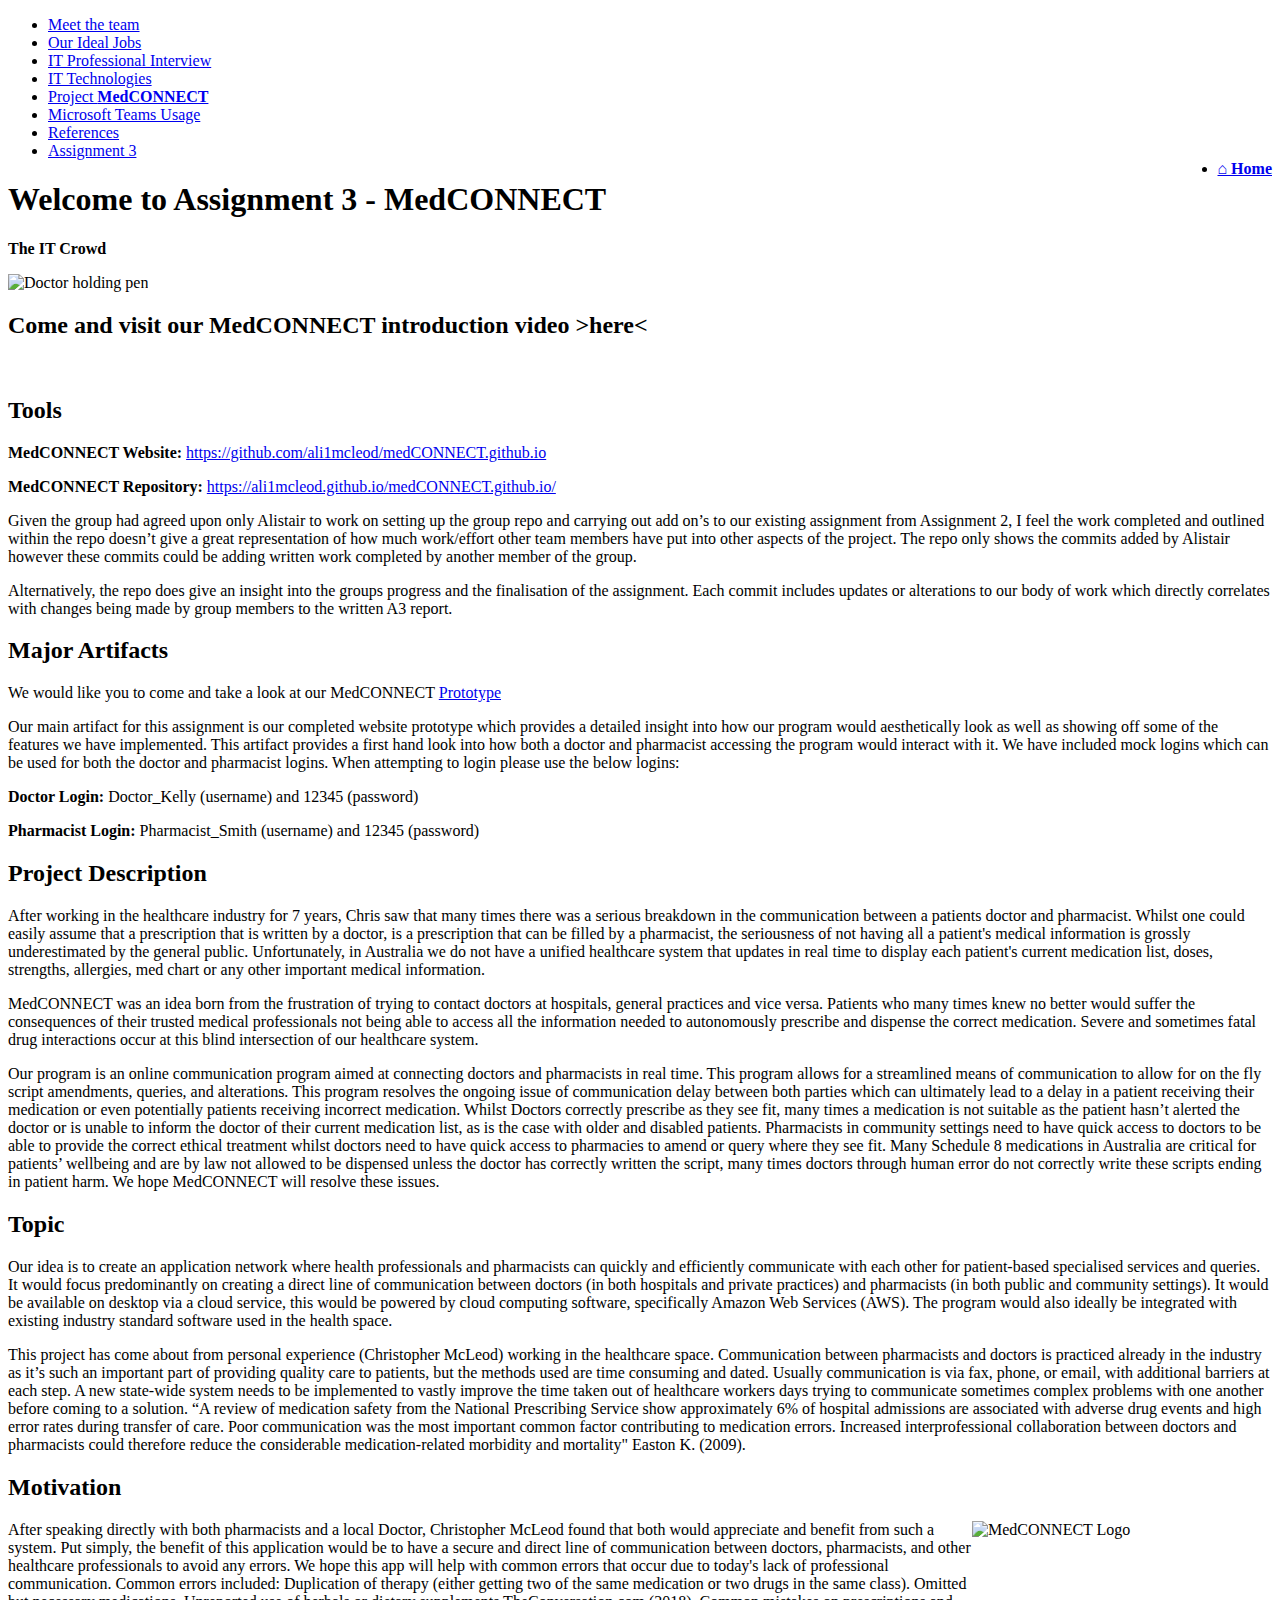
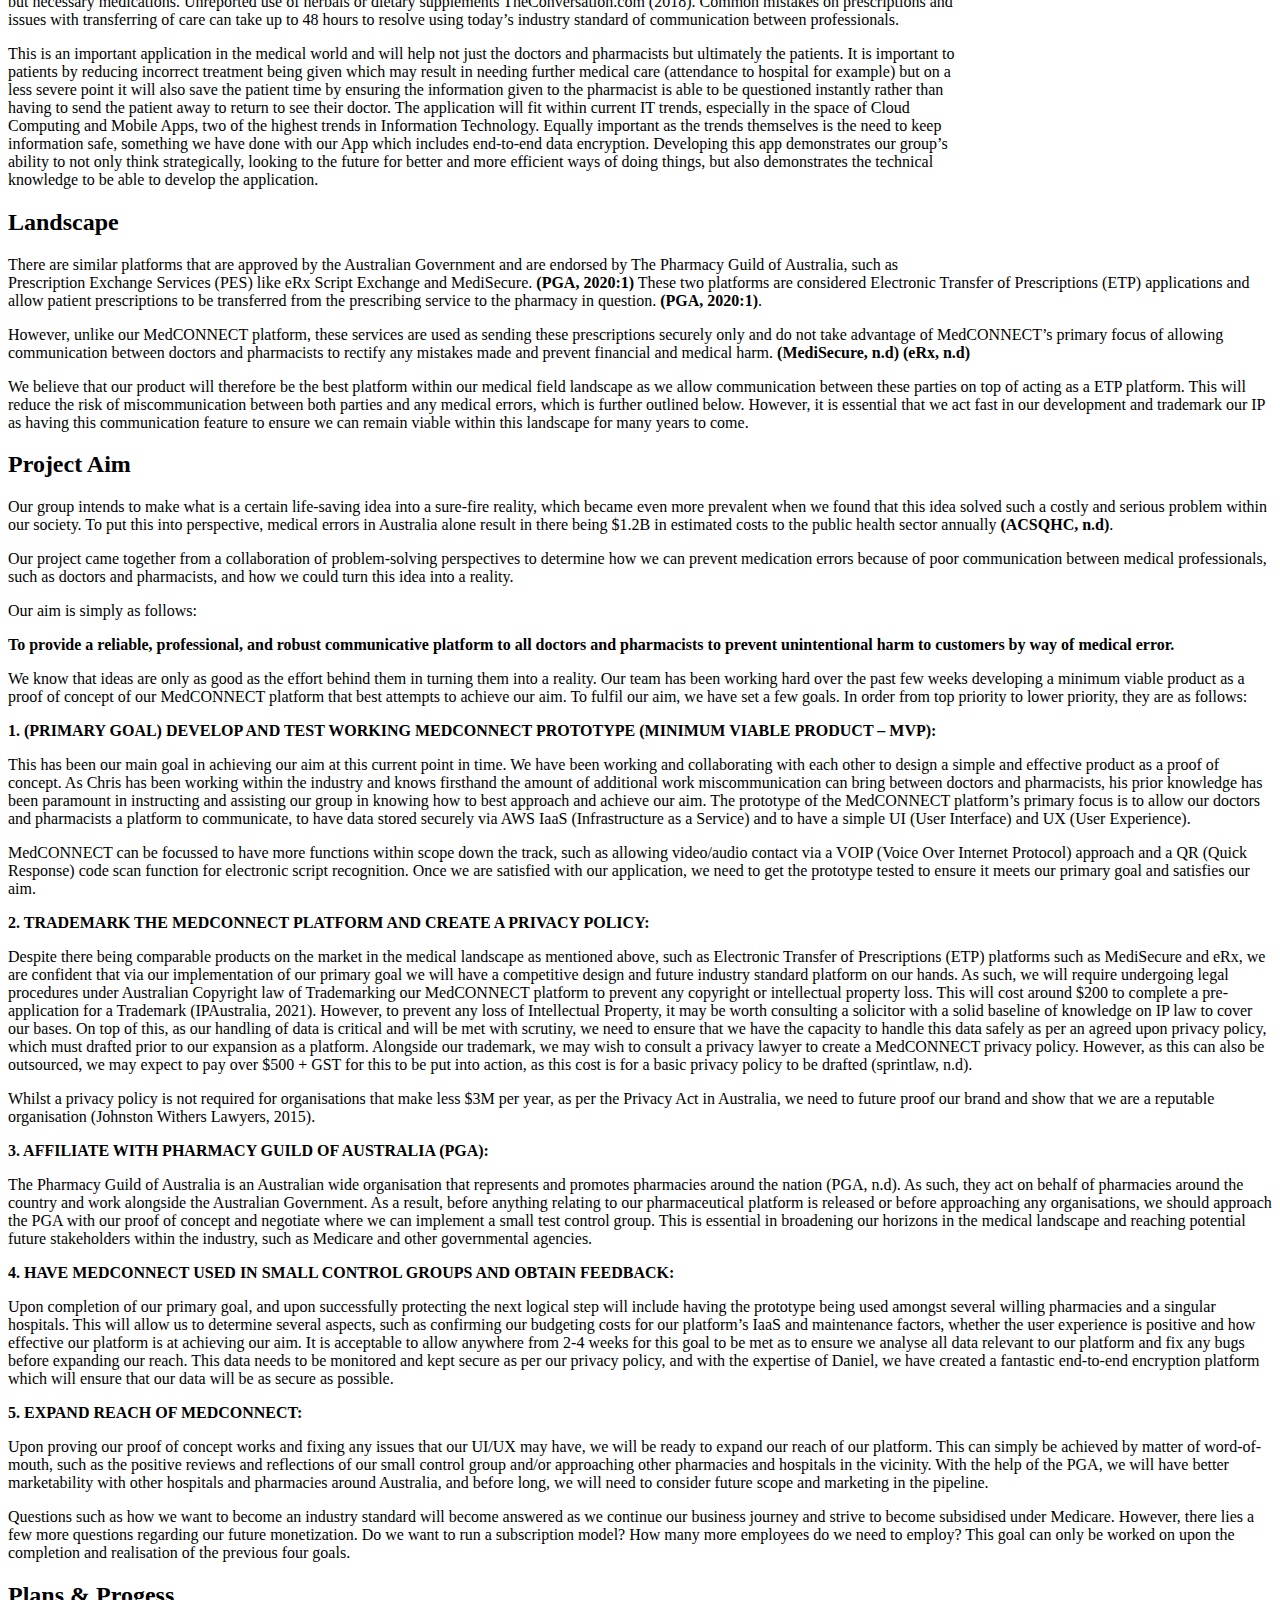
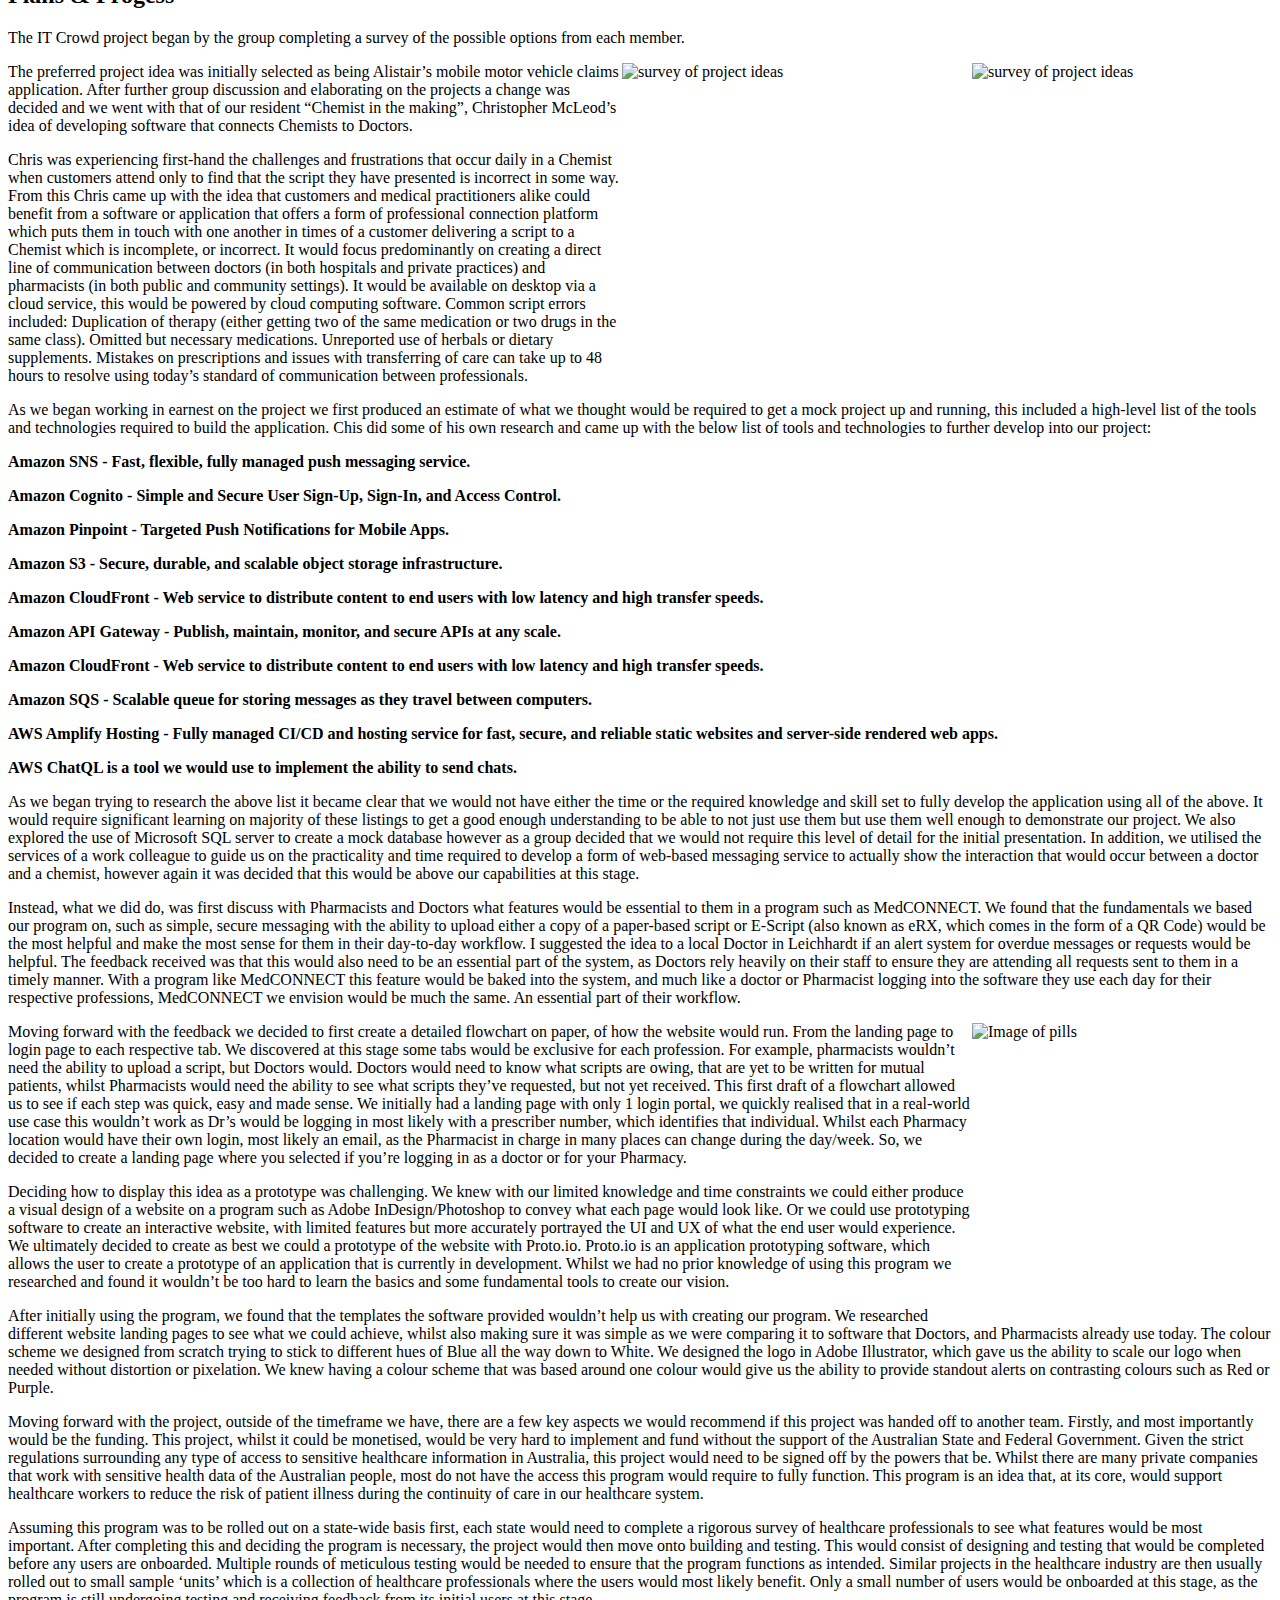
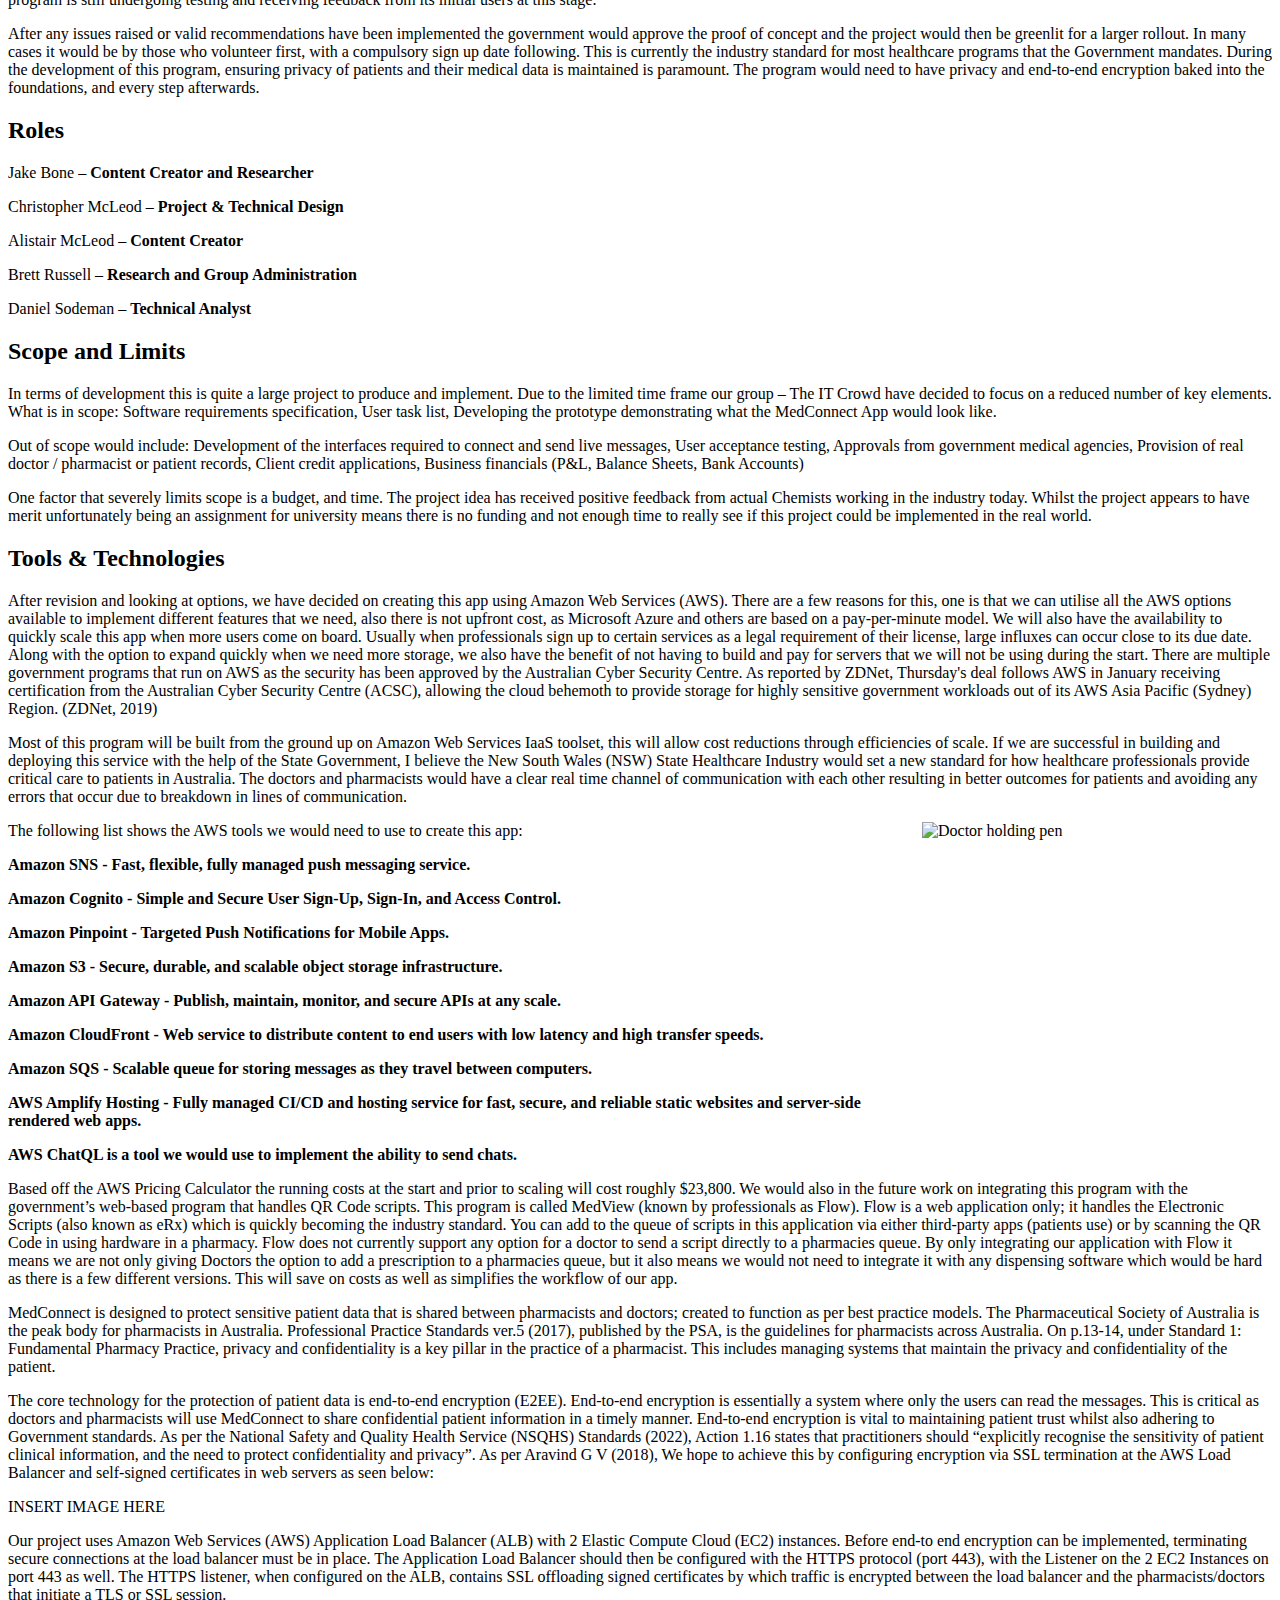
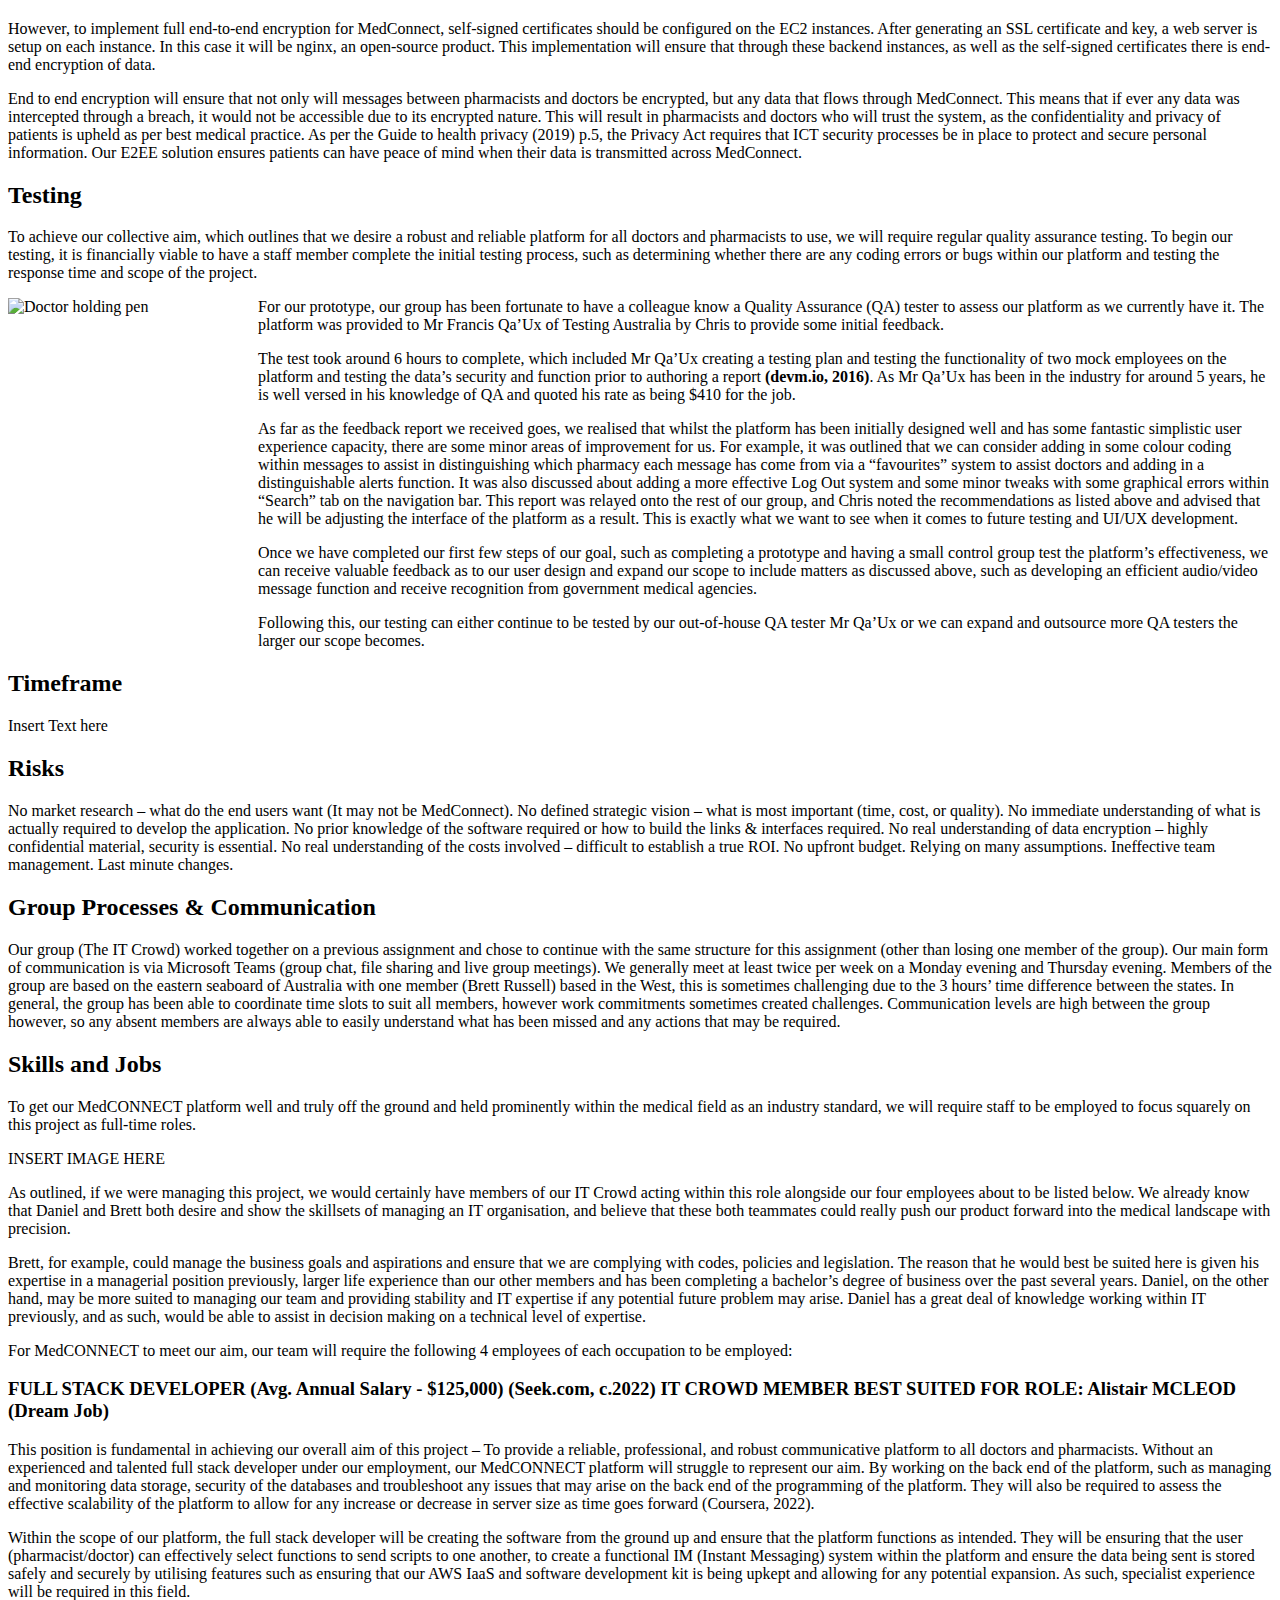
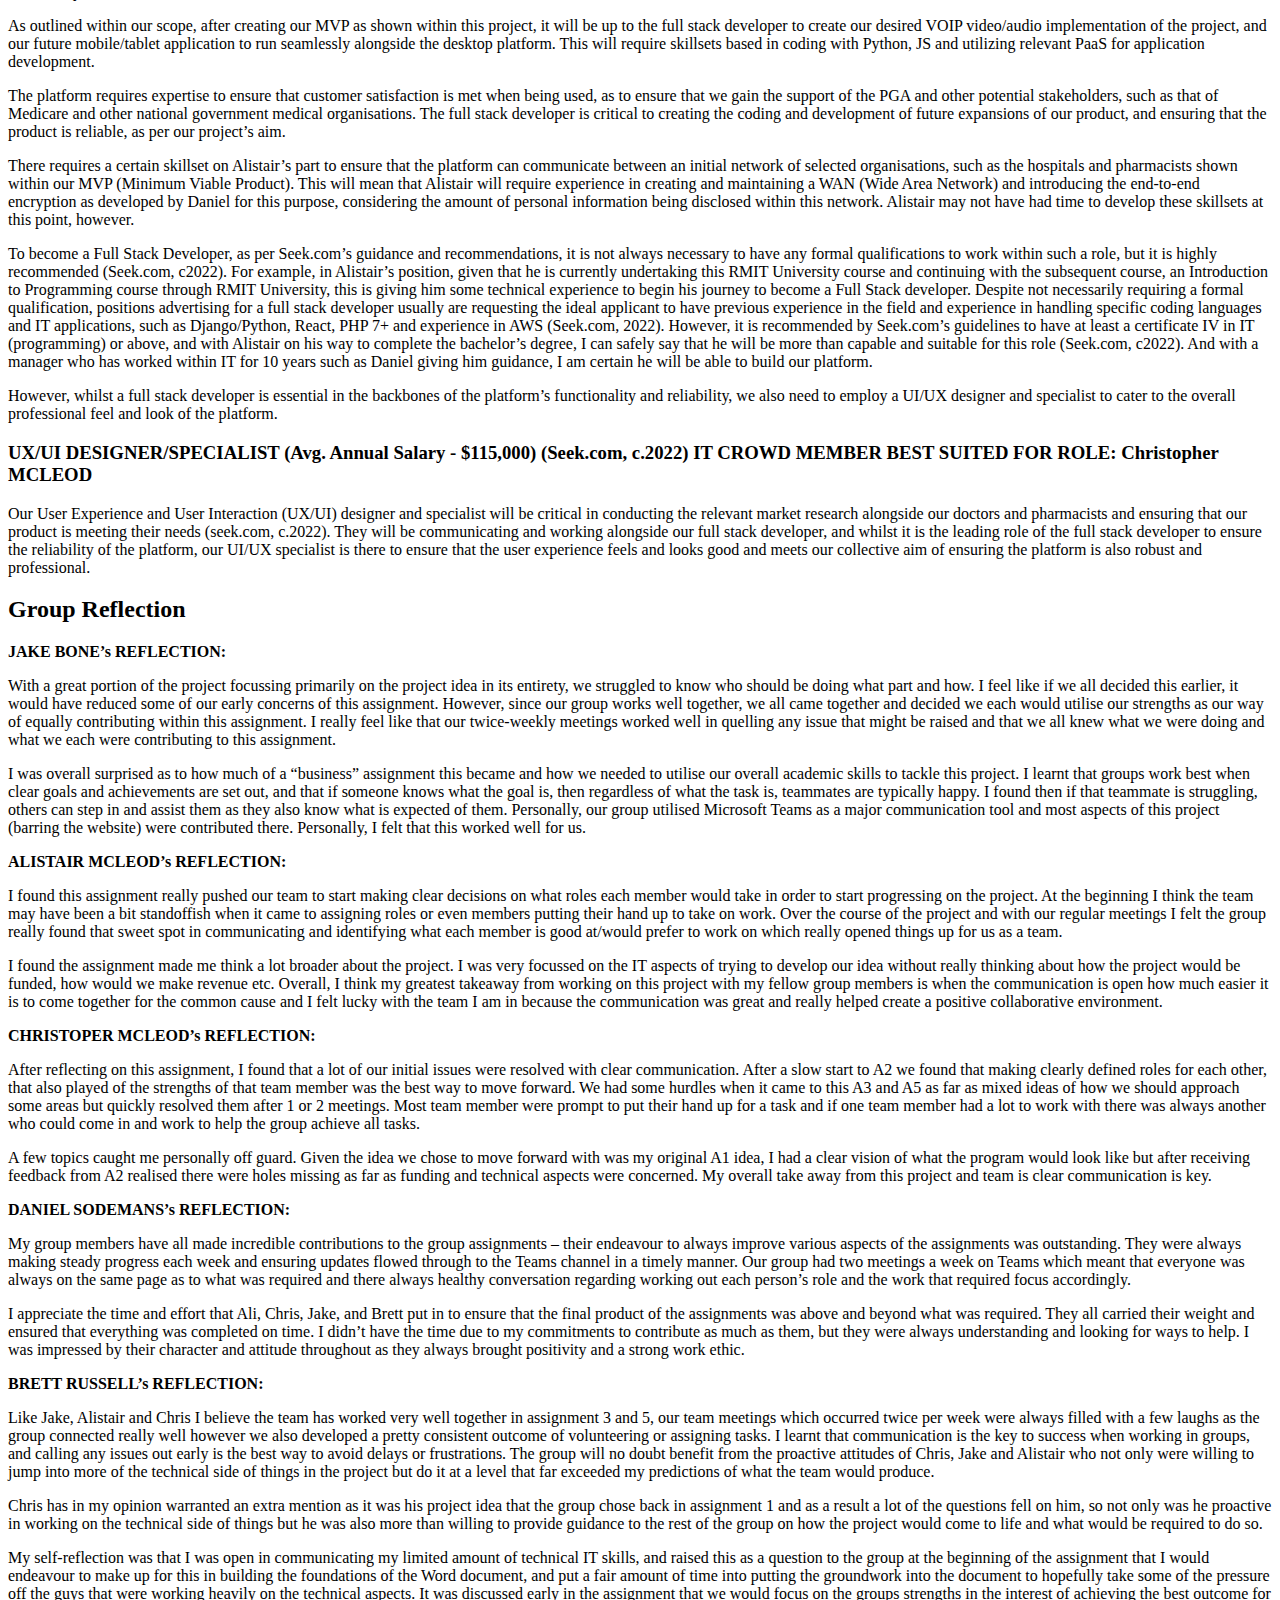
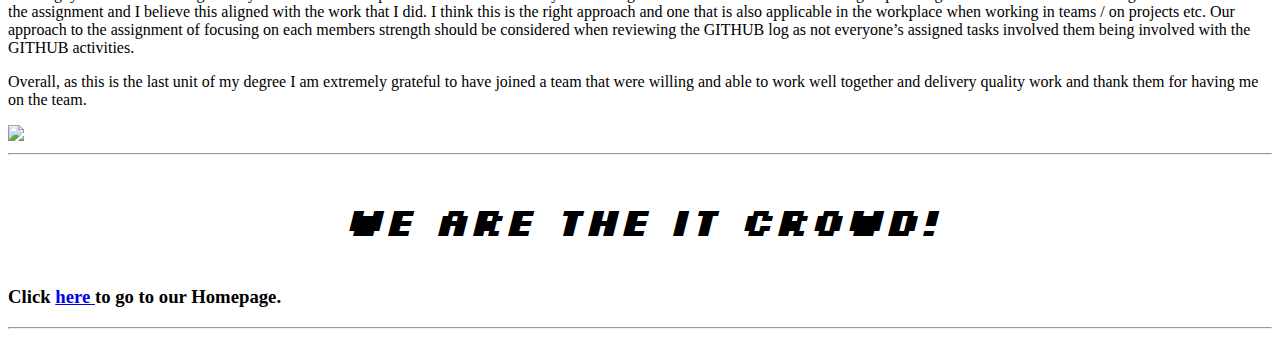
==== Assignment3.html @ 957330b9 "adding content" ====
<!DOCTYPE html>
 <html>

  <head>

     <link rel="icon" type="image/x-icon" href="images/favicon.png">
     <link rel="stylesheet" href="styles4.css">
     <link rel="preconnect" href="https://fonts.googleapis.com">
     <link rel="preconnect" href="https://fonts.gstatic.com" crossorigin>
     <link href="https://fonts.googleapis.com/css2?family=Exo&family=Silkscreen&display=swap" rel="stylesheet">

     <meta charset="utf-8">
     <meta name="viewport" content="width=device-width, initial-scale=1.0">

  <title> The IT Crowd - Assignment 3
  </title>

 </head>

<body>
  <ul>
  <li><a href="aboutus.html" title="Our Group Information">Meet the team</a></li>
  <li><a href="jobs.html" title="What our jobs say about us">Our Ideal Jobs</a></li>
  <li><a href="itprof.html" title="Interview with IT Professional">IT Professional Interview</a></li>
  <li><a href="tech.html" title="IT Technologies">IT Technologies</a></li>
  <li><a href="project.html" title="Jake's project">Project <strong>MedCONNECT</strong></a></li>
  <li><a href="teams.html" title="Microsoft Teams Usage">Microsoft Teams Usage</a></li>
  <li><a href="reference.html" title="References">References</a></li>
  <li><a href="Assignment3.html" title="Welcome to Assignment 3" class="active">Assignment 3</a></li>
  <li style="float:right"><a class="home" href="index.html" title="Home" target="_parent"><strong> &#8962; Home </strong></a></li>
 </ul>

<h1> Welcome to Assignment 3 - MedCONNECT </h1>
<p><strong> The IT Crowd </strong></p>

<div class="tech1">



<img src="images/MCTextLogo.png" alt="Doctor holding pen" style="float:none;width:70000px;height:200px;">

<br>

<h2>Come and visit our MedCONNECT introduction video >here<</h2>
<br>

<h2>Tools</h2>

<p><strong>MedCONNECT Website:</strong> <a href="https://github.com/ali1mcleod/medCONNECT.github.io">https://github.com/ali1mcleod/medCONNECT.github.io</a></p>
<p><strong>MedCONNECT Repository:</strong> <a href="https://ali1mcleod.github.io/medCONNECT.github.io/">https://ali1mcleod.github.io/medCONNECT.github.io/</a></p>

<p>Given the group had agreed upon only Alistair to work on setting up the group repo and carrying out add on’s to our existing assignment from Assignment 2, I feel the work completed and outlined within the repo doesn’t give a great representation of how much work/effort other team members have put into other aspects of the project. The repo only shows the commits added by Alistair however these commits could be adding written work completed by another member of the group. </p>

<p>Alternatively, the repo does give an insight into the groups progress and the finalisation of the assignment. Each commit includes updates or alterations to our body of work which directly correlates with changes being made by group members to the written A3 report.   </p>

<h2>Major Artifacts</h2>

<p>We would like you to come and take a look at our MedCONNECT <a href="https://pr.to/A7F2LL/">Prototype</a></p>

<p>Our main artifact for this assignment is our completed website prototype which provides a detailed insight into how our program would aesthetically look as well as showing off some of the features we have implemented. This artifact provides a first hand look into how both a doctor and pharmacist accessing the program would interact with it. We have included mock logins which can be used for both the doctor and pharmacist logins. When attempting to login please use the below logins:</p>
<p><strong>Doctor Login:</strong> Doctor_Kelly (username) and 12345 (password)</p>
<p><strong>Pharmacist Login:</strong> Pharmacist_Smith (username) and 12345 (password)</p>

<h2>Project Description</h2>

<p>After working in the healthcare industry for 7 years, Chris saw that many times there was a serious breakdown in the communication between a patients doctor and pharmacist. Whilst one could easily assume that a prescription that is written by a doctor, is a prescription that can be filled by a pharmacist, the seriousness of not having all a patient's medical information is grossly underestimated by the general public. Unfortunately, in Australia we do not have a unified healthcare system that updates in real time to display each patient's current medication list, doses, strengths, allergies, med chart or any other important medical information. </p>

<p>MedCONNECT was an idea born from the frustration of trying to contact doctors at hospitals, general practices and vice versa. Patients who many times knew no better would suffer the consequences of their trusted medical professionals not being able to access all the information needed to autonomously prescribe and dispense the correct medication. Severe and sometimes fatal drug interactions occur at this blind intersection of our healthcare system.</p>

<p>Our program is an online communication program aimed at connecting doctors and pharmacists in real time. This program allows for a streamlined means of communication to allow for on the fly script amendments, queries, and alterations. This program resolves the ongoing issue of communication delay between both parties which can ultimately lead to a delay in a patient receiving their medication or even potentially patients receiving incorrect medication. Whilst Doctors correctly prescribe as they see fit, many times a medication is not suitable as the patient hasn’t alerted the doctor or is unable to inform the doctor of their current medication list, as is the case with older and disabled patients. Pharmacists in community settings need to have quick access to doctors to be able to provide the correct ethical treatment whilst doctors need to have quick access to pharmacies to amend or query where they see fit. Many Schedule 8 medications in Australia are critical for patients’ wellbeing and are by law not allowed to be dispensed unless the doctor has correctly written the script, many times doctors through human error do not correctly write these scripts ending in patient harm. We hope MedCONNECT will resolve these issues.</p>

<h2>Topic</h2>

<p>Our idea is to create an application network where health professionals and pharmacists can quickly and efficiently communicate with each other for patient-based specialised services and queries. It would focus predominantly on creating a direct line of communication between doctors (in both hospitals and private practices) and pharmacists (in both public and community settings). It would be available on desktop via a cloud service, this would be powered by cloud computing software, specifically Amazon Web Services (AWS). The program would also ideally be integrated with existing industry standard software used in the health space. </p>

<p>This project has come about from personal experience (Christopher McLeod) working in the healthcare space. Communication between pharmacists and doctors is practiced already in the industry as it’s such an important part of providing quality care to patients, but the methods used are time consuming and dated. Usually communication is via fax, phone, or email, with additional barriers at each step. A new state-wide system needs to be implemented to vastly improve the time taken out of healthcare workers days trying to communicate sometimes complex problems with one another before coming to a solution. “A review of medication safety from the National Prescribing Service show approximately 6% of hospital admissions are associated with adverse drug events and high error rates during transfer of care. Poor communication was the most important common factor contributing to medication errors. Increased interprofessional collaboration between doctors and pharmacists could therefore reduce the considerable medication-related morbidity and mortality" Easton K. (2009). </p>

<h2>Motivation</h2>

<img src="images/communication.jpeg" alt="MedCONNECT Logo" style="float:right;width:300px;height:350px;">

<p>After speaking directly with both pharmacists and a local Doctor, Christopher McLeod found that both would appreciate and benefit from such a system. Put simply, the benefit of this application would be to have a secure and direct line of communication between doctors, pharmacists, and other healthcare professionals to avoid any errors. We hope this app will help with common errors that occur due to today's lack of professional communication. Common errors included: Duplication of therapy (either getting two of the same medication or two drugs in the same class). Omitted but necessary medications. Unreported use of herbals or dietary supplements TheConversation.com (2018). Common mistakes on prescriptions and issues with transferring of care can take up to 48 hours to resolve using today’s industry standard of communication between professionals. </p>

<p>This is an important application in the medical world and will help not just the doctors and pharmacists but ultimately the patients.  It is important to patients by reducing incorrect treatment being given which may result in needing further medical care (attendance to hospital for example) but on a less severe point it will also save the patient time by ensuring the information given to the pharmacist is able to be questioned instantly rather than having to send the patient away to return to see their doctor.  The application will fit within current IT trends, especially in the space of Cloud Computing and Mobile Apps, two of the highest trends in Information Technology.  Equally important as the trends themselves is the need to keep information safe, something we have done with our App which includes end-to-end data encryption.  Developing this app demonstrates our group’s ability to not only think strategically, looking to the future for better and more efficient ways of doing things, but also demonstrates the technical knowledge to be able to develop the application. </p>

<h2>Landscape</h2>

<p>There are similar platforms that are approved by the Australian Government and are endorsed by The Pharmacy Guild of Australia, such as Prescription Exchange Services (PES) like eRx Script Exchange and MediSecure. <strong>(PGA, 2020:1)</strong>
These two platforms are considered Electronic Transfer of Prescriptions (ETP) applications and allow patient prescriptions to be transferred from the prescribing service to the pharmacy in question.<strong> (PGA, 2020:1)</strong>.
</p>

<p>However, unlike our MedCONNECT platform, these services are used as sending these prescriptions securely only and do not take advantage of MedCONNECT’s primary focus of allowing communication between doctors and pharmacists to rectify any mistakes made and prevent financial and medical harm. <strong>(MediSecure, n.d) (eRx, n.d)</strong></p>

<p>We believe that our product will therefore be the best platform within our medical field landscape as we allow communication between these parties on top of acting as a ETP platform. This will reduce the risk of miscommunication between both parties and any medical errors, which is further outlined below.
However, it is essential that we act fast in our development and trademark our IP as having this communication feature to ensure we can remain viable within this landscape for many years to come.</p>

<h2>Project Aim</h2>

<p>Our group intends to make what is a certain life-saving idea into a sure-fire reality, which became even more prevalent when we found that this idea solved such a costly and serious problem within our society. To put this into perspective, medical errors in Australia alone result in there being $1.2B in estimated costs to the public health sector annually <strong>(ACSQHC, n.d)</strong>. </p>

<p>Our project came together from a collaboration of problem-solving perspectives to determine how we can prevent medication errors because of poor communication between medical professionals, such as doctors and pharmacists, and how we could turn this idea into a reality.</p>

<p>Our aim is simply as follows:</p>

<p><strong>To provide a reliable, professional, and robust communicative platform to all doctors and pharmacists to prevent unintentional harm to customers by way of medical error.</strong></p>

<p>We know that ideas are only as good as the effort behind them in turning them into a reality. Our team has been working hard over the past few weeks developing a minimum viable product as a proof of concept of our MedCONNECT platform that best attempts to achieve our aim. To fulfil our aim, we have set a few goals. In order from top priority to lower priority, they are as follows:</p>

<p><strong>1.	(PRIMARY GOAL) DEVELOP AND TEST WORKING MEDCONNECT PROTOTYPE (MINIMUM VIABLE PRODUCT – MVP):</strong></p>
<p>This has been our main goal in achieving our aim at this current point in time. We have been working and collaborating with each other to design a simple and effective product as a proof of concept.
As Chris has been working within the industry and knows firsthand the amount of additional work miscommunication can bring between doctors and pharmacists, his prior knowledge has been paramount in instructing and assisting our group in knowing how to best approach and achieve our aim. The prototype of the MedCONNECT platform’s primary focus is to allow our doctors and pharmacists a platform to communicate, to have data stored securely via AWS IaaS (Infrastructure as a Service) and to have a simple UI (User Interface) and UX (User Experience).
</p>

<p>MedCONNECT can be focussed to have more functions within scope down the track, such as allowing video/audio contact via a VOIP (Voice Over Internet Protocol) approach and a QR (Quick Response) code scan function for electronic script recognition.
Once we are satisfied with our application, we need to get the prototype tested to ensure it meets our primary goal and satisfies our aim.
</p>

<p><strong>2.	TRADEMARK THE MEDCONNECT PLATFORM AND CREATE A PRIVACY POLICY:</strong></p>
<p>Despite there being comparable products on the market in the medical landscape as mentioned above, such as Electronic Transfer of Prescriptions (ETP) platforms such as MediSecure and eRx, we are confident that via our implementation of our primary goal we will have a competitive design and future industry standard platform on our hands. As such, we will require undergoing legal procedures under Australian Copyright law of Trademarking our MedCONNECT platform to prevent any copyright or intellectual property loss. This will cost around $200 to complete a pre-application for a Trademark (IPAustralia, 2021). However, to prevent any loss of Intellectual Property, it may be worth consulting a solicitor with a solid baseline of knowledge on IP law to cover our bases. On top of this, as our handling of data is critical and will be met with scrutiny, we need to ensure that we have the capacity to handle this data safely as per an agreed upon privacy policy, which must drafted prior to our expansion as a platform. Alongside our trademark, we may wish to consult a privacy lawyer to create a MedCONNECT privacy policy. However, as this can also be outsourced, we may expect to pay over $500 + GST for this to be put into action, as this cost is for a basic privacy policy to be drafted (sprintlaw, n.d).</p>

<p>Whilst a privacy policy is not required for organisations that make less $3M per year, as per the Privacy Act in Australia, we need to future proof our brand and show that we are a reputable organisation (Johnston Withers Lawyers, 2015). </p>


<p><strong>3.	AFFILIATE WITH PHARMACY GUILD OF AUSTRALIA (PGA):</strong></p>
<p>The Pharmacy Guild of Australia is an Australian wide organisation that represents and promotes pharmacies around the nation (PGA, n.d). As such, they act on behalf of pharmacies around the country and work alongside the Australian Government. As a result, before anything relating to our pharmaceutical platform is released or before approaching any organisations, we should approach the PGA with our proof of concept and negotiate where we can implement a small test control group. This is essential in broadening our horizons in the medical landscape and reaching potential future stakeholders within the industry, such as Medicare and other governmental agencies.  </p>

<p><strong>4.	HAVE MEDCONNECT USED IN SMALL CONTROL GROUPS AND OBTAIN FEEDBACK:</strong></p>
<p>Upon completion of our primary goal, and upon successfully protecting the next logical step will include having the prototype being used amongst several willing pharmacies and a singular hospitals. This will allow us to determine several aspects, such as confirming our budgeting costs for our platform’s IaaS and maintenance factors, whether the user experience is positive and how effective our platform is at achieving our aim. It is acceptable to allow anywhere from 2-4 weeks for this goal to be met as to ensure we analyse all data relevant to our platform and fix any bugs before expanding our reach. This data needs to be monitored and kept secure as per our privacy policy, and with the expertise of Daniel, we have created a fantastic end-to-end encryption platform which will ensure that our data will be as secure as possible. </p>

<p><strong>5.	EXPAND REACH OF MEDCONNECT:</strong></p>
<p>Upon proving our proof of concept works and fixing any issues that our UI/UX may have, we will be ready to expand our reach of our platform. This can simply be achieved by matter of word-of-mouth, such as the positive reviews and reflections of our small control group and/or approaching other pharmacies and hospitals in the vicinity. With the help of the PGA, we will have better marketability with other hospitals and pharmacies around Australia, and before long, we will need to consider future scope and marketing in the pipeline.</p>
<p>Questions such as how we want to become an industry standard will become answered as we continue our business journey and strive to become subsidised under Medicare. However, there lies a few more questions regarding our future monetization. Do we want to run a subscription model? How many more employees do we need to employ? This goal can only be worked on upon the completion and realisation of the previous four goals.</p>

<h2>Plans & Progess</h2>

<p>The IT Crowd project began by the group completing a survey of the possible options from each member. </p>

<img src="images/results.png" alt="survey of project ideas" style="float:right;width:300px;height:300px;">
<img src="images/vote.png" alt="survey of project ideas" style="float:right;width:350px;height:300px;">


<p>The preferred project idea was initially selected as being Alistair’s mobile motor vehicle claims application.  After further group discussion and elaborating on the projects a change was decided and we went with that of our resident “Chemist in the making”, Christopher McLeod’s idea of developing software that connects Chemists to Doctors.</p>



<p>Chris was experiencing first-hand the challenges and frustrations that occur daily in a Chemist when customers attend only to find that the script they have presented is incorrect in some way.  From this Chris came up with the idea that customers and medical practitioners alike could benefit from a software or application that offers a form of professional connection platform which puts them in touch with one another in times of a customer delivering a script to a Chemist which is incomplete, or incorrect. It would focus predominantly on creating a direct line of communication between doctors (in both hospitals and private practices) and pharmacists (in both public and community settings). It would be available on desktop via a cloud service, this would be powered by cloud computing software.  Common script errors included: Duplication of therapy (either getting two of the same medication or two drugs in the same class). Omitted but necessary medications. Unreported use of herbals or dietary supplements. Mistakes on prescriptions and issues with transferring of care can take up to 48 hours to resolve using today’s standard of communication between professionals.</p>

<p>As we began working in earnest on the project we first produced an estimate of what we thought would be required to get a mock project up and running, this included a high-level list of the tools and technologies required to build the application.  Chis did some of his own research and came up with the below list of tools and technologies to further develop into our project:</p>

<p><strong>Amazon SNS - Fast, flexible, fully managed push messaging service.</strong></p>
<p><strong>Amazon Cognito - Simple and Secure User Sign-Up, Sign-In, and Access Control.</strong></p>
<p><strong>Amazon Pinpoint - Targeted Push Notifications for Mobile Apps.</strong></p>
<p><strong>Amazon S3 - Secure, durable, and scalable object storage infrastructure.</strong></p>
<p><strong>Amazon CloudFront - Web service to distribute content to end users with low latency and high transfer speeds.</strong></p>
<p><strong>Amazon API Gateway - Publish, maintain, monitor, and secure APIs at any scale.</strong></p>
<p><strong>Amazon CloudFront - Web service to distribute content to end users with low latency and high transfer speeds.</strong></p>
<p><strong>Amazon SQS - Scalable queue for storing messages as they travel between computers.</strong></p>
<p><strong>AWS Amplify Hosting - Fully managed CI/CD and hosting service for fast, secure, and reliable static websites and server-side rendered web apps.</strong></p>
<p><strong>AWS ChatQL is a tool we would use to implement the ability to send chats.</strong></p>

<p>As we began trying to research the above list it became clear that we would not have either the time or the required knowledge and skill set to fully develop the application using all of the above.  It would require significant learning on majority of these listings to get a good enough understanding to be able to not just use them but use them well enough to demonstrate our project.  We also explored the use of Microsoft SQL server to create a mock database however as a group decided that we would not require this level of detail for the initial presentation.  In addition, we utilised the services of a work colleague to guide us on the practicality and time required to develop a form of web-based messaging service to actually show the interaction that would occur between a doctor and a chemist, however again it was decided that this would be above our capabilities at this stage. </p>

<p>Instead, what we did do, was first discuss with Pharmacists and Doctors what features would be essential to them in a program such as MedCONNECT. We found that the fundamentals we based our program on, such as simple, secure messaging with the ability to upload either a copy of a paper-based script or E-Script (also known as eRX, which comes in the form of a QR Code) would be the most helpful and make the most sense for them in their day-to-day workflow. I suggested the idea to a local Doctor in Leichhardt if an alert system for overdue messages or requests would be helpful. The feedback received was that this would also need to be an essential part of the system, as Doctors rely heavily on their staff to ensure they are attending all requests sent to them in a timely manner. With a program like MedCONNECT this feature would be baked into the system, and much like a doctor or Pharmacist logging into the software they use each day for their respective professions, MedCONNECT we envision would be much the same. An essential part of their workflow.</p>

<img src="images/bottle.jpeg" alt="Image of pills" style="float:right;width:300px;height:300px;">

<p>Moving forward with the feedback we decided to first create a detailed flowchart on paper, of how the website would run. From the landing page to login page to each respective tab. We discovered at this stage some tabs would be exclusive for each profession. For example, pharmacists wouldn’t need the ability to upload a script, but Doctors would. Doctors would need to know what scripts are owing, that are yet to be written for mutual patients, whilst Pharmacists would need the ability to see what scripts they’ve requested, but not yet received. This first draft of a flowchart allowed us to see if each step was quick, easy and made sense. We initially had a landing page with only 1 login portal, we quickly realised that in a real-world use case this wouldn’t work as Dr’s would be logging in most likely with a prescriber number, which identifies that individual. Whilst each Pharmacy location would have their own login, most likely an email, as the Pharmacist in charge in many places can change during the day/week. So, we decided to create a landing page where you selected if you’re logging in as a doctor or for your Pharmacy.   </p>

<p>Deciding how to display this idea as a prototype was challenging. We knew with our limited knowledge and time constraints we could either produce a visual design of a website on a program such as Adobe InDesign/Photoshop to convey what each page would look like. Or we could use prototyping software to create an interactive website, with limited features but more accurately portrayed the UI and UX of what the end user would experience. We ultimately decided to create as best we could a prototype of the website with Proto.io. Proto.io is an application prototyping software, which allows the user to create a prototype of an application that is currently in development. Whilst we had no prior knowledge of using this program we researched and found it wouldn’t be too hard to learn the basics and some fundamental tools to create our vision. </p>

<p>After initially using the program, we found that the templates the software provided wouldn’t help us with creating our program. We researched different website landing pages to see what we could achieve, whilst also making sure it was simple as we were comparing it to software that Doctors, and Pharmacists already use today. The colour scheme we designed from scratch trying to stick to different hues of Blue all the way down to White. We designed the logo in Adobe Illustrator, which gave us the ability to scale our logo when needed without distortion or pixelation. We knew having a colour scheme that was based around one colour would give us the ability to provide standout alerts on contrasting colours such as Red or Purple. </p>

<p>Moving forward with the project, outside of the timeframe we have, there are a few key aspects we would recommend if this project was handed off to another team. Firstly, and most importantly would be the funding. This project, whilst it could be monetised, would be very hard to implement and fund without the support of the Australian State and Federal Government. Given the strict regulations surrounding any type of access to sensitive healthcare information in Australia, this project would need to be signed off by the powers that be. Whilst there are many private companies that work with sensitive health data of the Australian people, most do not have the access this program would require to fully function. This program is an idea that, at its core, would support healthcare workers to reduce the risk of patient illness during the continuity of care in our healthcare system. </p>

<p>Assuming this program was to be rolled out on a state-wide basis first, each state would need to complete a rigorous survey of healthcare professionals to see what features would be most important. After completing this and deciding the program is necessary, the project would then move onto building and testing. This would consist of designing and testing that would be completed before any users are onboarded. Multiple rounds of meticulous testing would be needed to ensure that the program functions as intended. Similar projects in the healthcare industry are then usually rolled out to small sample ‘units’ which is a collection of healthcare professionals where the users would most likely benefit. Only a small number of users would be onboarded at this stage, as the program is still undergoing testing and receiving feedback from its initial users at this stage. </p>

<p>After any issues raised or valid recommendations have been implemented the government would approve the proof of concept and the project would then be greenlit for a larger rollout. In many cases it would be by those who volunteer first, with a compulsory sign up date following. This is currently the industry standard for most healthcare programs that the Government mandates.
During the development of this program, ensuring privacy of patients and their medical data is maintained is paramount. The program would need to have privacy and end-to-end encryption baked into the foundations, and every step afterwards.
</p>



<h2>Roles</h2>

<p>Jake Bone – <strong>Content Creator and Researcher</strong> </p>
<p>Christopher McLeod – <strong>Project & Technical Design</strong> </p>
<p>Alistair McLeod – <strong>Content Creator</strong> </p>
<p>Brett Russell – <strong>Research and Group Administration</strong></p>
<p>Daniel Sodeman – <strong>Technical Analyst</strong></p>


<h2>Scope and Limits</h2>

<p>In terms of development this is quite a large project to produce and implement.  Due to the limited time frame our group – The IT Crowd have decided to focus on a reduced number of key elements.  What is in scope: Software requirements specification, User task list, Developing the prototype demonstrating what the MedConnect App would look like.</p>

<p>Out of scope would include: Development of the interfaces required to connect and send live messages,
User acceptance testing, Approvals from government medical agencies, Provision of real doctor / pharmacist or patient records, Client credit applications, Business financials (P&L, Balance Sheets, Bank Accounts)   </p>

<p>One factor that severely limits scope is a budget, and time.  The project idea has received positive feedback from actual Chemists working in the industry today.  Whilst the project appears to have merit unfortunately being an assignment for university means there is no funding and not enough time to really see if this project could be implemented in the real world.</p>

<h2>Tools & Technologies</h2>

<p>After revision and looking at options, we have decided on creating this app using Amazon Web Services (AWS). There are a few reasons for this, one is that we can utilise all the AWS options available to implement different features that we need, also there is not upfront cost, as Microsoft Azure and others are based on a pay-per-minute model. We will also have the availability to quickly scale this app when more users come on board. Usually when professionals sign up to certain services as a legal requirement of their license, large influxes can occur close to its due date. Along with the option to expand quickly when we need more storage, we also have the benefit of not having to build and pay for servers that we will not be using during the start. There are multiple government programs that run on AWS as the security has been approved by the Australian Cyber Security Centre. As reported by ZDNet, Thursday's deal follows AWS in January receiving certification from the Australian Cyber Security Centre (ACSC), allowing the cloud behemoth to provide storage for highly sensitive government workloads out of its AWS Asia Pacific (Sydney) Region. (ZDNet, 2019)</p>



<p>Most of this program will be built from the ground up on Amazon Web Services IaaS toolset, this will allow cost reductions through efficiencies of scale. If we are successful in building and deploying this service with the help of the State Government, I believe the New South Wales (NSW) State Healthcare Industry would set a new standard for how healthcare professionals provide critical care to patients in Australia. The doctors and pharmacists would have a clear real time channel of communication with each other resulting in better outcomes for patients and avoiding any errors that occur due to breakdown in lines of communication.  </p>

<img src="images/pen.jpeg" alt="Doctor holding pen" style="float:right;width:350px;height:350px;">

<p>The following list shows the AWS tools we would need to use to create this app:</p>
<p><strong>Amazon SNS - Fast, flexible, fully managed push messaging service.</strong></p>
<p><strong>Amazon Cognito - Simple and Secure User Sign-Up, Sign-In, and Access Control.</strong></p>
<p><strong>Amazon Pinpoint - Targeted Push Notifications for Mobile Apps.</strong></p>
<p><strong>Amazon S3 - Secure, durable, and scalable object storage infrastructure.</strong></p>
<p><strong>Amazon API Gateway - Publish, maintain, monitor, and secure APIs at any scale.</strong></p>
<p><strong>Amazon CloudFront - Web service to distribute content to end users with low latency and high transfer speeds.</strong></p>
<p><strong>Amazon SQS - Scalable queue for storing messages as they travel between computers.</strong></p>
<p><strong>AWS Amplify Hosting - Fully managed CI/CD and hosting service for fast, secure, and reliable static websites and server-side rendered web apps.</strong></p>
<p><strong>AWS ChatQL is a tool we would use to implement the ability to send chats.</strong></p>

<p>Based off the AWS Pricing Calculator the running costs at the start and prior to scaling will cost roughly $23,800. We would also in the future work on integrating this program with the government’s web-based program that handles QR Code scripts. This program is called MedView (known by professionals as Flow). Flow is a web application only; it handles the Electronic Scripts (also known as eRx) which is quickly becoming the industry standard. You can add to the queue of scripts in this application via either third-party apps (patients use) or by scanning the QR Code in using hardware in a pharmacy. Flow does not currently support any option for a doctor to send a script directly to a pharmacies queue. By only integrating our application with Flow it means we are not only giving Doctors the option to add a prescription to a pharmacies queue, but it also means we would not need to integrate it with any dispensing software which would be hard as there is a few different versions. This will save on costs as well as simplifies the workflow of our app.</p>


<p>MedConnect is designed to protect sensitive patient data that is shared between pharmacists and doctors; created to function as per best practice models. The Pharmaceutical Society of Australia is the peak body for pharmacists in Australia. Professional Practice Standards ver.5 (2017), published by the PSA, is the guidelines for pharmacists across Australia. On p.13-14, under Standard 1: Fundamental Pharmacy Practice, privacy and confidentiality is a key pillar in the practice of a pharmacist. This includes managing systems that maintain the privacy and confidentiality of the patient.  </p>

<p>The core technology for the protection of patient data is end-to-end encryption (E2EE). End-to-end encryption is essentially a system where only the users can read the messages. This is critical as doctors and pharmacists will use MedConnect to share confidential patient information in a timely manner. End-to-end encryption is vital to maintaining patient trust whilst also adhering to Government standards. As per the National Safety and Quality Health Service (NSQHS) Standards (2022), Action 1.16 states that practitioners should “explicitly recognise the sensitivity of patient clinical information, and the need to protect confidentiality and privacy”. As per Aravind G V (2018), We hope to achieve this by configuring encryption via SSL termination at the AWS Load Balancer and self-signed certificates in web servers as seen below: </p>

<p>INSERT IMAGE HERE</p>

<p>Our project uses Amazon Web Services (AWS) Application Load Balancer (ALB) with 2 Elastic Compute Cloud (EC2) instances. Before end-to end encryption can be implemented, terminating secure connections at the load balancer must be in place. The Application Load Balancer should then be configured with the HTTPS protocol (port 443), with the Listener on the 2 EC2 Instances on port 443 as well. The HTTPS listener, when configured on the ALB, contains SSL offloading signed certificates by which traffic is encrypted between the load balancer and the pharmacists/doctors that initiate a TLS or SSL session. </p>

<p>However, to implement full end-to-end encryption for MedConnect, self-signed certificates should be configured on the EC2 instances. After generating an SSL certificate and key, a web server is setup on each instance. In this case it will be nginx, an open-source product. This implementation will ensure that through these backend instances, as well as the self-signed certificates there is end-end encryption of data.  </p>

<p>End to end encryption will ensure that not only will messages between pharmacists and doctors be encrypted, but any data that flows through MedConnect. This means that if ever any data was intercepted through a breach, it would not be accessible due to its encrypted nature. This will result in pharmacists and doctors who will trust the system, as the confidentiality and privacy of patients is upheld as per best medical practice. As per the Guide to health privacy (2019) p.5, the Privacy Act requires that ICT security processes be in place to protect and secure personal information. Our E2EE solution ensures patients can have peace of mind when their data is transmitted across MedConnect. </p>

<h2>Testing</h2>

<p>To achieve our collective aim, which outlines that we desire a robust and reliable platform for all doctors and pharmacists to use, we will require regular quality assurance testing. To begin our testing, it is financially viable to have a staff member complete the initial testing process, such as determining whether there are any coding errors or bugs within our platform and testing the response time and scope of the project.</p>

<img src="images/doc.jpeg" alt="Doctor holding pen" style="float:left;width:250px;height:350px;">

<p>For our prototype, our group has been fortunate to have a colleague know a Quality Assurance (QA) tester to assess our platform as we currently have it. The platform was provided to Mr Francis Qa’Ux of Testing Australia by Chris to provide some initial feedback. </p>

<p>The test took around 6 hours to complete, which included Mr Qa’Ux creating a testing plan and testing the functionality of two mock employees on the platform and testing the data’s security and function prior to authoring a report <strong>(devm.io, 2016)</strong>. As Mr Qa’Ux has been in the industry for around 5 years, he is well versed in his knowledge of QA and quoted his rate as being $410 for the job.</p>

<p>As far as the feedback report we received goes, we realised that whilst the platform has been initially designed well and has some fantastic simplistic user experience capacity, there are some minor areas of improvement for us.
For example, it was outlined that we can consider adding in some colour coding within messages to assist in distinguishing which pharmacy each message has come from via a “favourites” system to assist doctors and adding in a distinguishable alerts function. It was also discussed about adding a more effective Log Out system and some minor tweaks with some graphical errors within “Search” tab on the navigation bar.
This report was relayed onto the rest of our group, and Chris noted the recommendations as listed above and advised that he will be adjusting the interface of the platform as a result. This is exactly what we want to see when it comes to future testing and UI/UX development.
</p>

<p>Once we have completed our first few steps of our goal, such as completing a prototype and having a small control group test the platform’s effectiveness, we can receive valuable feedback as to our user design and expand our scope to include matters as discussed above, such as developing an efficient audio/video message function and receive recognition from government medical agencies.</p>

<p>Following this, our testing can either continue to be tested by our out-of-house QA tester Mr Qa’Ux or we can expand and outsource more QA testers the larger our scope becomes.</p>

<h2>Timeframe</h2>

<p>Insert Text here</p>

<h2>Risks</h2>

<p>No market research – what do the end users want (It may not be MedConnect). No defined strategic vision – what is most important (time, cost, or quality). No immediate understanding of what is actually required to develop the application. No prior knowledge of the software required or how to build the links & interfaces required. No real understanding of data encryption – highly confidential material, security is essential. No real understanding of the costs involved – difficult to establish a true ROI. No upfront budget. Relying on many assumptions. Ineffective team management. Last minute changes.</p>

<h2>Group Processes & Communication</h2>

<p>Our group (The IT Crowd) worked together on a previous assignment and chose to continue with the same structure for this assignment (other than losing one member of the group).  Our main form of communication is via Microsoft Teams (group chat, file sharing and live group meetings).  We generally meet at least twice per week on a Monday evening and Thursday evening.  Members of the group are based on the eastern seaboard of Australia with one member (Brett Russell) based in the West, this is sometimes challenging due to the 3 hours’ time difference between the states.  In general, the group has been able to coordinate time slots to suit all members, however work commitments sometimes created challenges.  Communication levels are high between the group however, so any absent members are always able to easily understand what has been missed and any actions that may be required. </p>

<h2>Skills and Jobs</h2>

<p>To get our MedCONNECT platform well and truly off the ground and held prominently within the medical field as an industry standard, we will require staff to be employed to focus squarely on this project as full-time roles. </p>

<p>INSERT IMAGE HERE</p>

<p>As outlined, if we were managing this project, we would certainly have members of our IT Crowd acting within this role alongside our four employees about to be listed below. We already know that Daniel and Brett both desire and show the skillsets of managing an IT organisation, and believe that these both teammates could really push our product forward into the medical landscape with precision.  </p>

<p>Brett, for example, could manage the business goals and aspirations and ensure that we are complying with codes, policies and legislation.  The reason that he would best be suited here is given his expertise in a managerial position previously, larger life experience than our other members and has been completing a bachelor’s degree of business over the past several years.
Daniel, on the other hand, may be more suited to managing our team and providing stability and IT expertise if any potential future problem may arise. Daniel has a great deal of knowledge working within IT previously, and as such, would be able to assist in decision making on a technical level of expertise.</P>

<P>For MedCONNECT to meet our aim, our team will require the following 4 employees of each occupation to be employed: </p>

<h3>FULL STACK DEVELOPER (Avg. Annual Salary - $125,000) (Seek.com, c.2022)
IT CROWD MEMBER BEST SUITED FOR ROLE: Alistair MCLEOD (Dream Job) </h3>

<p>This position is fundamental in achieving our overall aim of this project – To provide a reliable, professional, and robust communicative platform to all doctors and pharmacists. Without an experienced and talented full stack developer under our employment, our MedCONNECT platform will struggle to represent our aim.

By working on the back end of the platform, such as managing and monitoring data storage, security of the databases and troubleshoot any issues that may arise on the back end of the programming of the platform. They will also be required to assess the effective scalability of the platform to allow for any increase or decrease in server size as time goes forward (Coursera, 2022). </p>

<p>Within the scope of our platform, the full stack developer will be creating the software from the ground up and ensure that the platform functions as intended. They will be ensuring that the user (pharmacist/doctor) can effectively select functions to send scripts to one another, to create a functional IM (Instant Messaging) system within the platform and ensure the data being sent is stored safely and securely by utilising features such as ensuring that our AWS IaaS and software development kit is being upkept and allowing for any potential expansion. As such, specialist experience will be required in this field. </p>

<p>As outlined within our scope, after creating our MVP as shown within this project, it will be up to the full stack developer to create our desired VOIP video/audio implementation of the project, and our future mobile/tablet application to run seamlessly alongside the desktop platform. This will require skillsets based in coding with Python, JS and utilizing relevant PaaS for application development. </p>

<p>The platform requires expertise to ensure that customer satisfaction is met when being used, as to ensure that we gain the support of the PGA and other potential stakeholders, such as that of Medicare and other national government medical organisations. The full stack developer is critical to creating the coding and development of future expansions of our product, and ensuring that the product is reliable, as per our project’s aim. </p>

<p>There requires a certain skillset on Alistair’s part to ensure that the platform can communicate between an initial network of selected organisations, such as the hospitals and pharmacists shown within our MVP (Minimum Viable Product). This will mean that Alistair will require experience in creating and maintaining a WAN (Wide Area Network) and introducing the end-to-end encryption as developed by Daniel for this purpose, considering the amount of personal information being disclosed within this network.

Alistair may not have had time to develop these skillsets at this point, however. </p>

<p>To become a Full Stack Developer, as per Seek.com’s guidance and recommendations, it is not always necessary to have any formal qualifications to work within such a role, but it is highly recommended (Seek.com, c2022). For example, in Alistair’s position, given that he is currently undertaking this RMIT University course and continuing with the subsequent course, an Introduction to Programming course through RMIT University, this is giving him some technical experience to begin his journey to become a Full Stack developer.
Despite not necessarily requiring a formal qualification, positions advertising for a full stack developer usually are requesting the ideal applicant to have previous experience in the field and experience in handling specific coding languages and IT applications, such as Django/Python, React, PHP 7+ and experience in AWS (Seek.com, 2022).
However, it is recommended by Seek.com’s guidelines to have at least a certificate IV in IT (programming) or above, and with Alistair on his way to complete the bachelor’s degree, I can safely say that he will be more than capable and suitable for this role (Seek.com, c2022). And with a manager who has worked within IT for 10 years such as Daniel giving him guidance, I am certain he will be able to build our platform. </p>

<p>However, whilst a full stack developer is essential in the backbones of the platform’s functionality and reliability, we also need to employ a UI/UX designer and specialist to cater to the overall professional feel and look of the platform. </p>

<h3>UX/UI DESIGNER/SPECIALIST (Avg. Annual Salary - $115,000) (Seek.com, c.2022)
IT CROWD MEMBER BEST SUITED FOR ROLE: Christopher MCLEOD </h3>

<p>Our User Experience and User Interaction (UX/UI) designer and specialist will be critical in conducting the relevant market research alongside our doctors and pharmacists and ensuring that our product is meeting their needs (seek.com, c.2022). They will be communicating and working alongside our full stack developer, and whilst it is the leading role of the full stack developer to ensure the reliability of the platform, our UI/UX specialist is there to ensure that the user experience feels and looks good and meets our collective aim of ensuring the platform is also robust and professional.</p>

<h2>Group Reflection</h2>

<p><strong>JAKE BONE’s REFLECTION:</strong></p>
<p>With a great portion of the project focussing primarily on the project idea in its entirety, we struggled to know who should be doing what part and how. I feel like if we all decided this earlier, it would have reduced some of our early concerns of this assignment.
However, since our group works well together, we all came together and decided we each would utilise our strengths as our way of equally contributing within this assignment. I really feel like that our twice-weekly meetings worked well in quelling any issue that might be raised and that we all knew what we were doing and what we each were contributing to this assignment.
</p>

<p>I was overall surprised as to how much of a “business” assignment this became and how we needed to utilise our overall academic skills to tackle this project.
I learnt that groups work best when clear goals and achievements are set out, and that if someone knows what the goal is, then regardless of what the task is, teammates are typically happy. I found then if that teammate is struggling, others can step in and assist them as they also know what is expected of them. Personally, our group utilised Microsoft Teams as a major communication tool and most aspects of this project (barring the website) were contributed there. Personally, I felt that this worked well for us.
</p>

<p><strong>ALISTAIR MCLEOD’s REFLECTION:</strong></p>

<p>I found this assignment really pushed our team to start making clear decisions on what roles each member would take in order to start progressing on the project. At the beginning I think the team may have been a bit standoffish when it came to assigning roles or even members putting their hand up to take on work. Over the course of the project and with our regular meetings I felt the group really found that sweet spot in communicating and identifying what each member is good at/would prefer to work on which really opened things up for us as a team. </p>

<p>I found the assignment made me think a lot broader about the project. I was very focussed on the IT aspects of trying to develop our idea without really thinking about how the project would be funded, how would we make revenue etc. Overall, I think my greatest takeaway from working on this project with my fellow group members is when the communication is open how much easier it is to come together for the common cause and I felt lucky with the team I am in because the communication was great and really helped create a positive collaborative environment. </p>

<p><strong>CHRISTOPER MCLEOD’s REFLECTION:</strong></p>

<p>After reflecting on this assignment, I found that a lot of our initial issues were resolved with clear communication. After a slow start to A2 we found that making clearly defined roles for each other, that also played of the strengths of that team member was the best way to move forward. We had some hurdles when it came to this A3 and A5 as far as mixed ideas of how we should approach some areas but quickly resolved them after 1 or 2 meetings. Most team member were prompt to put their hand up for a task and if one team member had a lot to work with there was always another who could come in and work to help the group achieve all tasks.</p>

<p>A few topics caught me personally off guard. Given the idea we chose to move forward with was my original A1 idea, I had a clear vision of what the program would look like but after receiving feedback from A2 realised there were holes missing as far as funding and technical aspects were concerned. My overall take away from this project and team is clear communication is key. </p>

<p><strong>DANIEL SODEMANS’s REFLECTION:</strong></p>

<p>My group members have all made incredible contributions to the group assignments – their endeavour to always improve various aspects of the assignments was outstanding. They were always making steady progress each week and ensuring updates flowed through to the Teams channel in a timely manner. Our group had two meetings a week on Teams which meant that everyone was always on the same page as to what was required and there always healthy conversation regarding working out each person’s role and the work that required focus accordingly.</p>

<p>I appreciate the time and effort that Ali, Chris, Jake, and Brett put in to ensure that the final product of the assignments was above and beyond what was required. They all carried their weight and ensured that everything was completed on time. I didn’t have the time due to my commitments to contribute as much as them, but they were always understanding and looking for ways to help. I was impressed by their character and attitude throughout as they always brought positivity and a strong work ethic.</p>

<p><strong>BRETT RUSSELL’s REFLECTION:</strong></p>

<p>Like Jake, Alistair and Chris I believe the team has worked very well together in assignment 3 and 5, our team meetings which occurred twice per week were always filled with a few laughs as the group connected really well however we also developed a pretty consistent outcome of volunteering or assigning tasks.  I learnt that communication is the key to success when working in groups, and calling any issues out early is the best way to avoid delays or frustrations.  The group will no doubt benefit from the proactive attitudes of Chris, Jake and Alistair who not only were willing to jump into more of the technical side of things in the project but do it at a level that far exceeded my predictions of what the team would produce.  </p>

<p>Chris has in my opinion warranted an extra mention as it was his project idea that the group chose back in assignment 1 and as a result a lot of the questions fell on him, so not only was he proactive in working on the technical side of things but he was also more than willing to provide guidance to the rest of the group on how the project would come to life and what would be required to do so.  </p>

<p>My self-reflection was that I was open in communicating my limited amount of technical IT skills, and raised this as a question to the group at the beginning of the assignment that I would endeavour to make up for this in building the foundations of the Word document, and put a fair amount of time into putting the groundwork into the document to hopefully take some of the pressure off the guys that were working heavily on the technical aspects.  It was discussed early in the assignment that we would focus on the groups strengths in the interest of achieving the best outcome for the assignment and I believe this aligned with the work that I did.  I think this is the right approach and one that is also applicable in the workplace when working in teams / on projects etc.  Our approach to the assignment of focusing on each members strength should be considered when reviewing the GITHUB log as not everyone’s assigned tasks involved them being involved with the GITHUB activities.</p>

<p>Overall, as this is the last unit of my degree I am extremely grateful to have joined a team that were willing and able to work well together and delivery quality work and thank them for having me on the team.</p>

<img src="images/MCTextLogo.png" style="float:none;class="center";width: 50%; padding: 20px; max-width: 600px;>


</div>

<hr>
<h3 style="text-align: center; font-size:40px; font-family: 'Silkscreen'; padding: 20px; margin: 20px;"> <i><strong> We are The IT Crowd! </strong></i></h3>
<h3> Click <a href="index.html"> here </a> to go to our Homepage. </h3>
<hr>

</body>

</html>
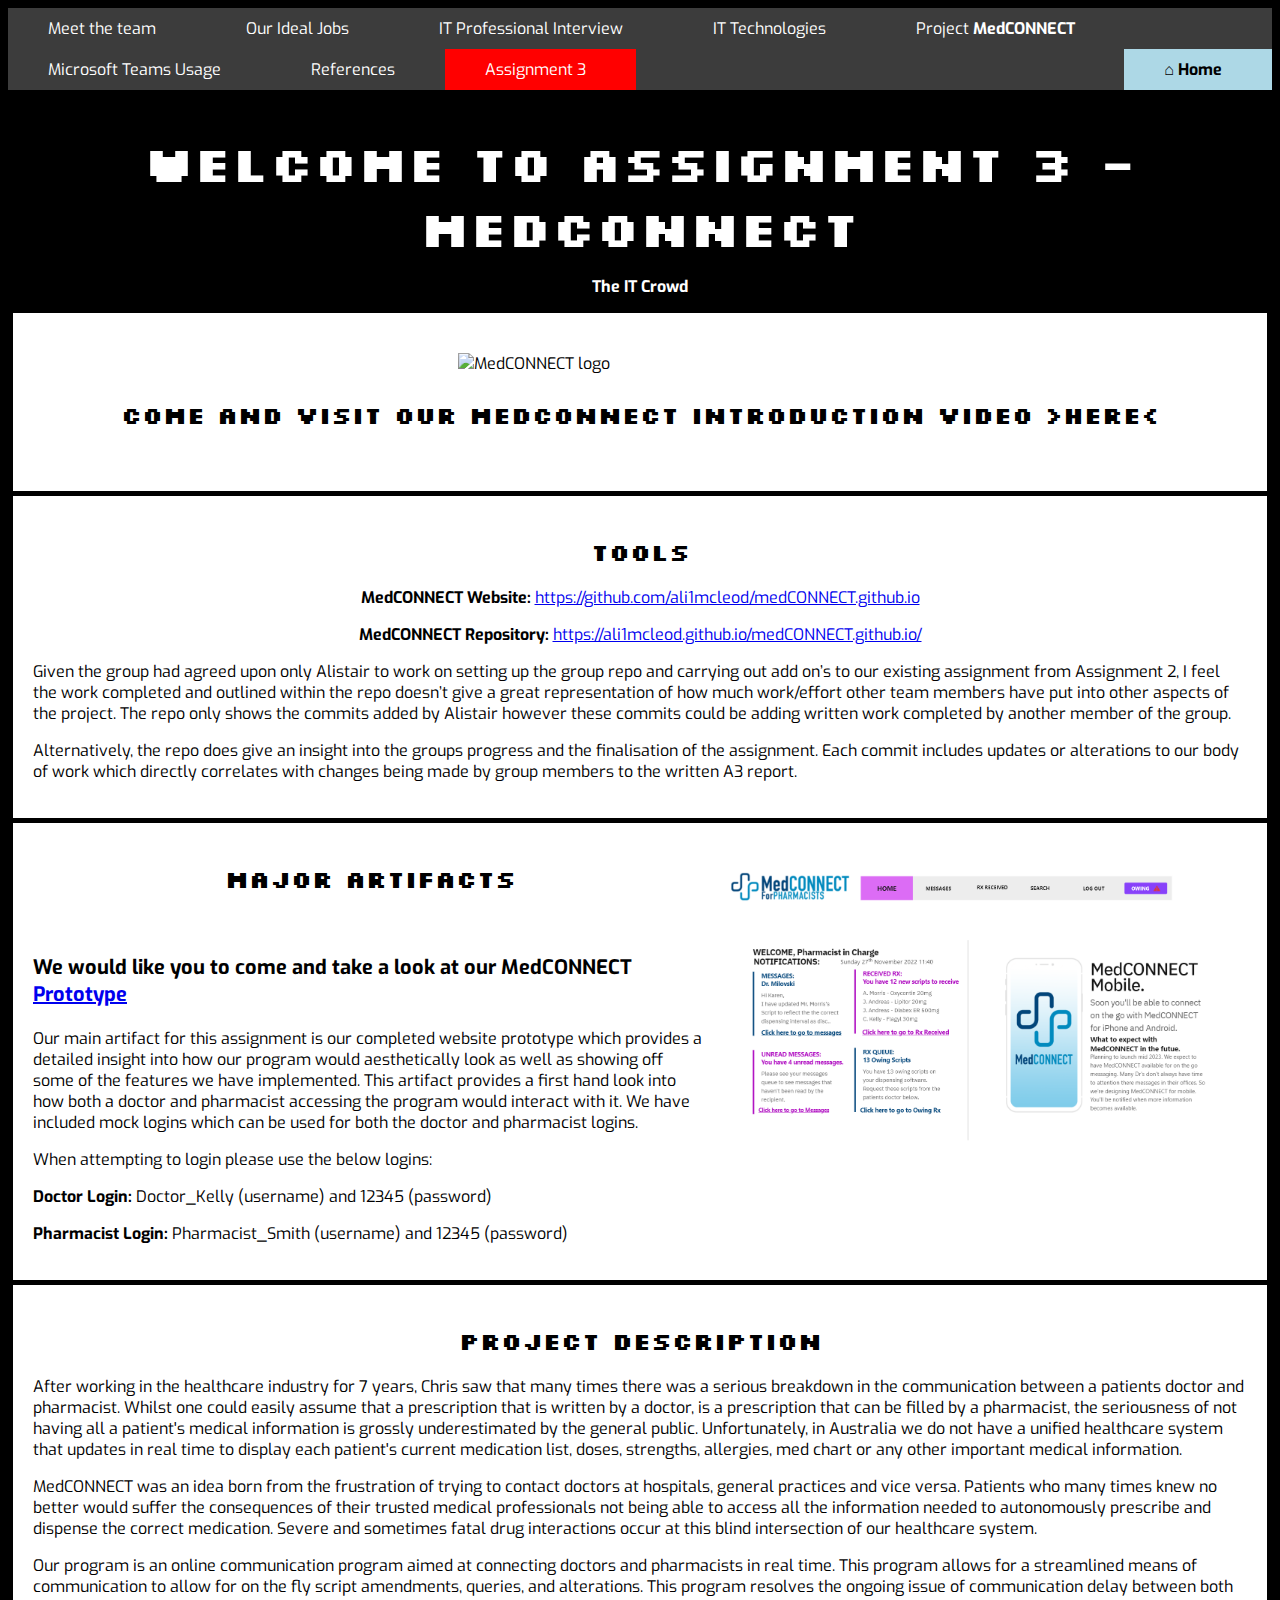
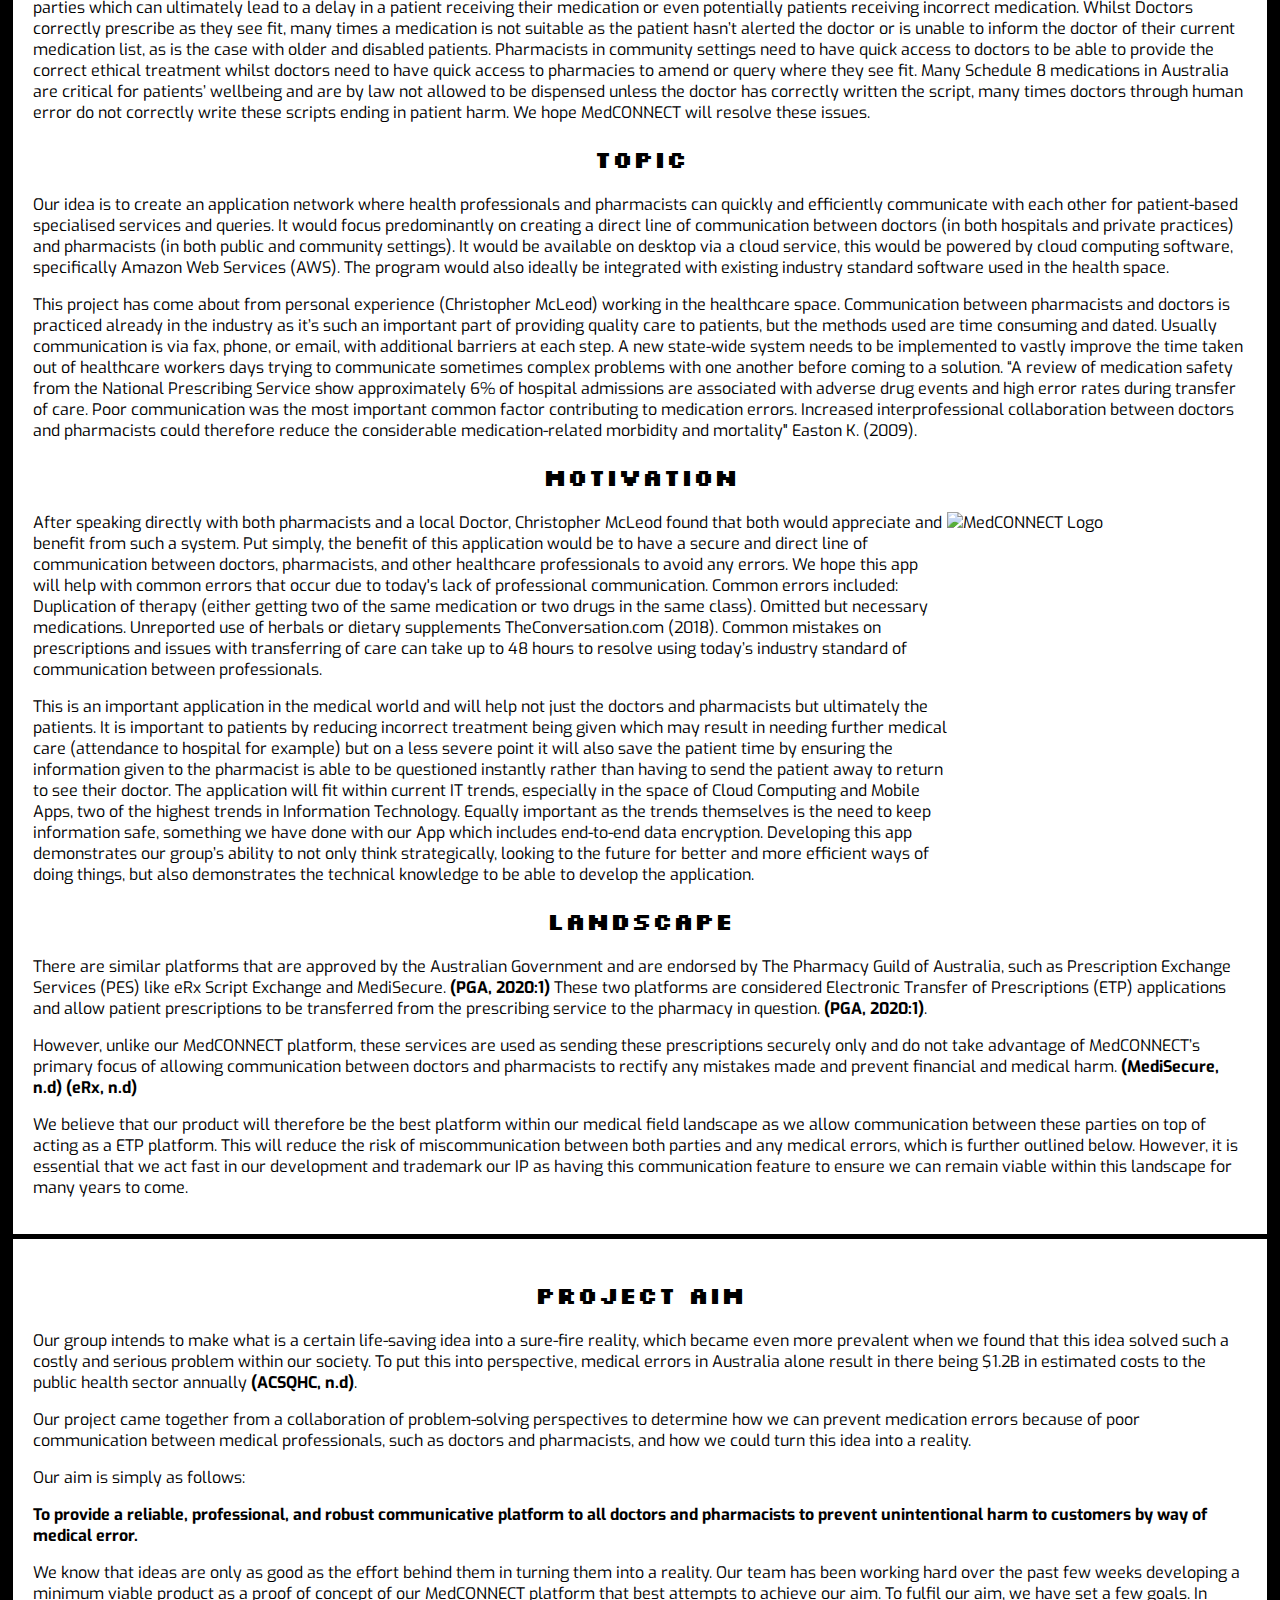
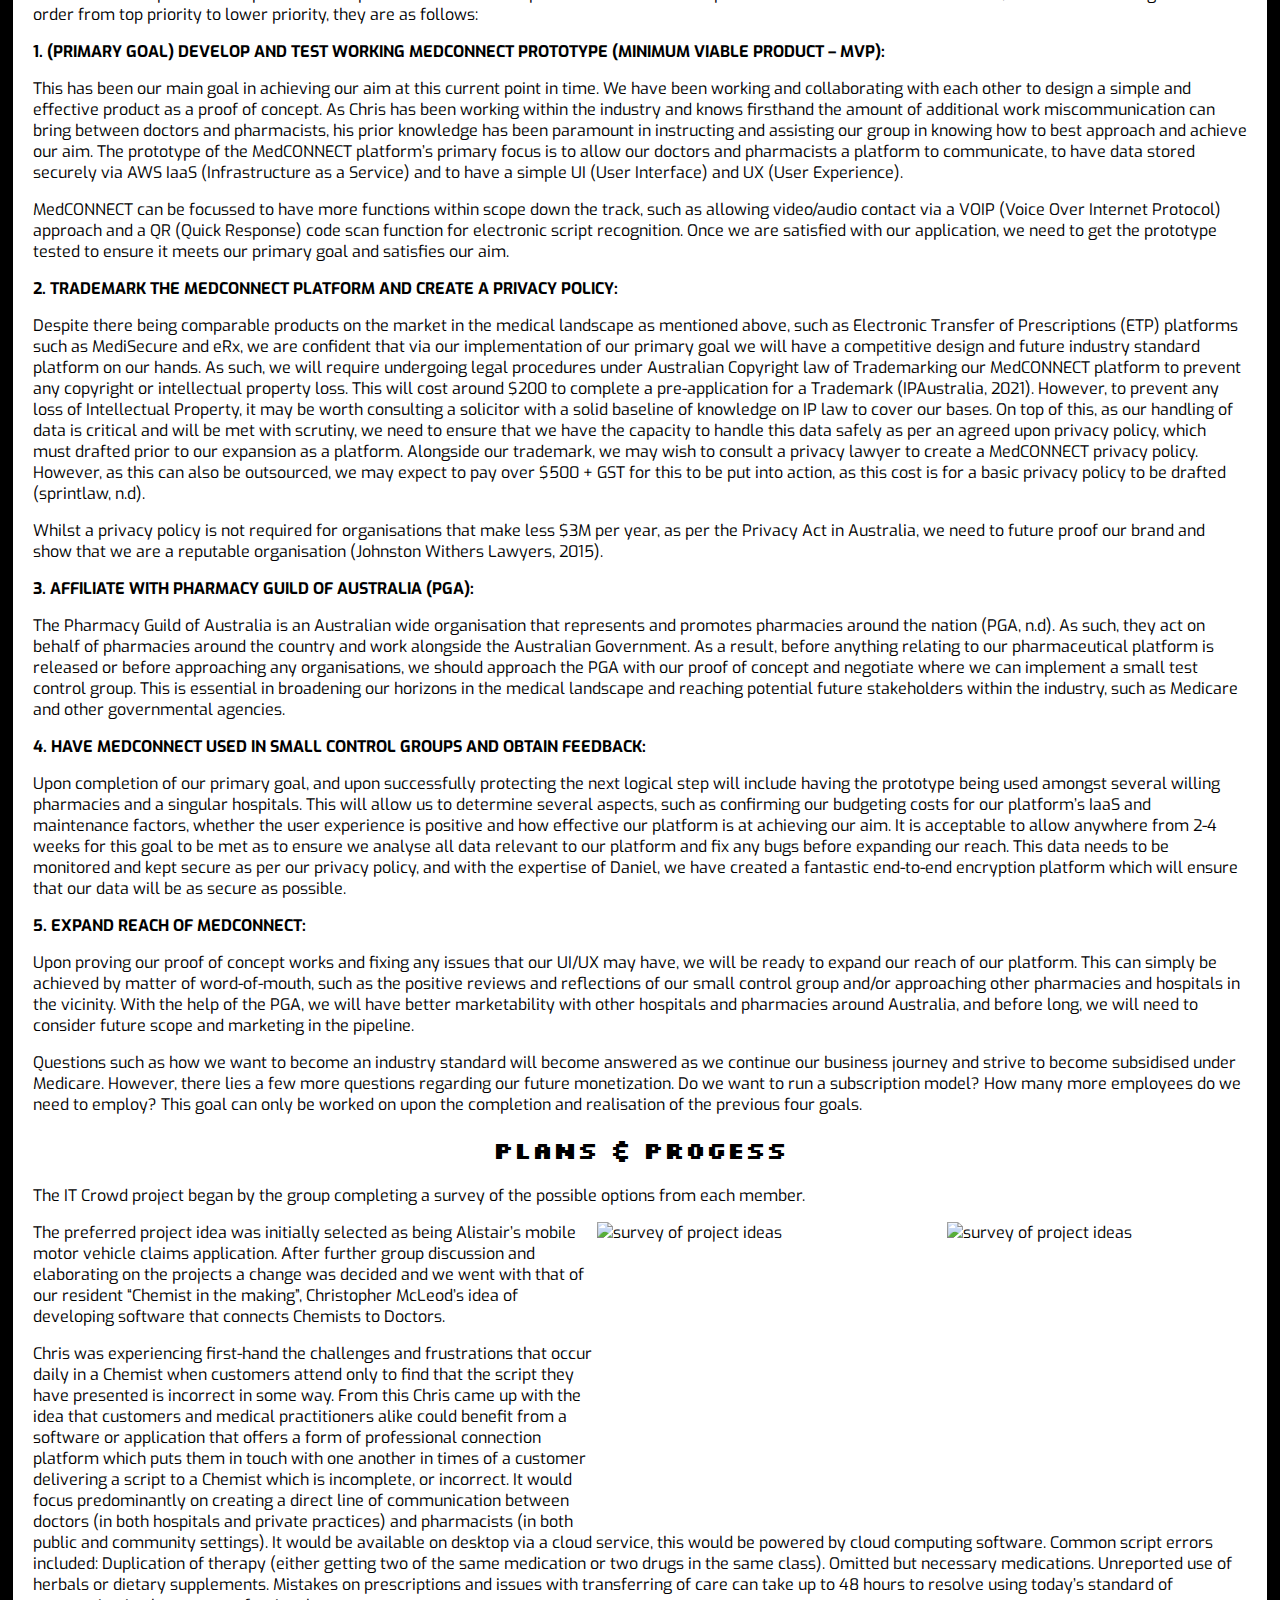
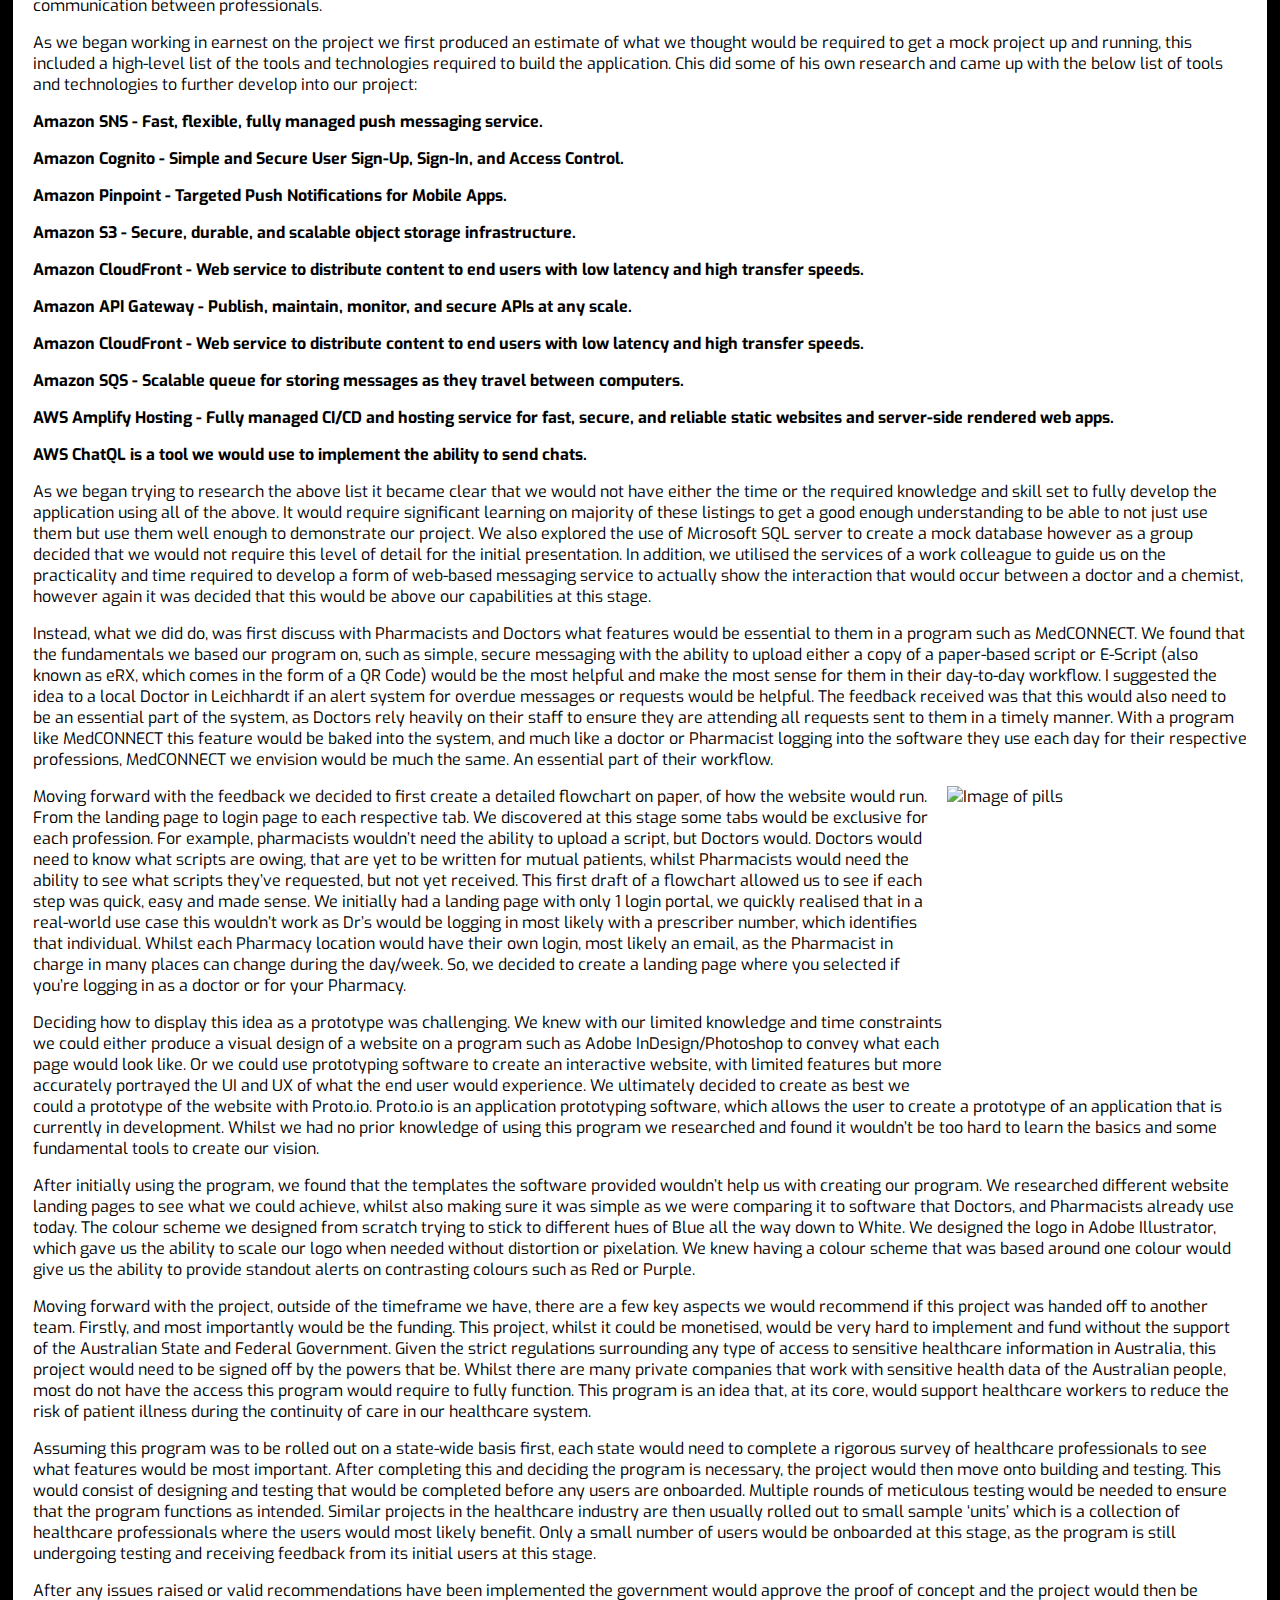
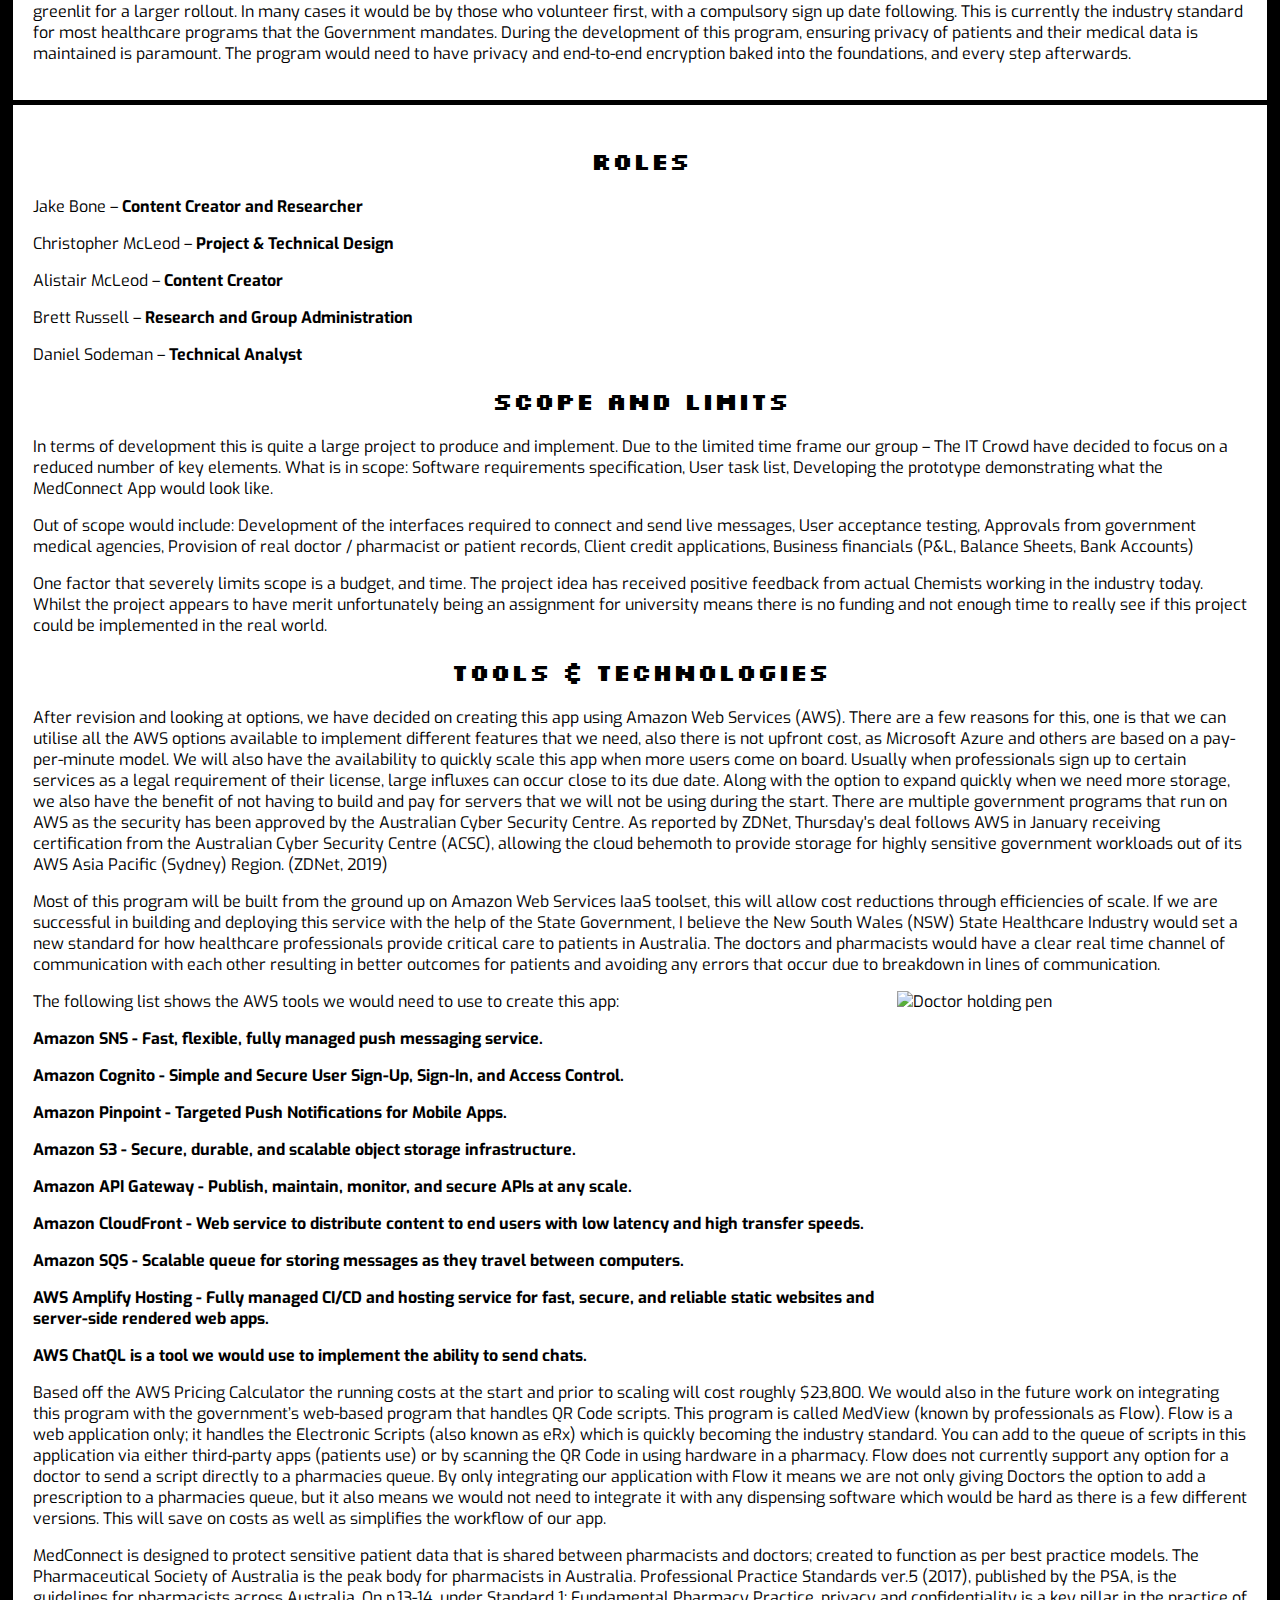
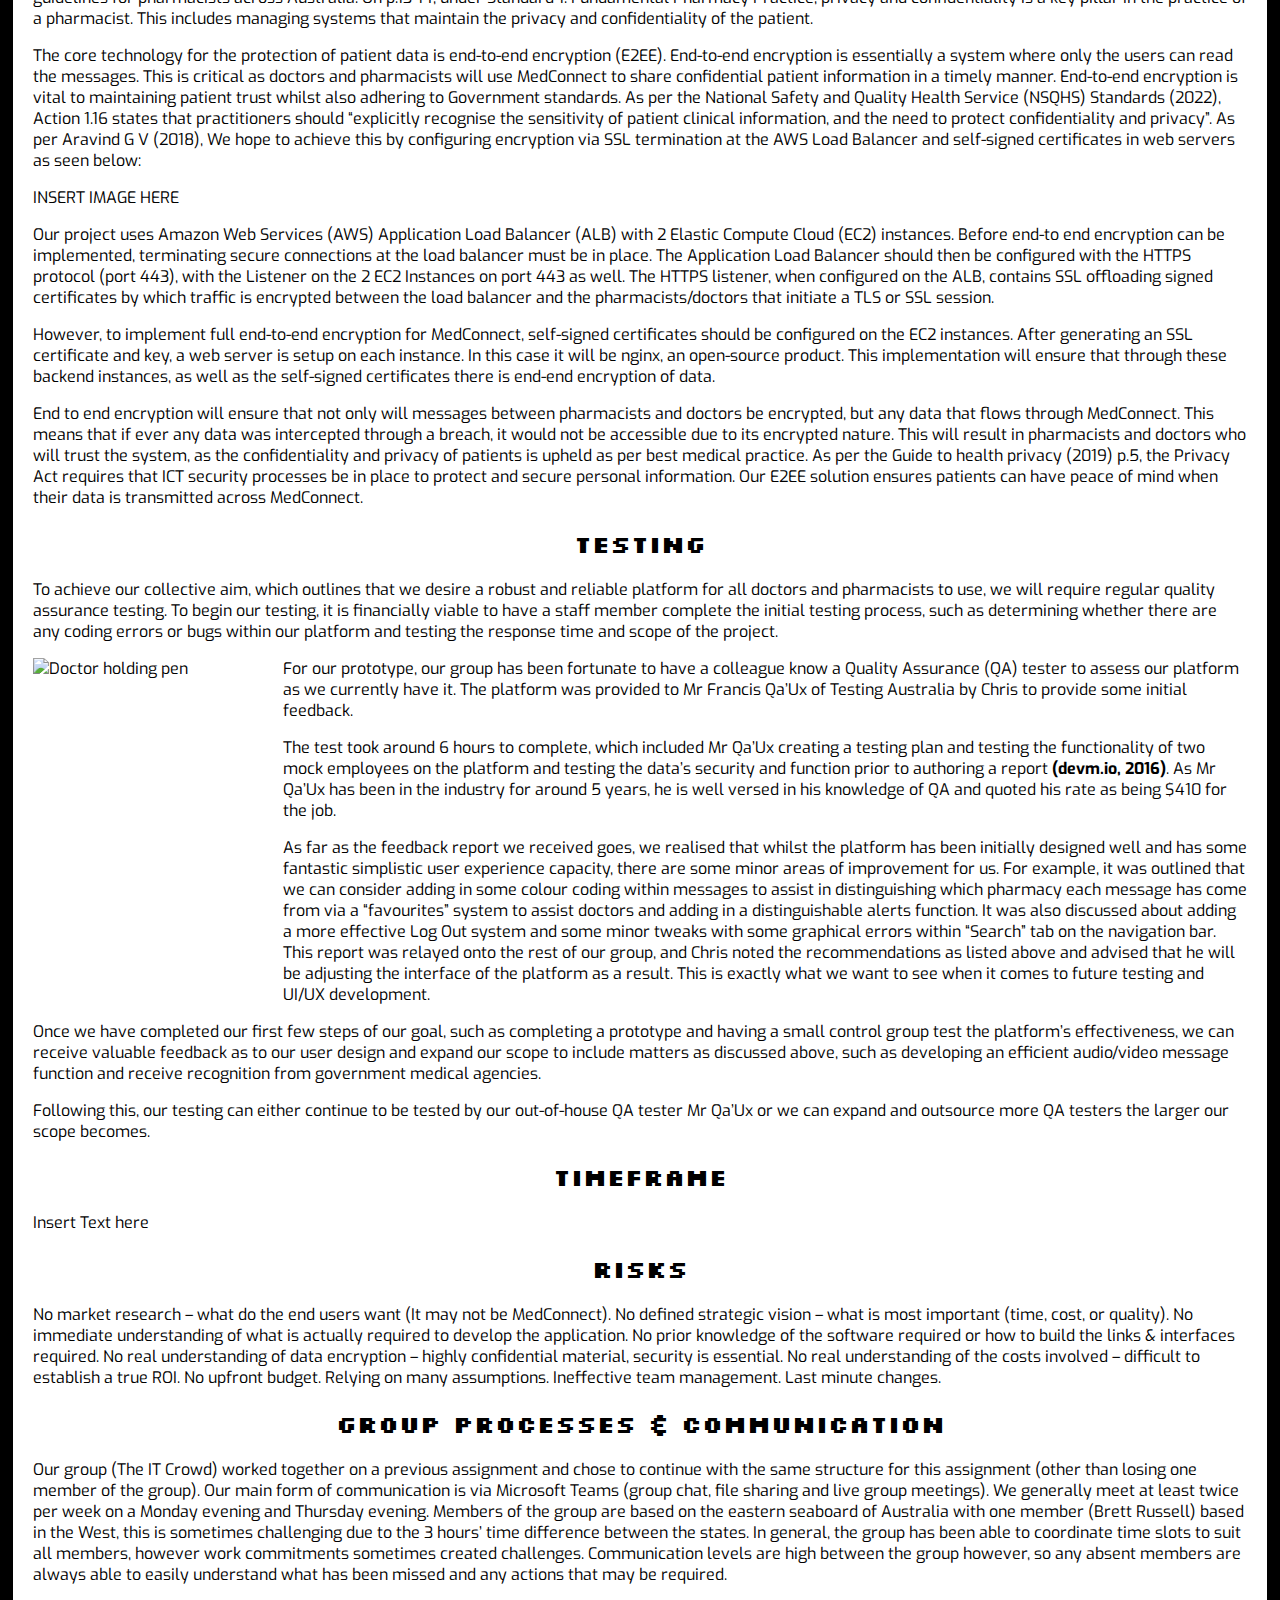
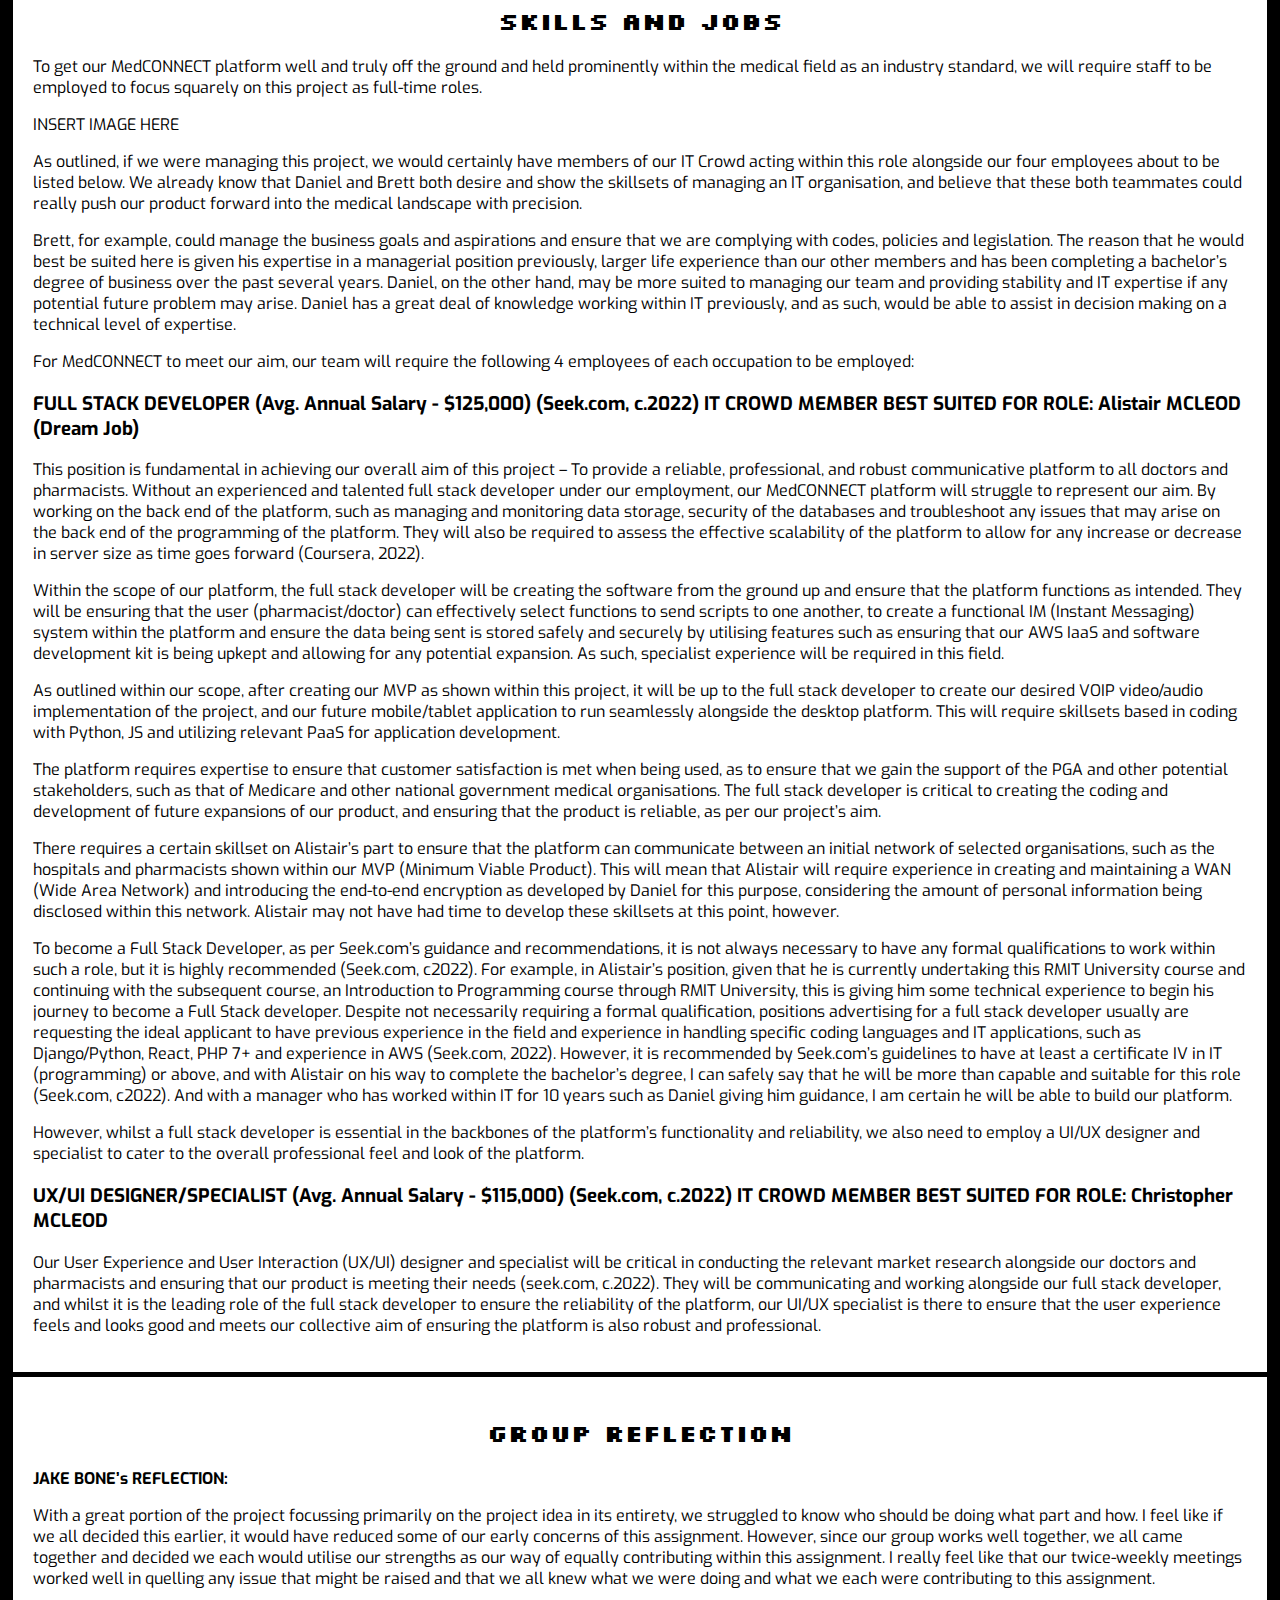
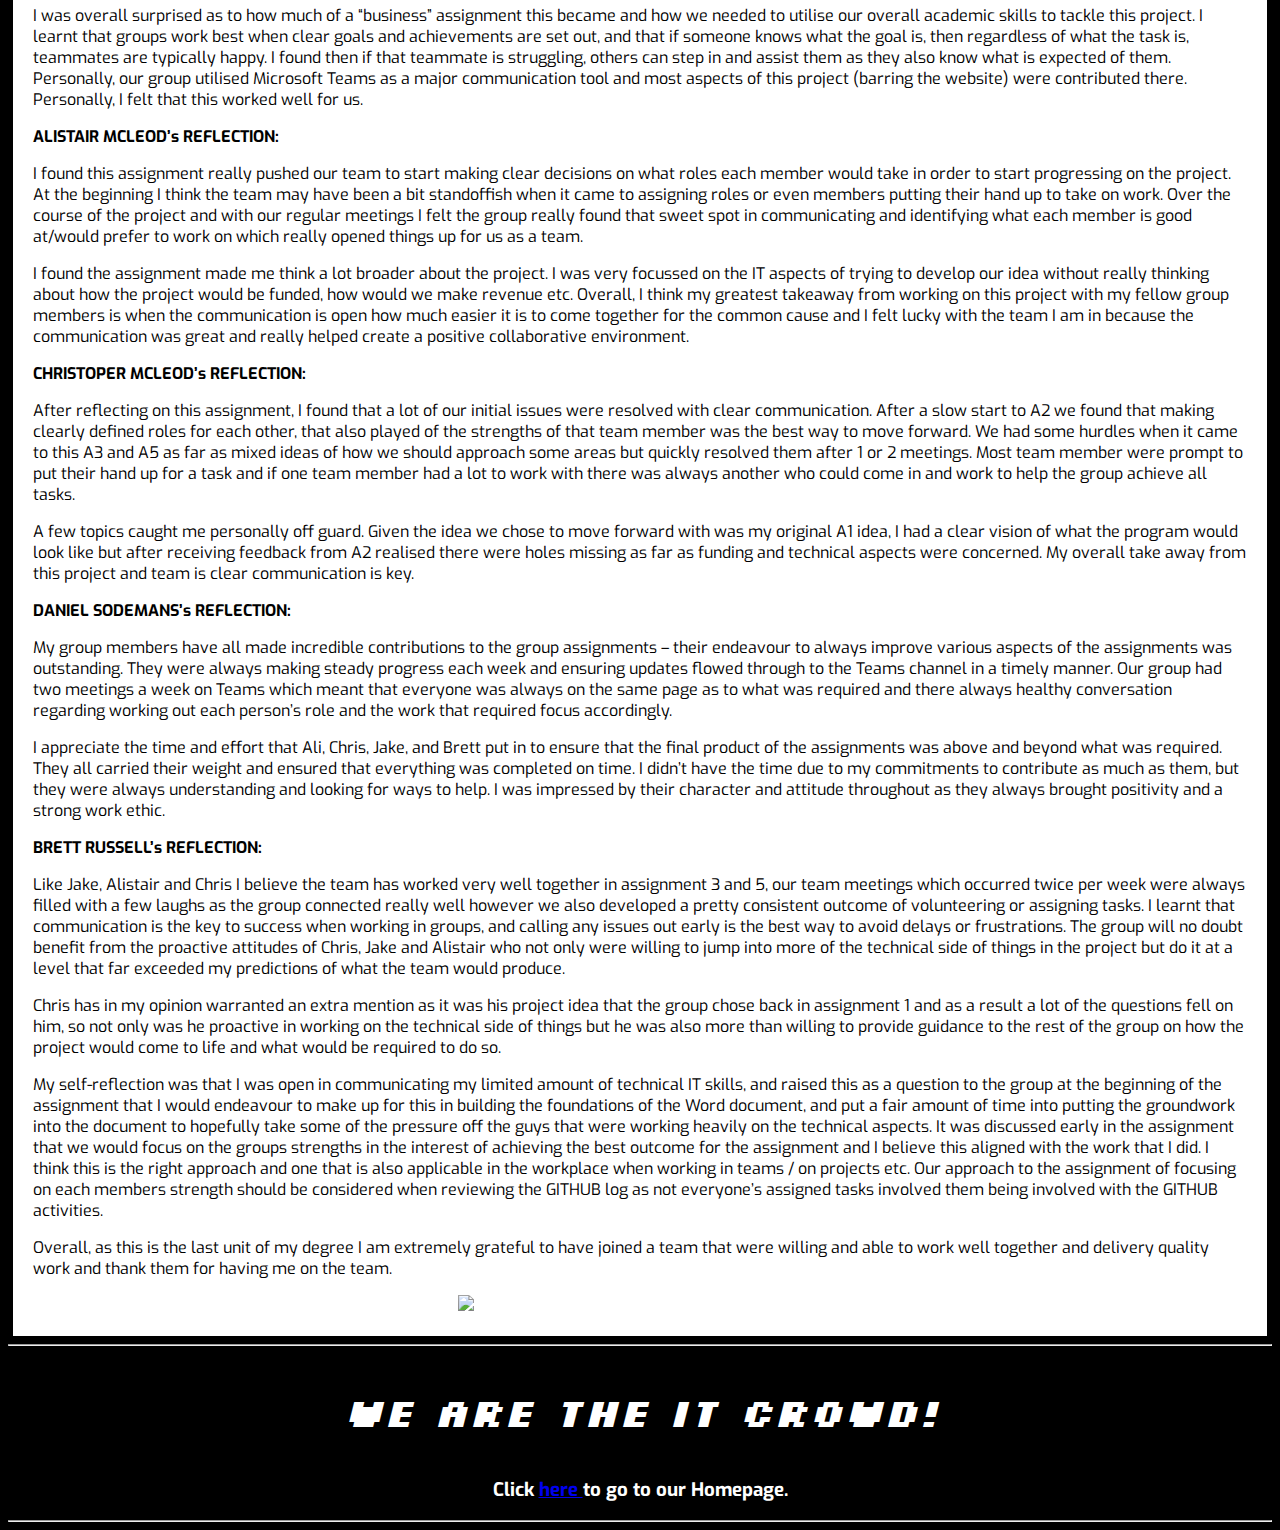
==== commit d7070272: "Merge pull request #1 from Jake-Bone/main" ====
--- a/Assignment3.html
+++ b/Assignment3.html
@@ -33,34 +33,43 @@
 <h1> Welcome to Assignment 3 - MedCONNECT </h1>
 <p><strong> The IT Crowd </strong></p>
 
-<div class="tech1">
-
-
-
-<img src="images/MCTextLogo.png" alt="Doctor holding pen" style="float:none;width:70000px;height:200px;">
+
+
+<div class="tech1">
+<img src="images/MCTextLogo.png" alt="MedCONNECT logo" title="Our MedCONNECT logo" style="float: none; width:600px; height:100px; overflow:hidden; padding-top:20px; padding-left:35%; padding-right: 35%; max-width:700px; z-index: 0;">
 
 <br>
 
 <h2>Come and visit our MedCONNECT introduction video >here<</h2>
 <br>
-
+</div>
+
+<div class="tech1">
 <h2>Tools</h2>
 
-<p><strong>MedCONNECT Website:</strong> <a href="https://github.com/ali1mcleod/medCONNECT.github.io">https://github.com/ali1mcleod/medCONNECT.github.io</a></p>
-<p><strong>MedCONNECT Repository:</strong> <a href="https://ali1mcleod.github.io/medCONNECT.github.io/">https://ali1mcleod.github.io/medCONNECT.github.io/</a></p>
+<p style="text-align: center;"><strong>MedCONNECT Website:</strong> <a href="https://github.com/ali1mcleod/medCONNECT.github.io">https://github.com/ali1mcleod/medCONNECT.github.io</a></p>
+<p style="text-align: center;"><strong>MedCONNECT Repository:</strong> <a href="https://ali1mcleod.github.io/medCONNECT.github.io/">https://ali1mcleod.github.io/medCONNECT.github.io/</a></p>
 
 <p>Given the group had agreed upon only Alistair to work on setting up the group repo and carrying out add on’s to our existing assignment from Assignment 2, I feel the work completed and outlined within the repo doesn’t give a great representation of how much work/effort other team members have put into other aspects of the project. The repo only shows the commits added by Alistair however these commits could be adding written work completed by another member of the group. </p>
 
 <p>Alternatively, the repo does give an insight into the groups progress and the finalisation of the assignment. Each commit includes updates or alterations to our body of work which directly correlates with changes being made by group members to the written A3 report.   </p>
 
+</div>
+
+<div class="tech1">
+<img src="images/medconnectpage.png" style="float:right; width:500px; padding:20px;">
+
 <h2>Major Artifacts</h2>
-
-<p>We would like you to come and take a look at our MedCONNECT <a href="https://pr.to/A7F2LL/">Prototype</a></p>
-
-<p>Our main artifact for this assignment is our completed website prototype which provides a detailed insight into how our program would aesthetically look as well as showing off some of the features we have implemented. This artifact provides a first hand look into how both a doctor and pharmacist accessing the program would interact with it. We have included mock logins which can be used for both the doctor and pharmacist logins. When attempting to login please use the below logins:</p>
+<br>
+<p style="font-size: 20px;"><strong>We would like you to come and take a look at our MedCONNECT <a href="https://pr.to/A7F2LL/">Prototype</strong></a></p>
+
+<p>Our main artifact for this assignment is our completed website prototype which provides a detailed insight into how our program would aesthetically look as well as showing off some of the features we have implemented. This artifact provides a first hand look into how both a doctor and pharmacist accessing the program would interact with it. We have included mock logins which can be used for both the doctor and pharmacist logins. </p>
+<p> When attempting to login please use the below logins:</p>
 <p><strong>Doctor Login:</strong> Doctor_Kelly (username) and 12345 (password)</p>
 <p><strong>Pharmacist Login:</strong> Pharmacist_Smith (username) and 12345 (password)</p>
 
+</div>
+<div class="tech1">
 <h2>Project Description</h2>
 
 <p>After working in the healthcare industry for 7 years, Chris saw that many times there was a serious breakdown in the communication between a patients doctor and pharmacist. Whilst one could easily assume that a prescription that is written by a doctor, is a prescription that can be filled by a pharmacist, the seriousness of not having all a patient's medical information is grossly underestimated by the general public. Unfortunately, in Australia we do not have a unified healthcare system that updates in real time to display each patient's current medication list, doses, strengths, allergies, med chart or any other important medical information. </p>
@@ -94,6 +103,9 @@
 <p>We believe that our product will therefore be the best platform within our medical field landscape as we allow communication between these parties on top of acting as a ETP platform. This will reduce the risk of miscommunication between both parties and any medical errors, which is further outlined below.
 However, it is essential that we act fast in our development and trademark our IP as having this communication feature to ensure we can remain viable within this landscape for many years to come.</p>
 
+</div>
+
+<div class="tech1">
 <h2>Project Aim</h2>
 
 <p>Our group intends to make what is a certain life-saving idea into a sure-fire reality, which became even more prevalent when we found that this idea solved such a costly and serious problem within our society. To put this into perspective, medical errors in Australia alone result in there being $1.2B in estimated costs to the public health sector annually <strong>(ACSQHC, n.d)</strong>. </p>
@@ -178,7 +190,9 @@
 During the development of this program, ensuring privacy of patients and their medical data is maintained is paramount. The program would need to have privacy and end-to-end encryption baked into the foundations, and every step afterwards.
 </p>
 
-
+</div>
+
+<div class="tech1">
 
 <h2>Roles</h2>
 
@@ -305,7 +319,9 @@
 IT CROWD MEMBER BEST SUITED FOR ROLE: Christopher MCLEOD </h3>
 
 <p>Our User Experience and User Interaction (UX/UI) designer and specialist will be critical in conducting the relevant market research alongside our doctors and pharmacists and ensuring that our product is meeting their needs (seek.com, c.2022). They will be communicating and working alongside our full stack developer, and whilst it is the leading role of the full stack developer to ensure the reliability of the platform, our UI/UX specialist is there to ensure that the user experience feels and looks good and meets our collective aim of ensuring the platform is also robust and professional.</p>
-
+</div>
+
+<div class="tech1">
 <h2>Group Reflection</h2>
 
 <p><strong>JAKE BONE’s REFLECTION:</strong></p>
@@ -345,7 +361,7 @@
 
 <p>Overall, as this is the last unit of my degree I am extremely grateful to have joined a team that were willing and able to work well together and delivery quality work and thank them for having me on the team.</p>
 
-<img src="images/MCTextLogo.png" style="float:none;class="center";width: 50%; padding: 20px; max-width: 600px;>
+<img src="images/MCTextLogo.png" style="float:none; width: 50%; padding-left:35%; max-width: 600px;">
 
 
 </div>
--- a/styles4.css
+++ b/styles4.css
@@ -0,0 +1,115 @@
+body {
+  font-family:'Exo', sans-serif;
+  text-align: center;
+  background-color: black;
+  color: white;
+}
+
+
+h1 {
+  padding-top: 30px;
+  margin: 10px;
+  font-family: 'Silkscreen';
+  font-size: 50px;
+}
+
+h2 {
+  text-align: center;
+    font-family: 'Silkscreen';
+}
+
+.tech {
+  font-family: 'Silkscreen';
+  padding-top: 300px;
+  padding-left: 300px;
+  padding-right: 300px;
+
+}
+
+.tech1 {
+  font-family:'Exo', sans-serif;
+  text-align: left;
+  padding: 20px;
+  margin:5px;
+  background-color: white;
+  color: black;
+  border-style: groove white;
+
+}
+
+.tech2 {
+  font-family:'Exo', sans-serif;
+  text-align: left;
+  padding: 20px;
+  margin:5px;
+  background-color: white;
+  color: black;
+  border-style: groove white;
+
+}
+img {
+  float: left;
+  width: 40%;
+  position: relative;
+  max-width: 700px;
+
+}
+
+.content{
+  font-size: 35px;
+  float: right;
+  padding: 10%;
+  text-align: right;
+  position: absolute;
+  min-width: 70%;
+}
+
+
+
+
+
+
+ul {
+  position: -webkit-sticky;
+  position: sticky;
+  top: 0px;
+  list-style-type: none;
+  margin: 0px;
+  padding: 0px;
+  overflow: hidden;
+  background-color: #3c3c3c;
+  text-align: center;
+  z-index: 1;
+
+}
+
+li {
+  float: left;
+  background-color: #334d4d;
+  color: white;
+}
+
+li a{
+  background-color: #3c3c3c;
+  color: white;
+  text-decoration: none;
+  padding: 10px 50px;
+  padding-left: 40px;
+  text-align: center;
+  display: inline-block;
+}
+
+li a:hover {
+  background-color:black;
+  color: white;
+}
+
+.home{
+  background-color: lightblue;
+  color: black;
+}
+
+.active {
+  background-color: red;
+  color: white;
+}
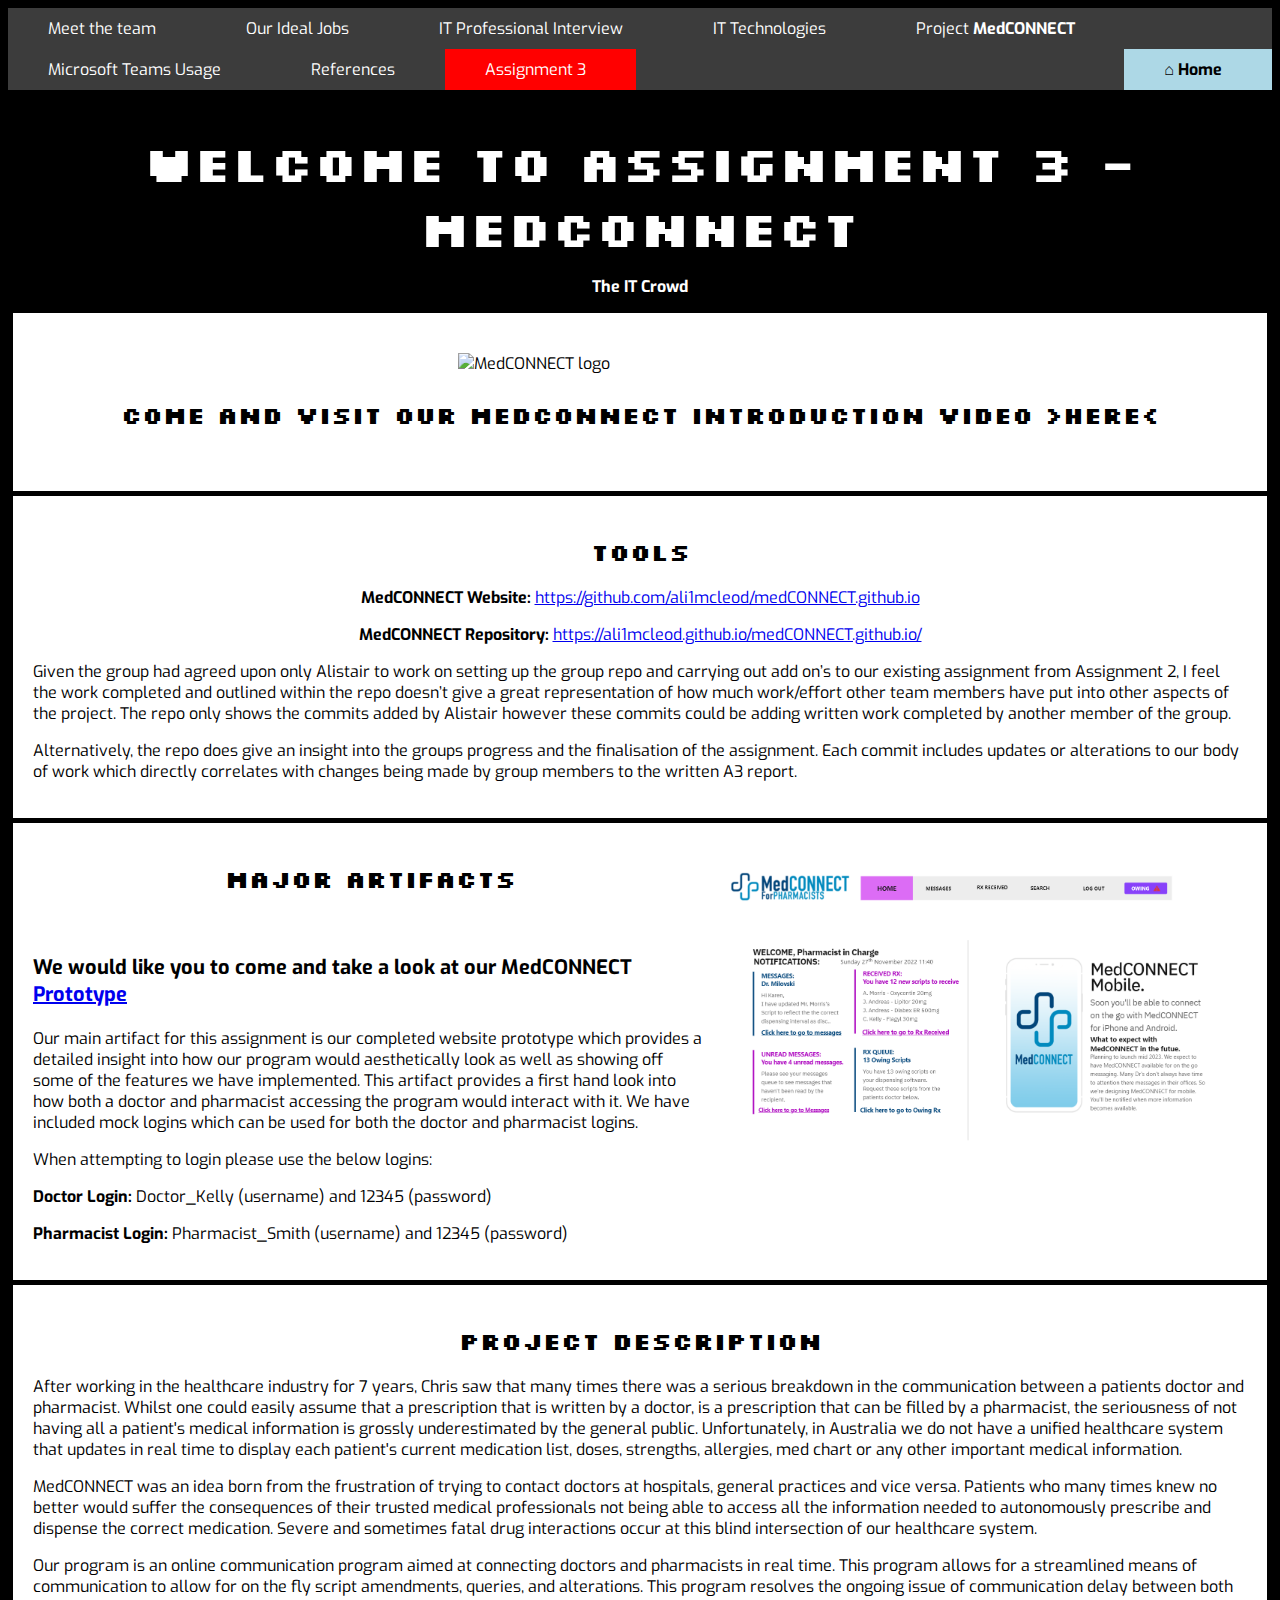
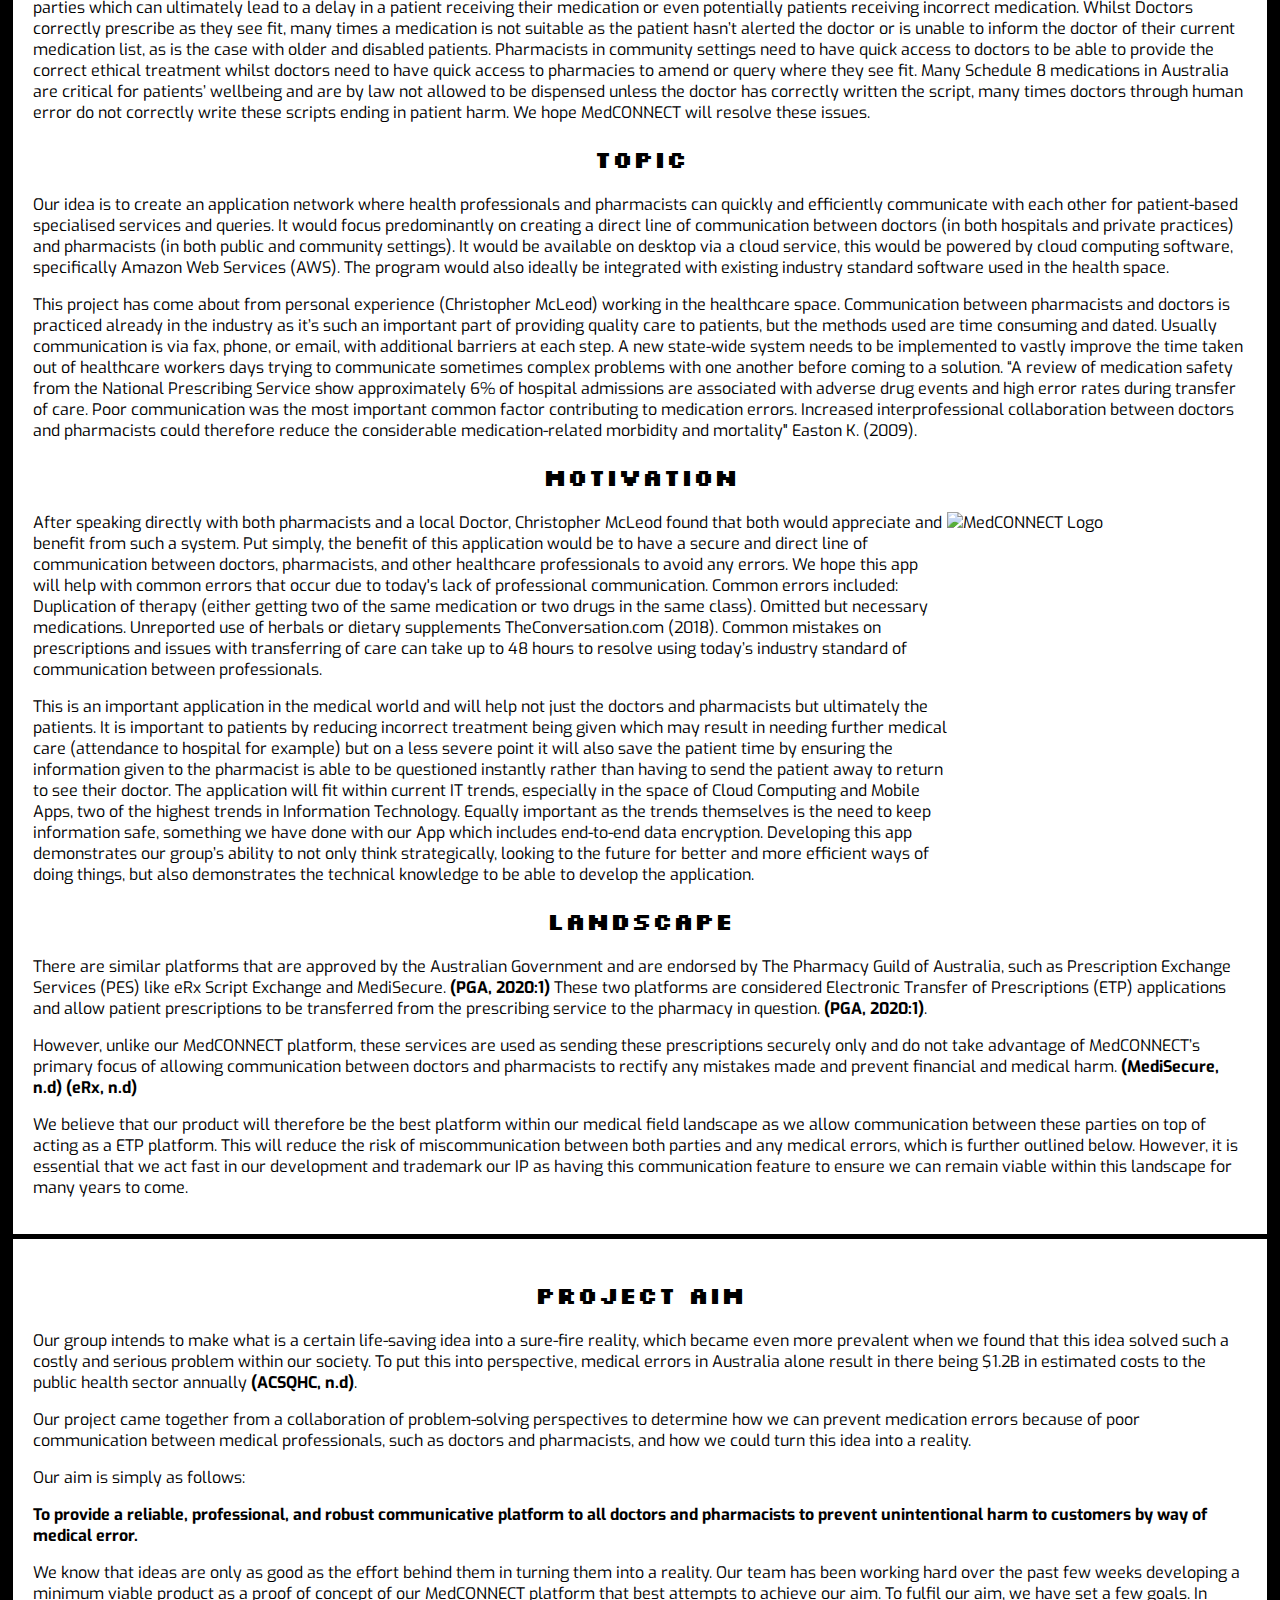
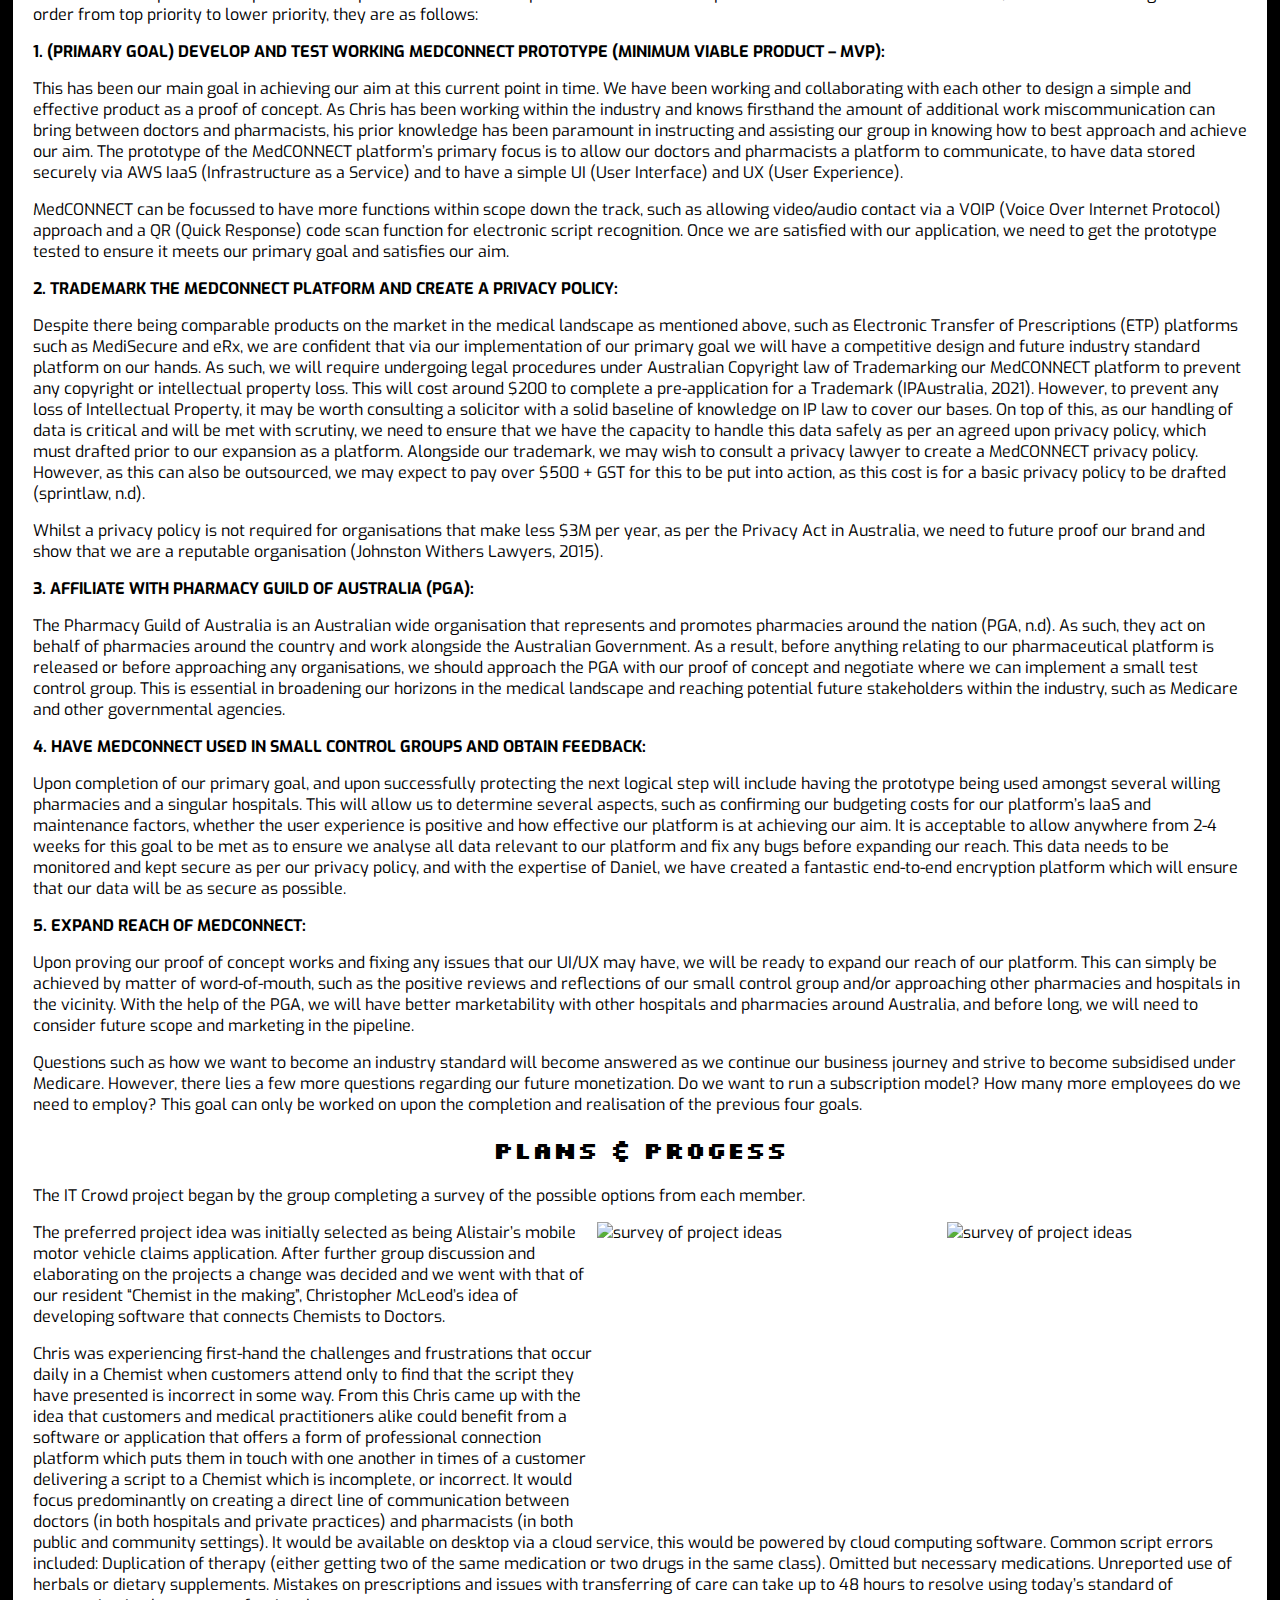
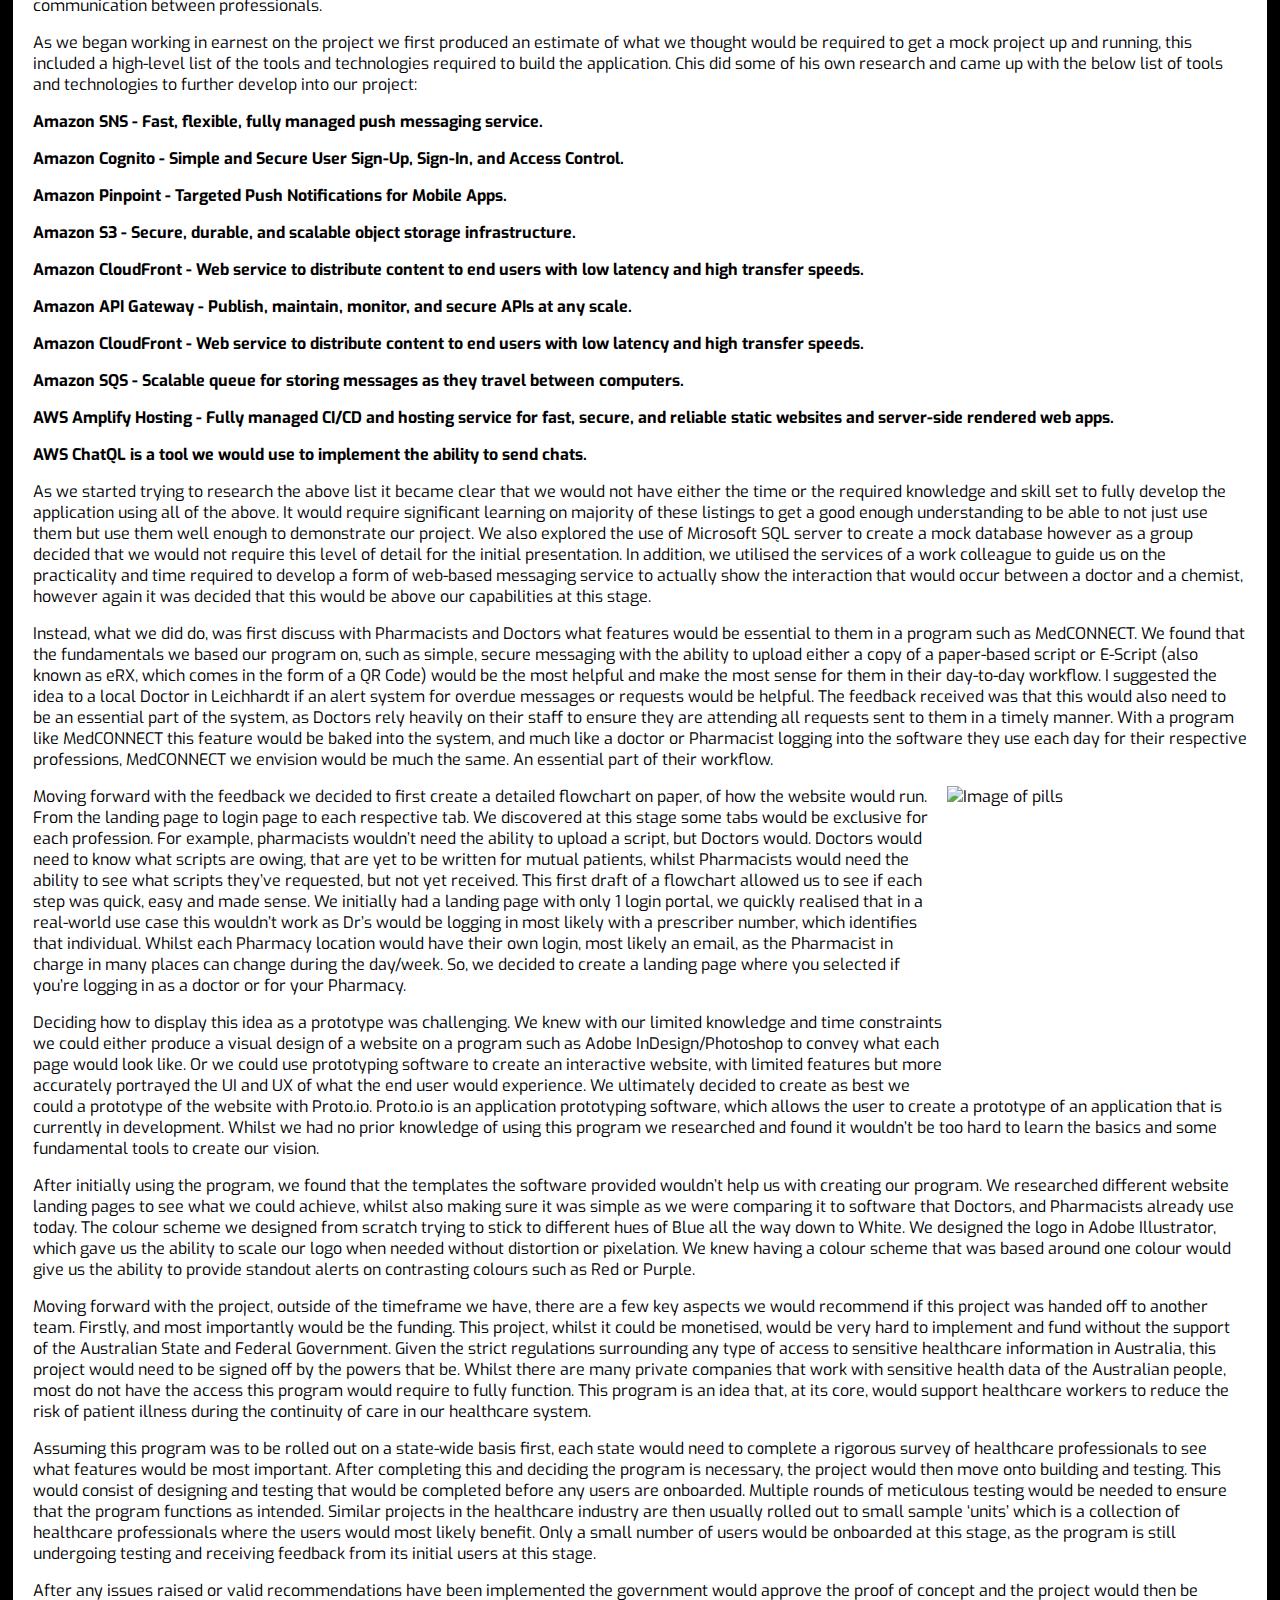
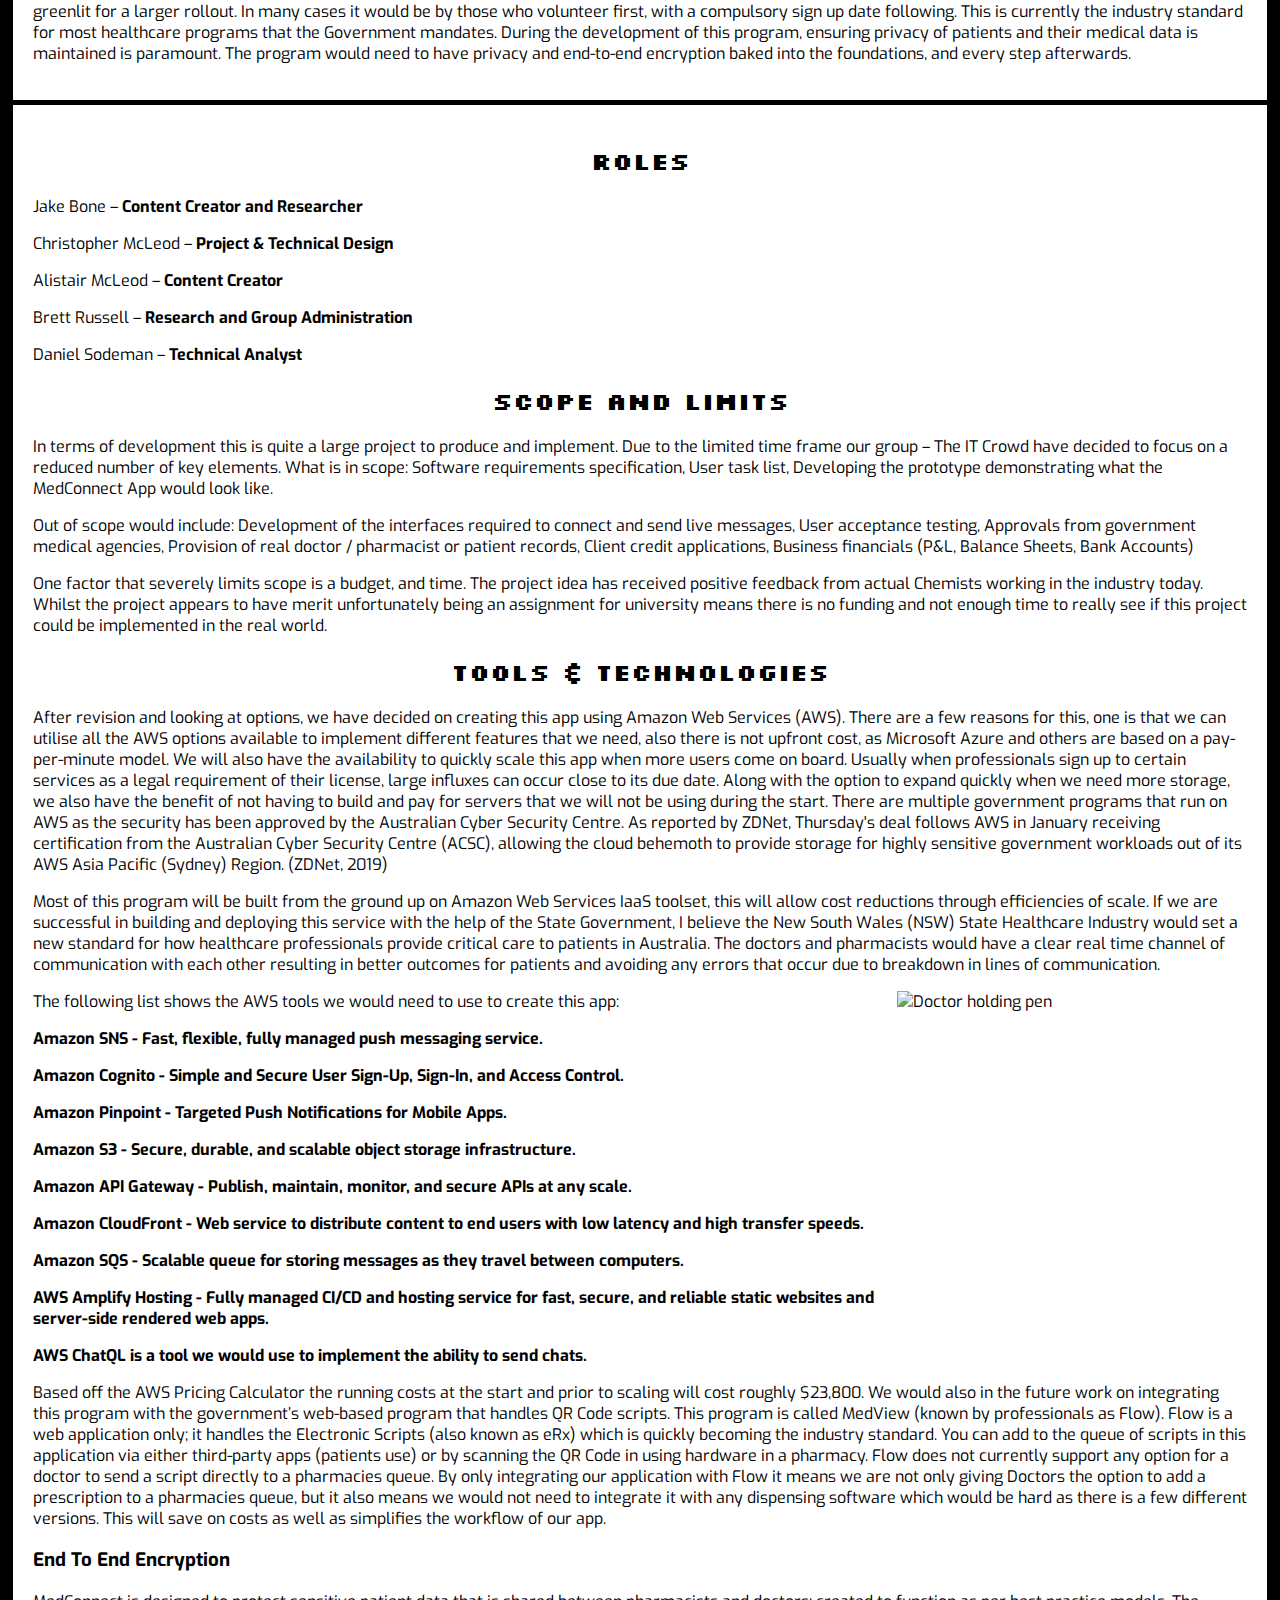
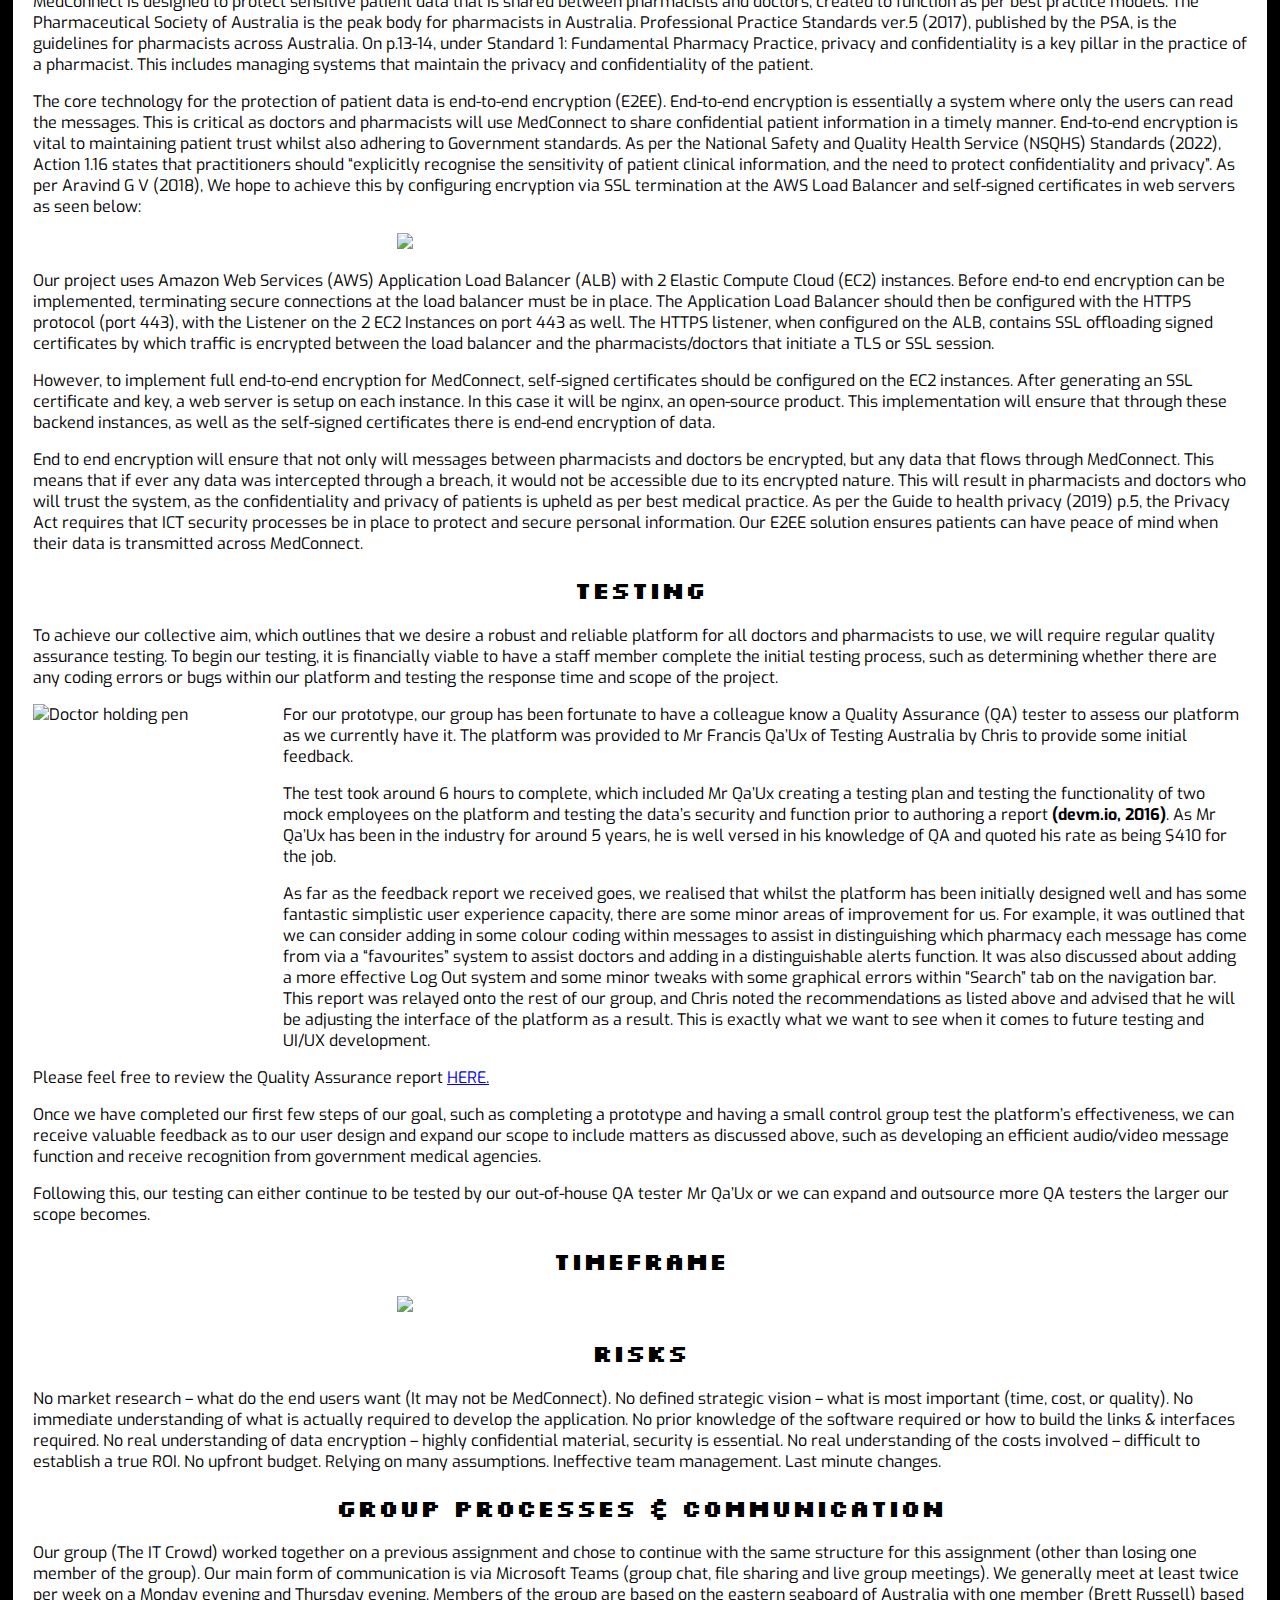
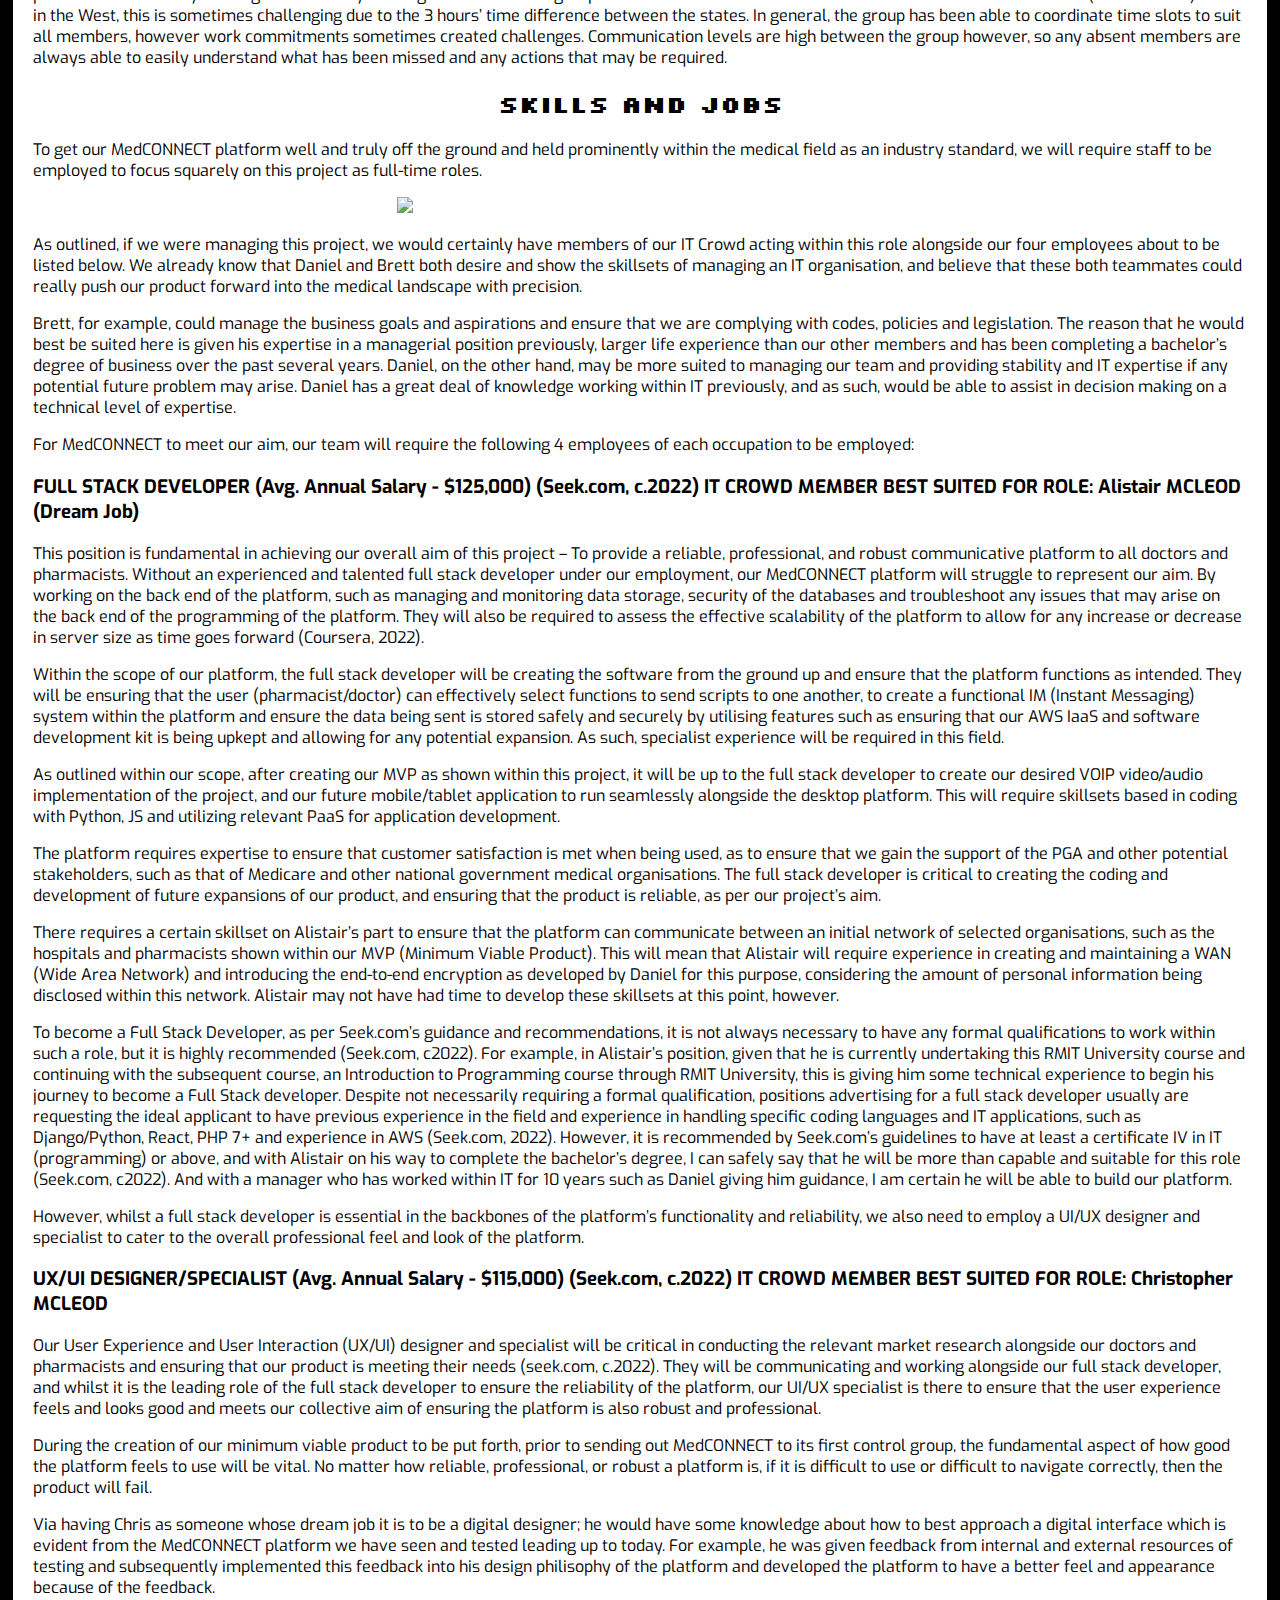
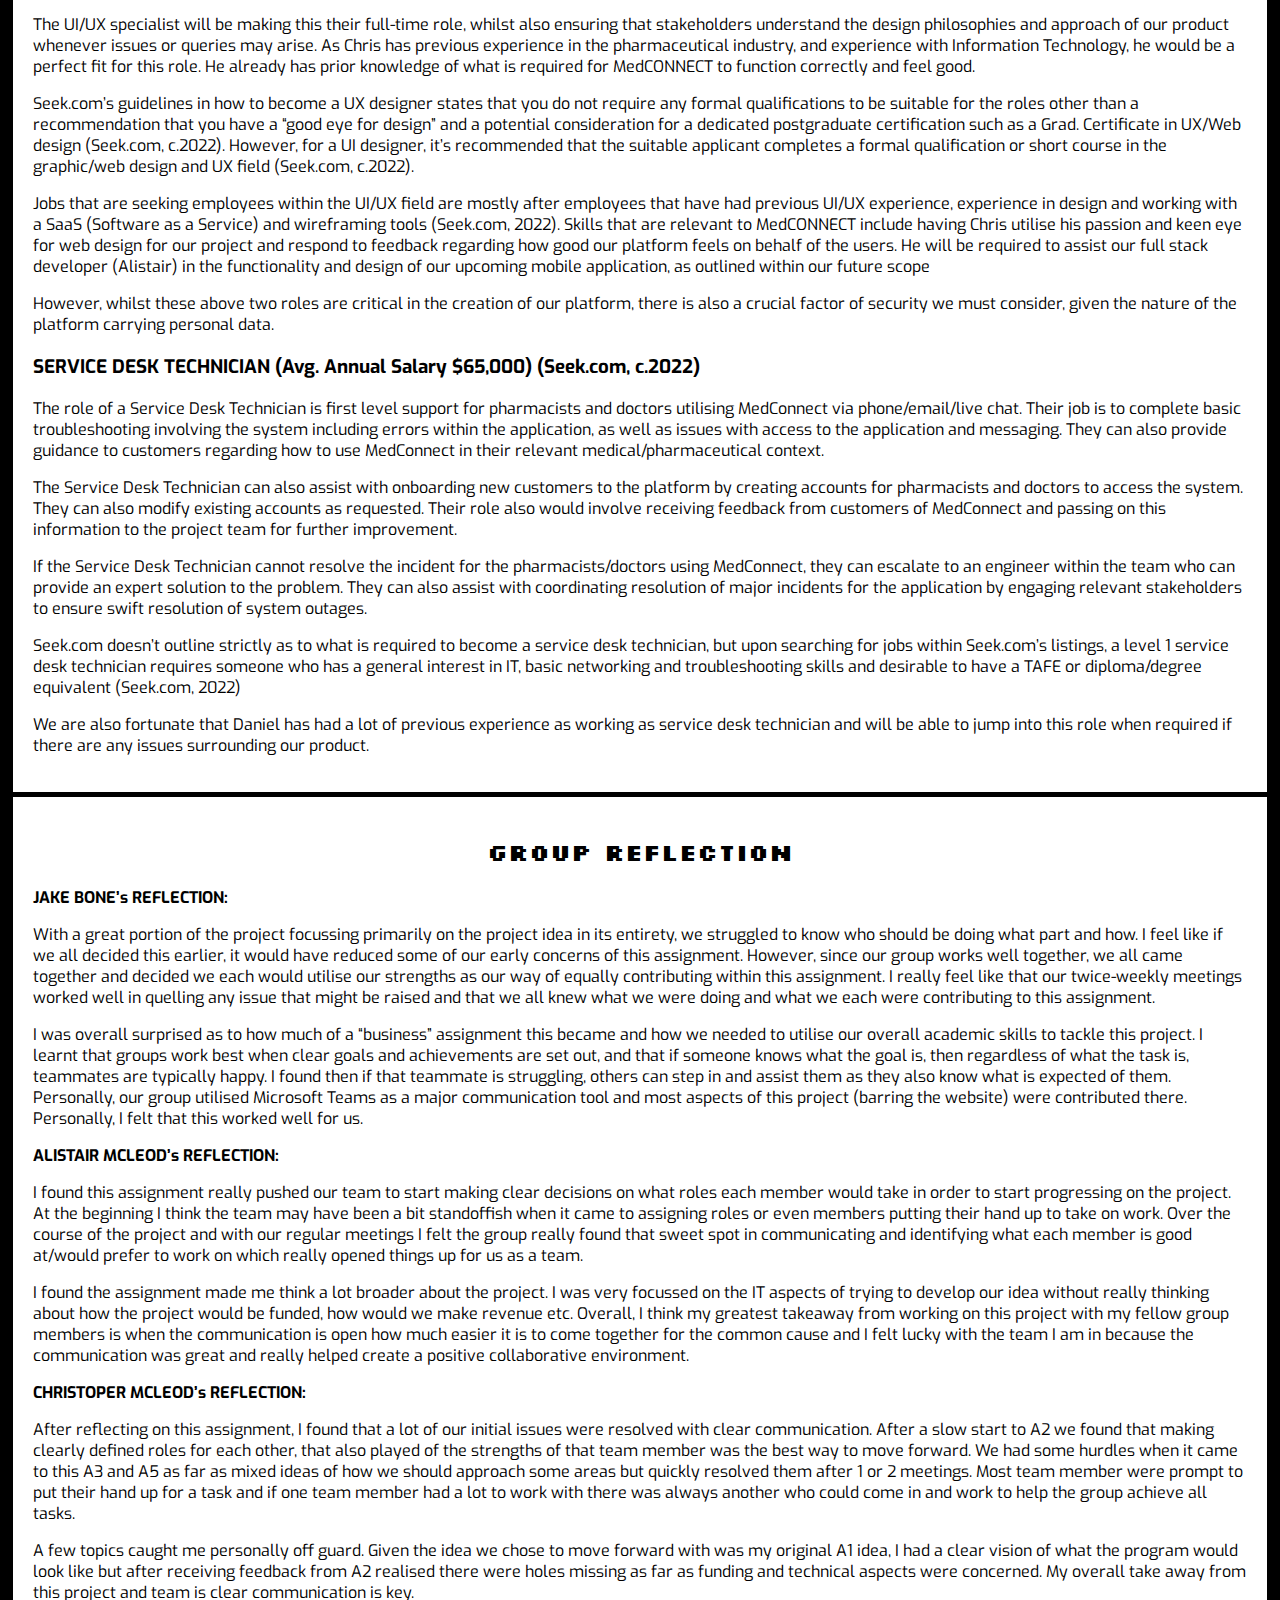
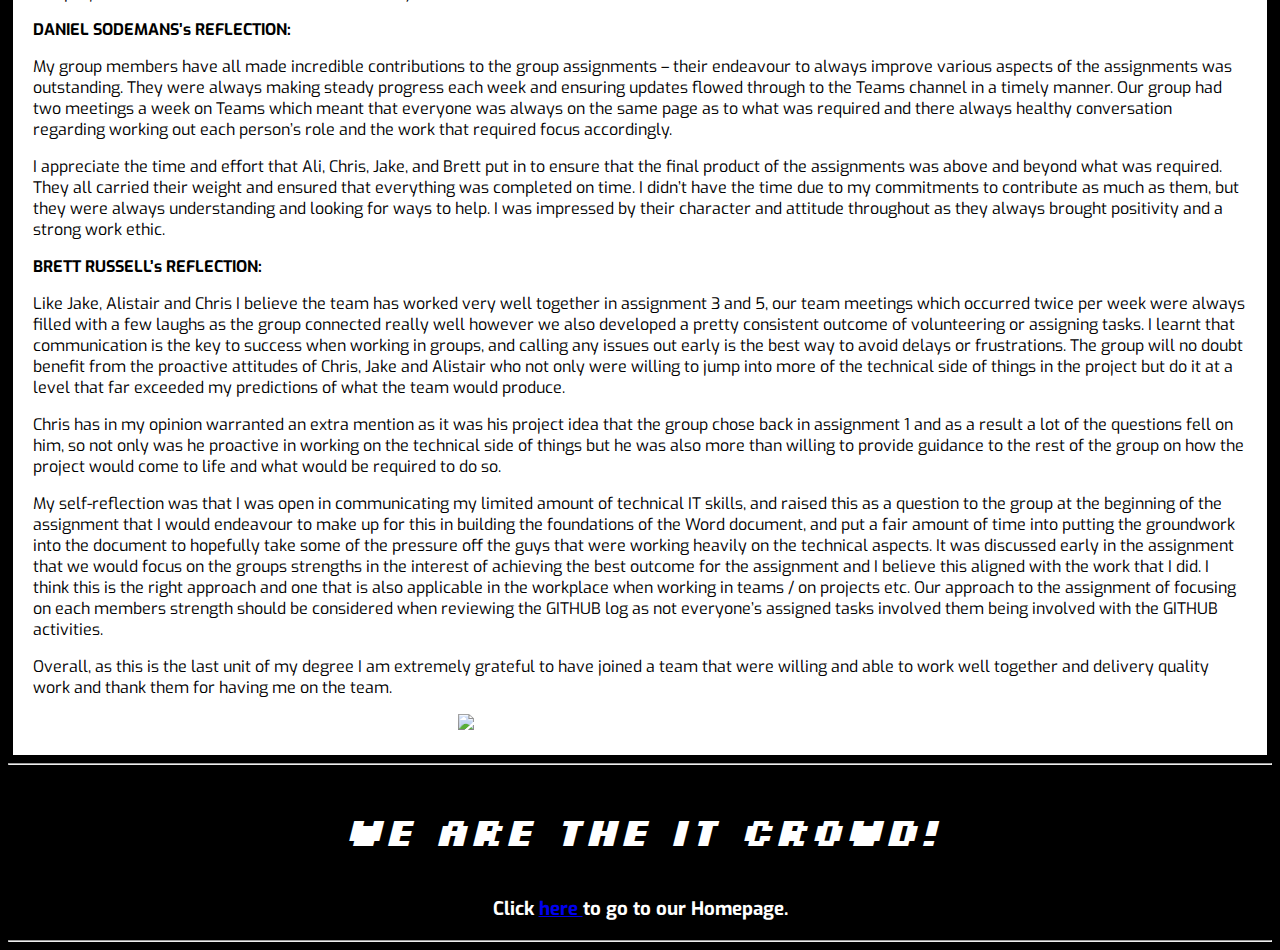
==== commit cd4fb8f8: "Updates teams links/ added beta test report" ====
--- a/Assignment3.html
+++ b/Assignment3.html
@@ -170,7 +170,7 @@
 <p><strong>AWS Amplify Hosting - Fully managed CI/CD and hosting service for fast, secure, and reliable static websites and server-side rendered web apps.</strong></p>
 <p><strong>AWS ChatQL is a tool we would use to implement the ability to send chats.</strong></p>
 
-<p>As we began trying to research the above list it became clear that we would not have either the time or the required knowledge and skill set to fully develop the application using all of the above.  It would require significant learning on majority of these listings to get a good enough understanding to be able to not just use them but use them well enough to demonstrate our project.  We also explored the use of Microsoft SQL server to create a mock database however as a group decided that we would not require this level of detail for the initial presentation.  In addition, we utilised the services of a work colleague to guide us on the practicality and time required to develop a form of web-based messaging service to actually show the interaction that would occur between a doctor and a chemist, however again it was decided that this would be above our capabilities at this stage. </p>
+<p>As we started trying to research the above list it became clear that we would not have either the time or the required knowledge and skill set to fully develop the application using all of the above.  It would require significant learning on majority of these listings to get a good enough understanding to be able to not just use them but use them well enough to demonstrate our project.  We also explored the use of Microsoft SQL server to create a mock database however as a group decided that we would not require this level of detail for the initial presentation.  In addition, we utilised the services of a work colleague to guide us on the practicality and time required to develop a form of web-based messaging service to actually show the interaction that would occur between a doctor and a chemist, however again it was decided that this would be above our capabilities at this stage. </p>
 
 <p>Instead, what we did do, was first discuss with Pharmacists and Doctors what features would be essential to them in a program such as MedCONNECT. We found that the fundamentals we based our program on, such as simple, secure messaging with the ability to upload either a copy of a paper-based script or E-Script (also known as eRX, which comes in the form of a QR Code) would be the most helpful and make the most sense for them in their day-to-day workflow. I suggested the idea to a local Doctor in Leichhardt if an alert system for overdue messages or requests would be helpful. The feedback received was that this would also need to be an essential part of the system, as Doctors rely heavily on their staff to ensure they are attending all requests sent to them in a timely manner. With a program like MedCONNECT this feature would be baked into the system, and much like a doctor or Pharmacist logging into the software they use each day for their respective professions, MedCONNECT we envision would be much the same. An essential part of their workflow.</p>
 
@@ -235,12 +235,13 @@
 
 <p>Based off the AWS Pricing Calculator the running costs at the start and prior to scaling will cost roughly $23,800. We would also in the future work on integrating this program with the government’s web-based program that handles QR Code scripts. This program is called MedView (known by professionals as Flow). Flow is a web application only; it handles the Electronic Scripts (also known as eRx) which is quickly becoming the industry standard. You can add to the queue of scripts in this application via either third-party apps (patients use) or by scanning the QR Code in using hardware in a pharmacy. Flow does not currently support any option for a doctor to send a script directly to a pharmacies queue. By only integrating our application with Flow it means we are not only giving Doctors the option to add a prescription to a pharmacies queue, but it also means we would not need to integrate it with any dispensing software which would be hard as there is a few different versions. This will save on costs as well as simplifies the workflow of our app.</p>
 
+<h3>End To End Encryption</h3>
 
 <p>MedConnect is designed to protect sensitive patient data that is shared between pharmacists and doctors; created to function as per best practice models. The Pharmaceutical Society of Australia is the peak body for pharmacists in Australia. Professional Practice Standards ver.5 (2017), published by the PSA, is the guidelines for pharmacists across Australia. On p.13-14, under Standard 1: Fundamental Pharmacy Practice, privacy and confidentiality is a key pillar in the practice of a pharmacist. This includes managing systems that maintain the privacy and confidentiality of the patient.  </p>
 
 <p>The core technology for the protection of patient data is end-to-end encryption (E2EE). End-to-end encryption is essentially a system where only the users can read the messages. This is critical as doctors and pharmacists will use MedConnect to share confidential patient information in a timely manner. End-to-end encryption is vital to maintaining patient trust whilst also adhering to Government standards. As per the National Safety and Quality Health Service (NSQHS) Standards (2022), Action 1.16 states that practitioners should “explicitly recognise the sensitivity of patient clinical information, and the need to protect confidentiality and privacy”. As per Aravind G V (2018), We hope to achieve this by configuring encryption via SSL termination at the AWS Load Balancer and self-signed certificates in web servers as seen below: </p>
 
-<p>INSERT IMAGE HERE</p>
+<p><img src="images/encryptionflow.png" style="float:none; width: 50%; padding-left:30%; max-width: 600px;"></p>
 
 <p>Our project uses Amazon Web Services (AWS) Application Load Balancer (ALB) with 2 Elastic Compute Cloud (EC2) instances. Before end-to end encryption can be implemented, terminating secure connections at the load balancer must be in place. The Application Load Balancer should then be configured with the HTTPS protocol (port 443), with the Listener on the 2 EC2 Instances on port 443 as well. The HTTPS listener, when configured on the ALB, contains SSL offloading signed certificates by which traffic is encrypted between the load balancer and the pharmacists/doctors that initiate a TLS or SSL session. </p>
 
@@ -263,13 +264,15 @@
 This report was relayed onto the rest of our group, and Chris noted the recommendations as listed above and advised that he will be adjusting the interface of the platform as a result. This is exactly what we want to see when it comes to future testing and UI/UX development.
 </p>
 
+<p>Please feel free to review the Quality Assurance report <a href="https://rmiteduau.sharepoint.com/:b:/r/sites/RMITOnlineAssesment2Group/Shared%20Documents/General/MedCONNECT%20Beta%20Test%20Report/Beta%20Test%20-%20MedConnect%20desktop%20platform%20-%20QA%27UX%20report.pdf?csf=1&web=1&e=tKZnlc">HERE.</a></p>
+
 <p>Once we have completed our first few steps of our goal, such as completing a prototype and having a small control group test the platform’s effectiveness, we can receive valuable feedback as to our user design and expand our scope to include matters as discussed above, such as developing an efficient audio/video message function and receive recognition from government medical agencies.</p>
 
 <p>Following this, our testing can either continue to be tested by our out-of-house QA tester Mr Qa’Ux or we can expand and outsource more QA testers the larger our scope becomes.</p>
 
 <h2>Timeframe</h2>
 
-<p>Insert Text here</p>
+<p><img src="images/projecttimeline.png" style="float:none; width: 50%; padding-left:30%; max-width: 600px;"></p>
 
 <h2>Risks</h2>
 
@@ -283,7 +286,7 @@
 
 <p>To get our MedCONNECT platform well and truly off the ground and held prominently within the medical field as an industry standard, we will require staff to be employed to focus squarely on this project as full-time roles. </p>
 
-<p>INSERT IMAGE HERE</p>
+<p><img src="images/managerflow.png" style="float:none; width: 50%; padding-left:30%; max-width: 600px;"></p>
 
 <p>As outlined, if we were managing this project, we would certainly have members of our IT Crowd acting within this role alongside our four employees about to be listed below. We already know that Daniel and Brett both desire and show the skillsets of managing an IT organisation, and believe that these both teammates could really push our product forward into the medical landscape with precision.  </p>
 
@@ -319,6 +322,36 @@
 IT CROWD MEMBER BEST SUITED FOR ROLE: Christopher MCLEOD </h3>
 
 <p>Our User Experience and User Interaction (UX/UI) designer and specialist will be critical in conducting the relevant market research alongside our doctors and pharmacists and ensuring that our product is meeting their needs (seek.com, c.2022). They will be communicating and working alongside our full stack developer, and whilst it is the leading role of the full stack developer to ensure the reliability of the platform, our UI/UX specialist is there to ensure that the user experience feels and looks good and meets our collective aim of ensuring the platform is also robust and professional.</p>
+
+<p>During the creation of our minimum viable product to be put forth, prior to sending out MedCONNECT to its first control group, the fundamental aspect of how good the platform feels to use will be vital. No matter how reliable, professional, or robust a platform is, if it is difficult to use or difficult to navigate correctly, then the product will fail.</p>
+
+<p>Via having Chris as someone whose dream job it is to be a digital designer; he would have some knowledge about how to best approach a digital interface which is evident from the MedCONNECT platform we have seen and tested leading up to today. For example, he was given feedback from internal and external resources of testing and subsequently implemented this feedback into his design philisophy of the platform and developed the platform to have a better feel and appearance because of the feedback.</p>
+
+<p>The UI/UX specialist will be making this their full-time role, whilst also ensuring that stakeholders understand the design philosophies and approach of our product whenever issues or queries may arise.
+As Chris has previous experience in the pharmaceutical industry, and experience with Information Technology, he would be a perfect fit for this role. He already has prior knowledge of what is required for MedCONNECT to function correctly and feel good.
+</p>
+
+<p>Seek.com’s guidelines in how to become a UX designer states that you do not require any formal qualifications to be suitable for the roles other than a recommendation that you have a “good eye for design” and a potential consideration for a dedicated postgraduate certification such as a Grad. Certificate in UX/Web design (Seek.com, c.2022).
+However, for a UI designer, it’s recommended that the suitable applicant completes a formal qualification or short course in the graphic/web design and UX field (Seek.com, c.2022).</p>
+
+<p>Jobs that are seeking employees within the UI/UX field are mostly after employees that have had previous UI/UX experience, experience in design and working with a SaaS (Software as a Service) and wireframing tools (Seek.com, 2022).
+Skills that are relevant to MedCONNECT include having Chris utilise his passion and keen eye for web design for our project and respond to feedback regarding how good our platform feels on behalf of the users.
+He will be required to assist our full stack developer (Alistair) in the functionality and design of our upcoming mobile application, as outlined within our future scope</p>
+
+<p>However, whilst these above two roles are critical in the creation of our platform, there is also a crucial factor of security we must consider, given the nature of the platform carrying personal data.</p>
+
+<h3>SERVICE DESK TECHNICIAN (Avg. Annual Salary $65,000) (Seek.com, c.2022)</h3>
+
+<p>The role of a Service Desk Technician is first level support for pharmacists and doctors utilising MedConnect via phone/email/live chat. Their job is to complete basic troubleshooting involving the system including errors within the application, as well as issues with access to the application and messaging. They can also provide guidance to customers regarding how to use MedConnect in their relevant medical/pharmaceutical context.</p>
+
+<p>The Service Desk Technician can also assist with onboarding new customers to the platform by creating accounts for pharmacists and doctors to access the system. They can also modify existing accounts as requested. Their role also would involve receiving feedback from customers of MedConnect and passing on this information to the project team for further improvement.</p>
+
+<p>If the Service Desk Technician cannot resolve the incident for the pharmacists/doctors using MedConnect, they can escalate to an engineer within the team who can provide an expert solution to the problem. They can also assist with coordinating resolution of major incidents for the application by engaging relevant stakeholders to ensure swift resolution of system outages.</p>
+
+<p>Seek.com doesn’t outline strictly as to what is required to become a service desk technician, but upon searching for jobs within Seek.com’s listings, a level 1 service desk technician requires someone who has a general interest in IT, basic networking and troubleshooting skills and desirable to have a TAFE or diploma/degree equivalent (Seek.com, 2022)</p>
+
+<p>We are also fortunate that Daniel has had a lot of previous experience as working as service desk technician and will be able to jump into this role when required if there are any issues surrounding our product.</p>
+
 </div>
 
 <div class="tech1">
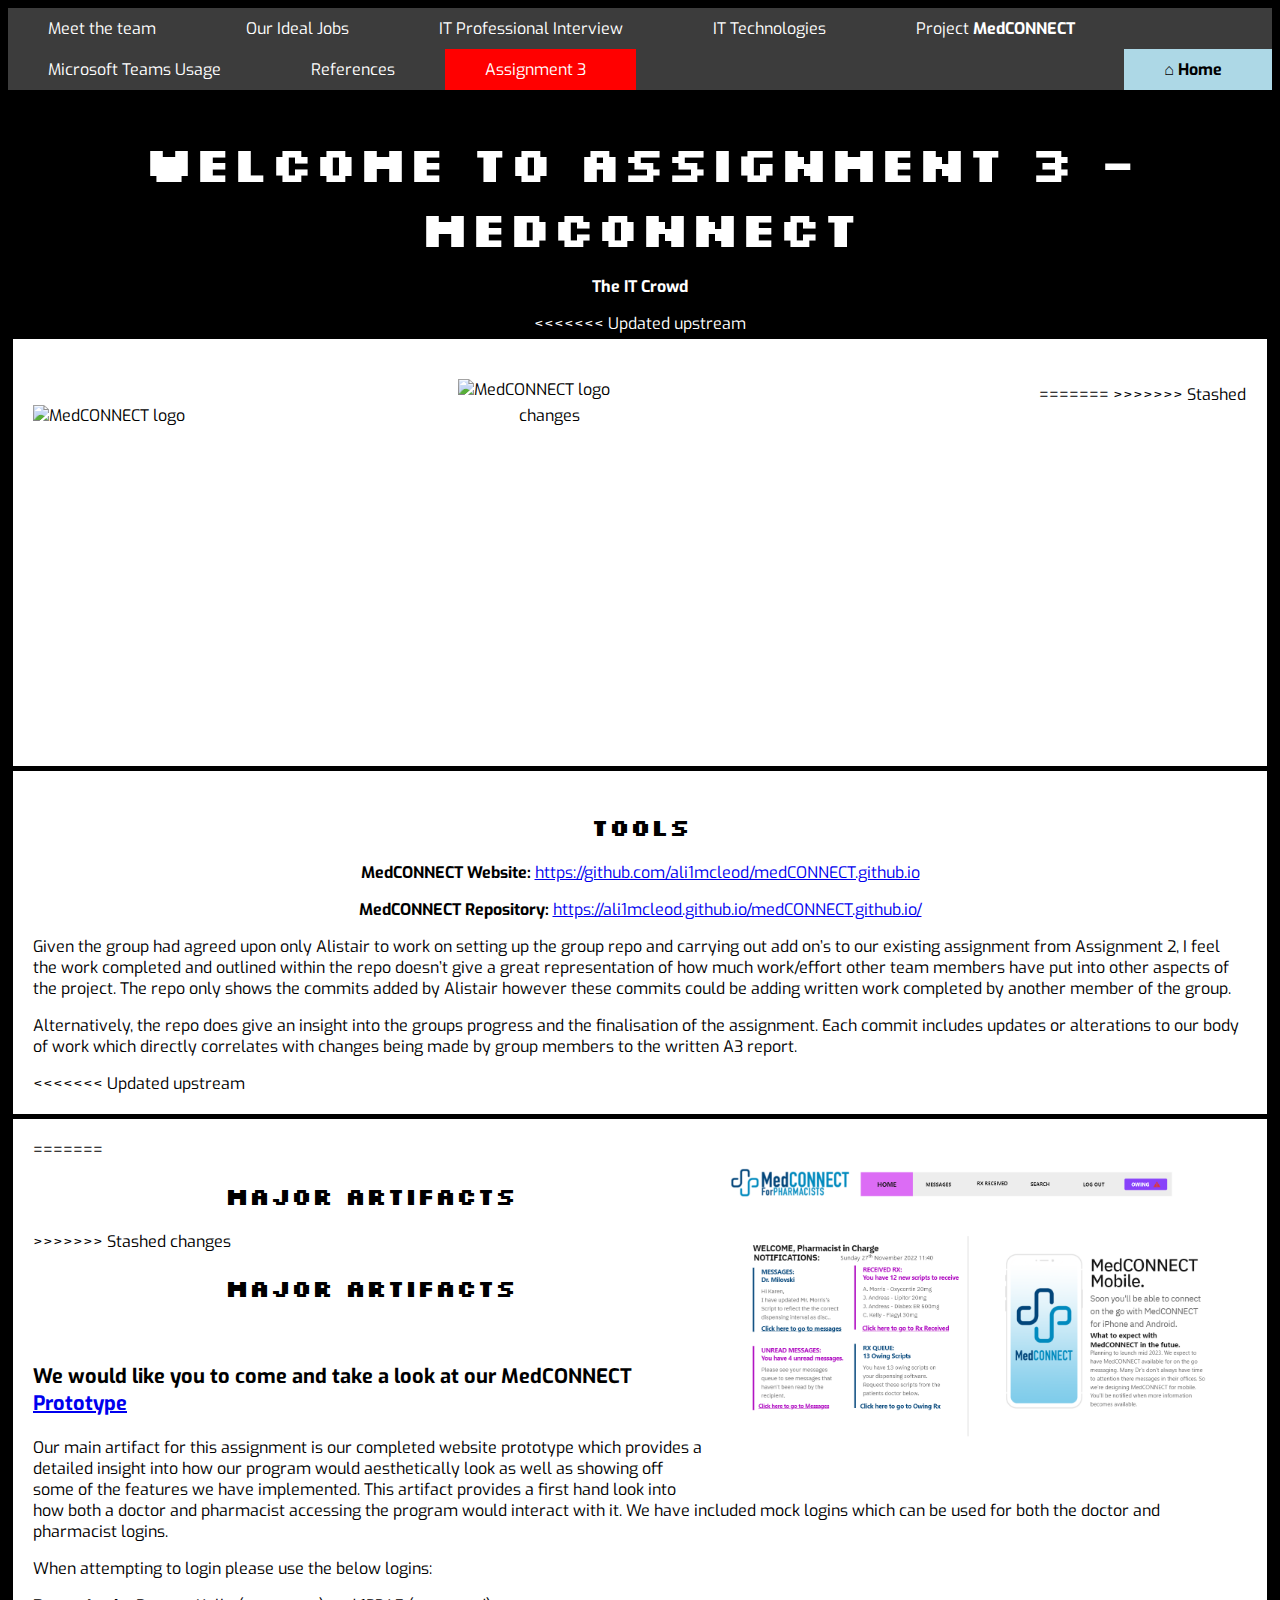
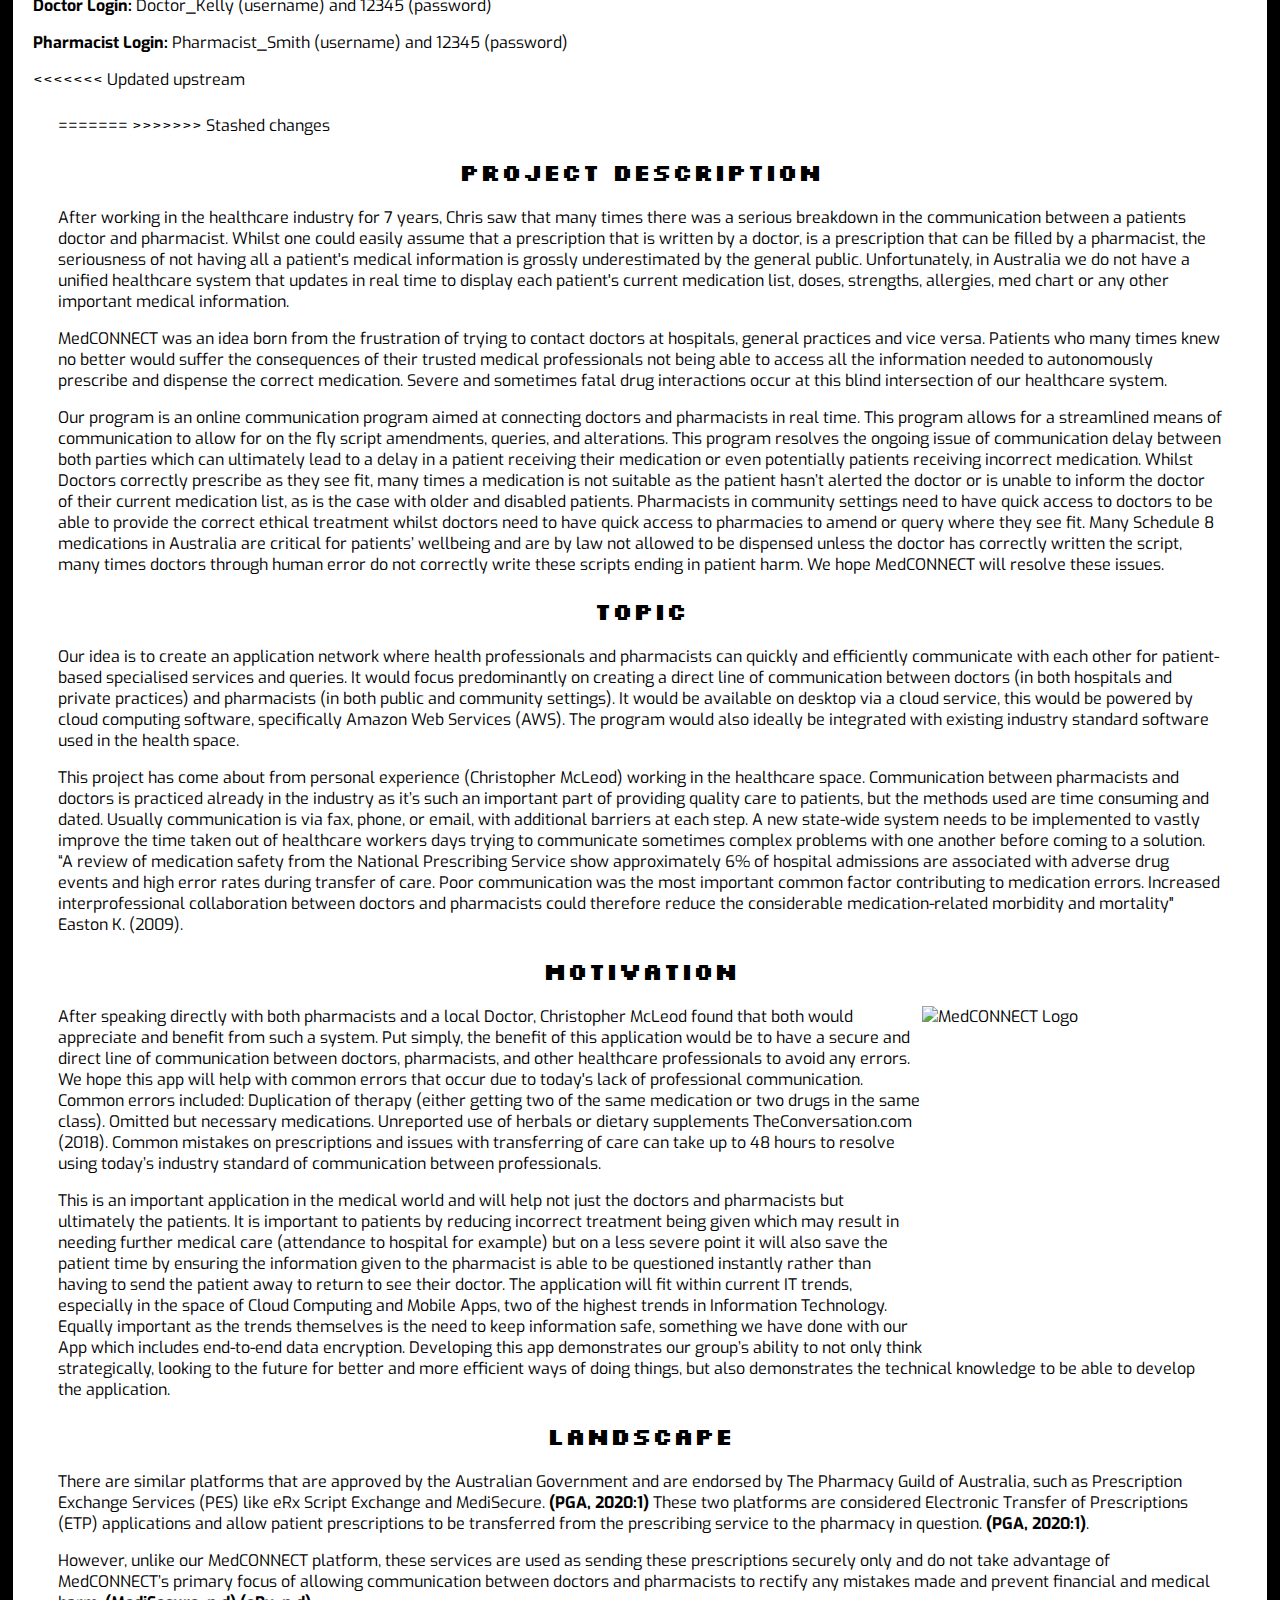
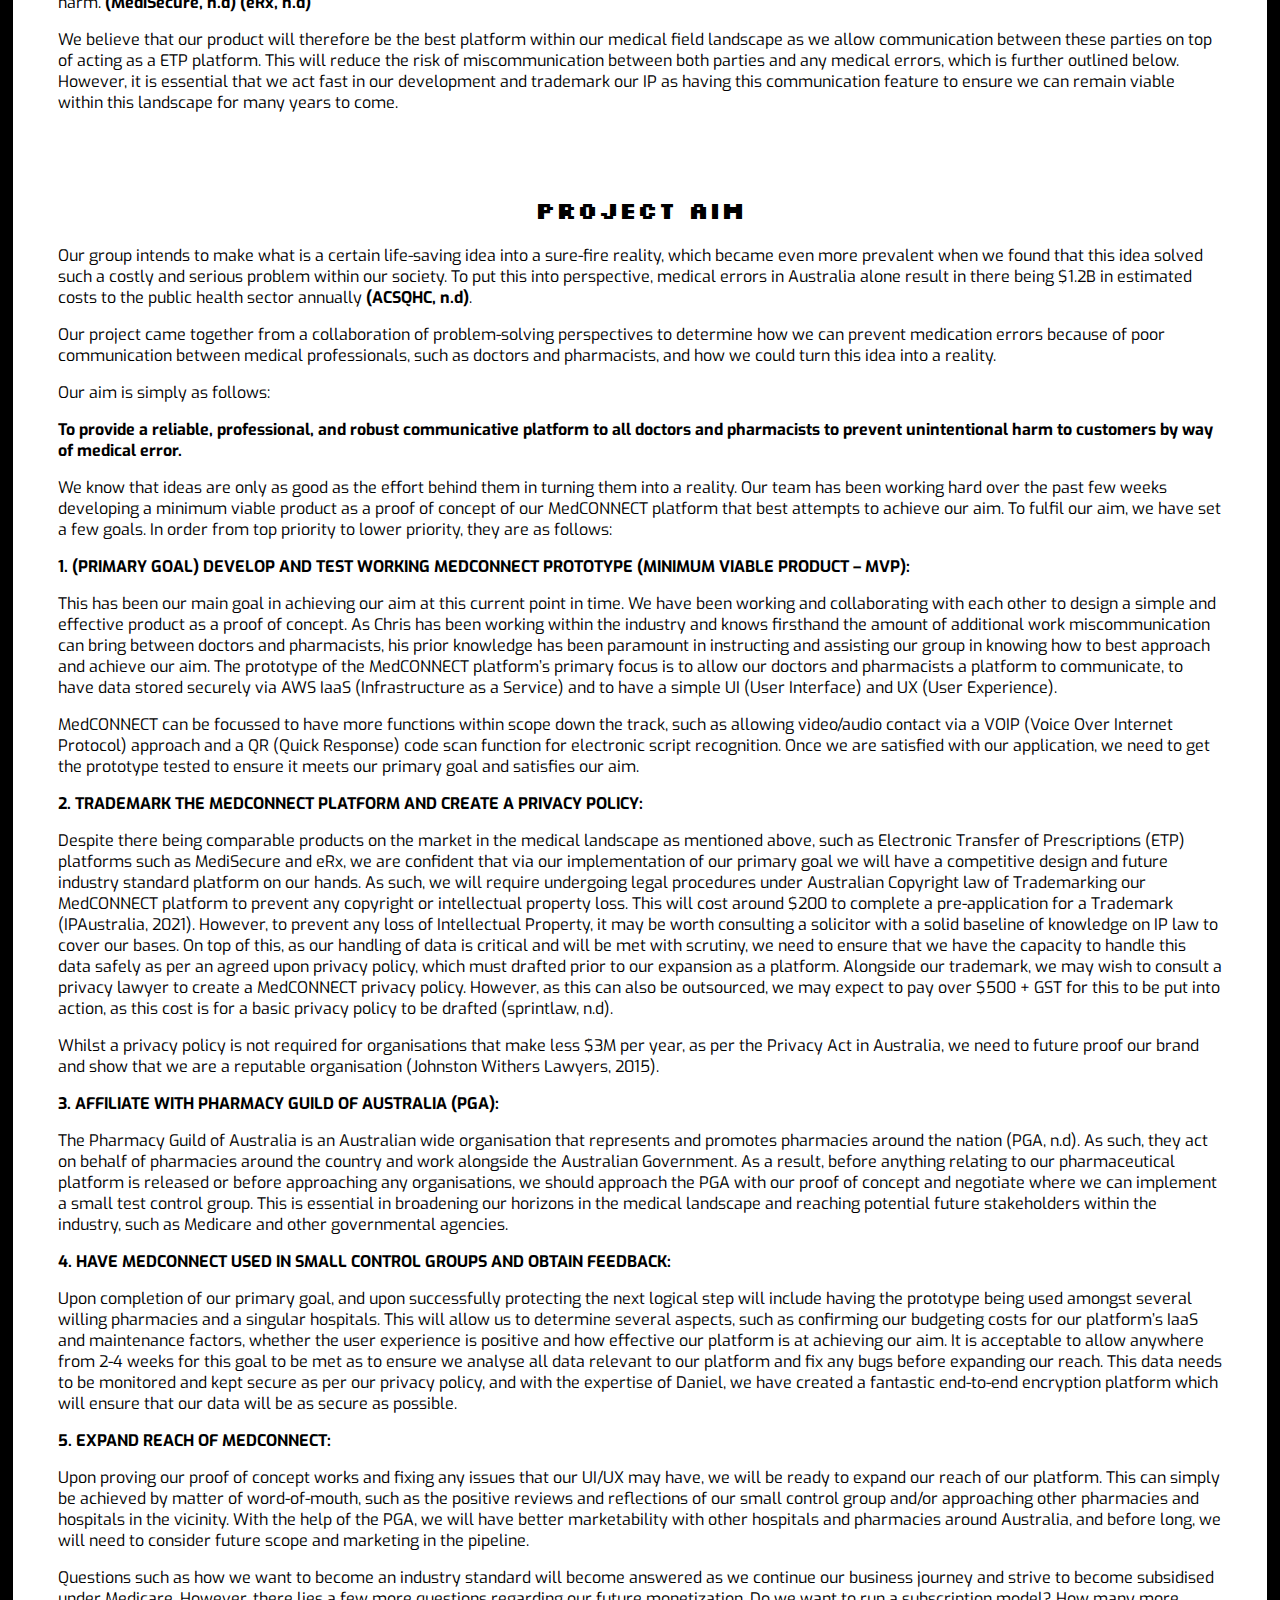
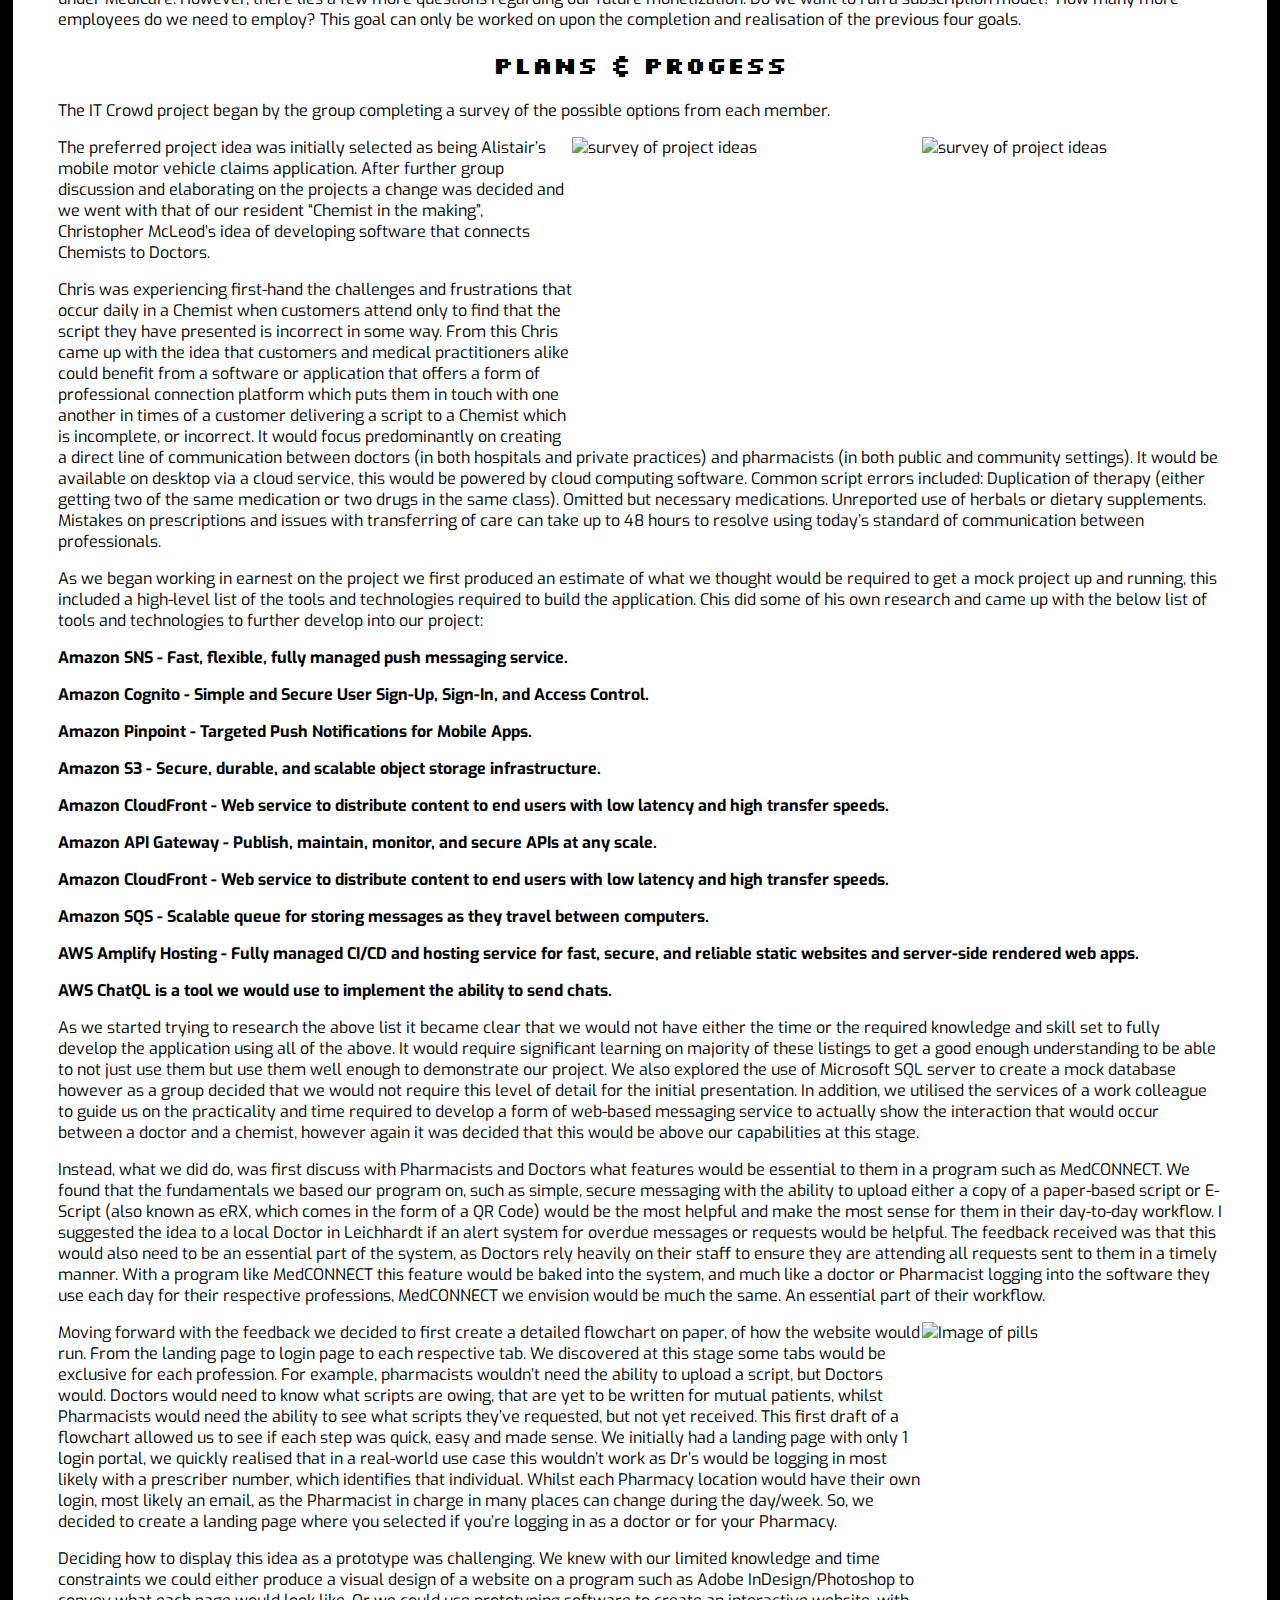
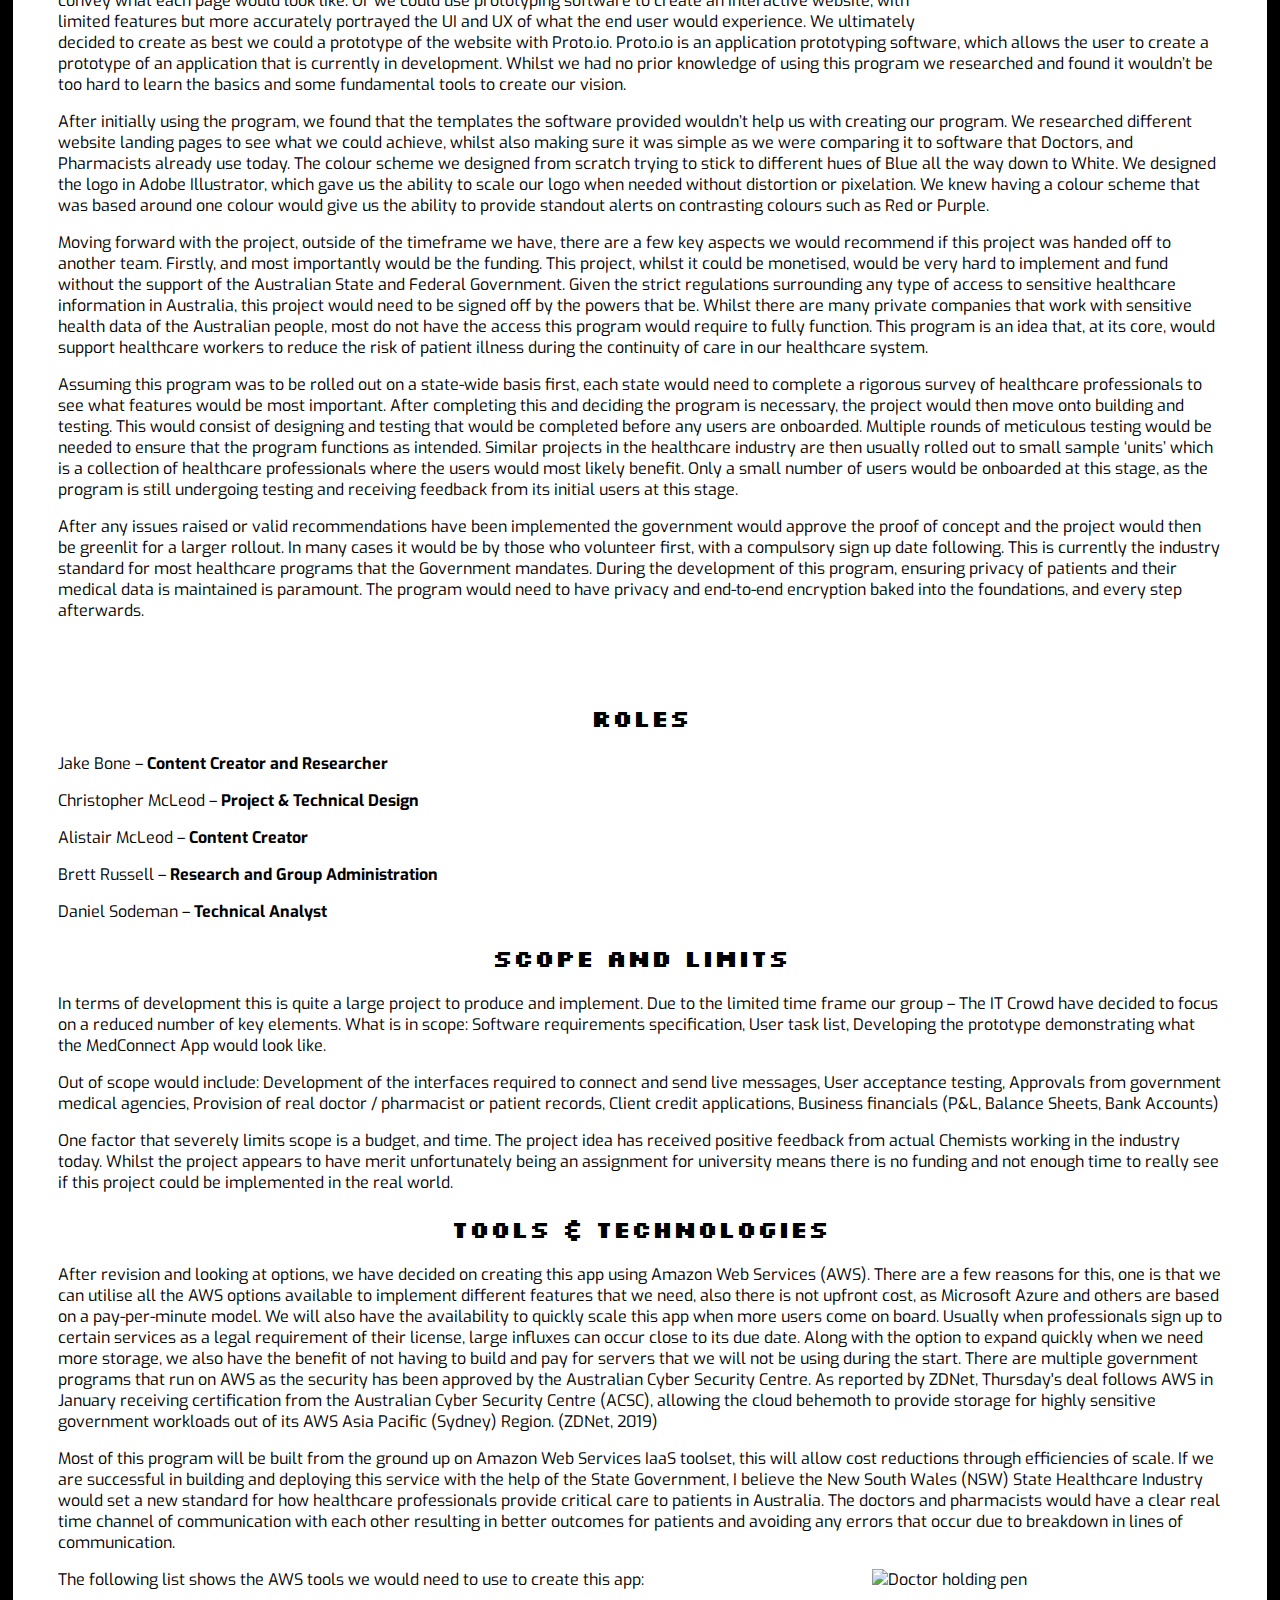
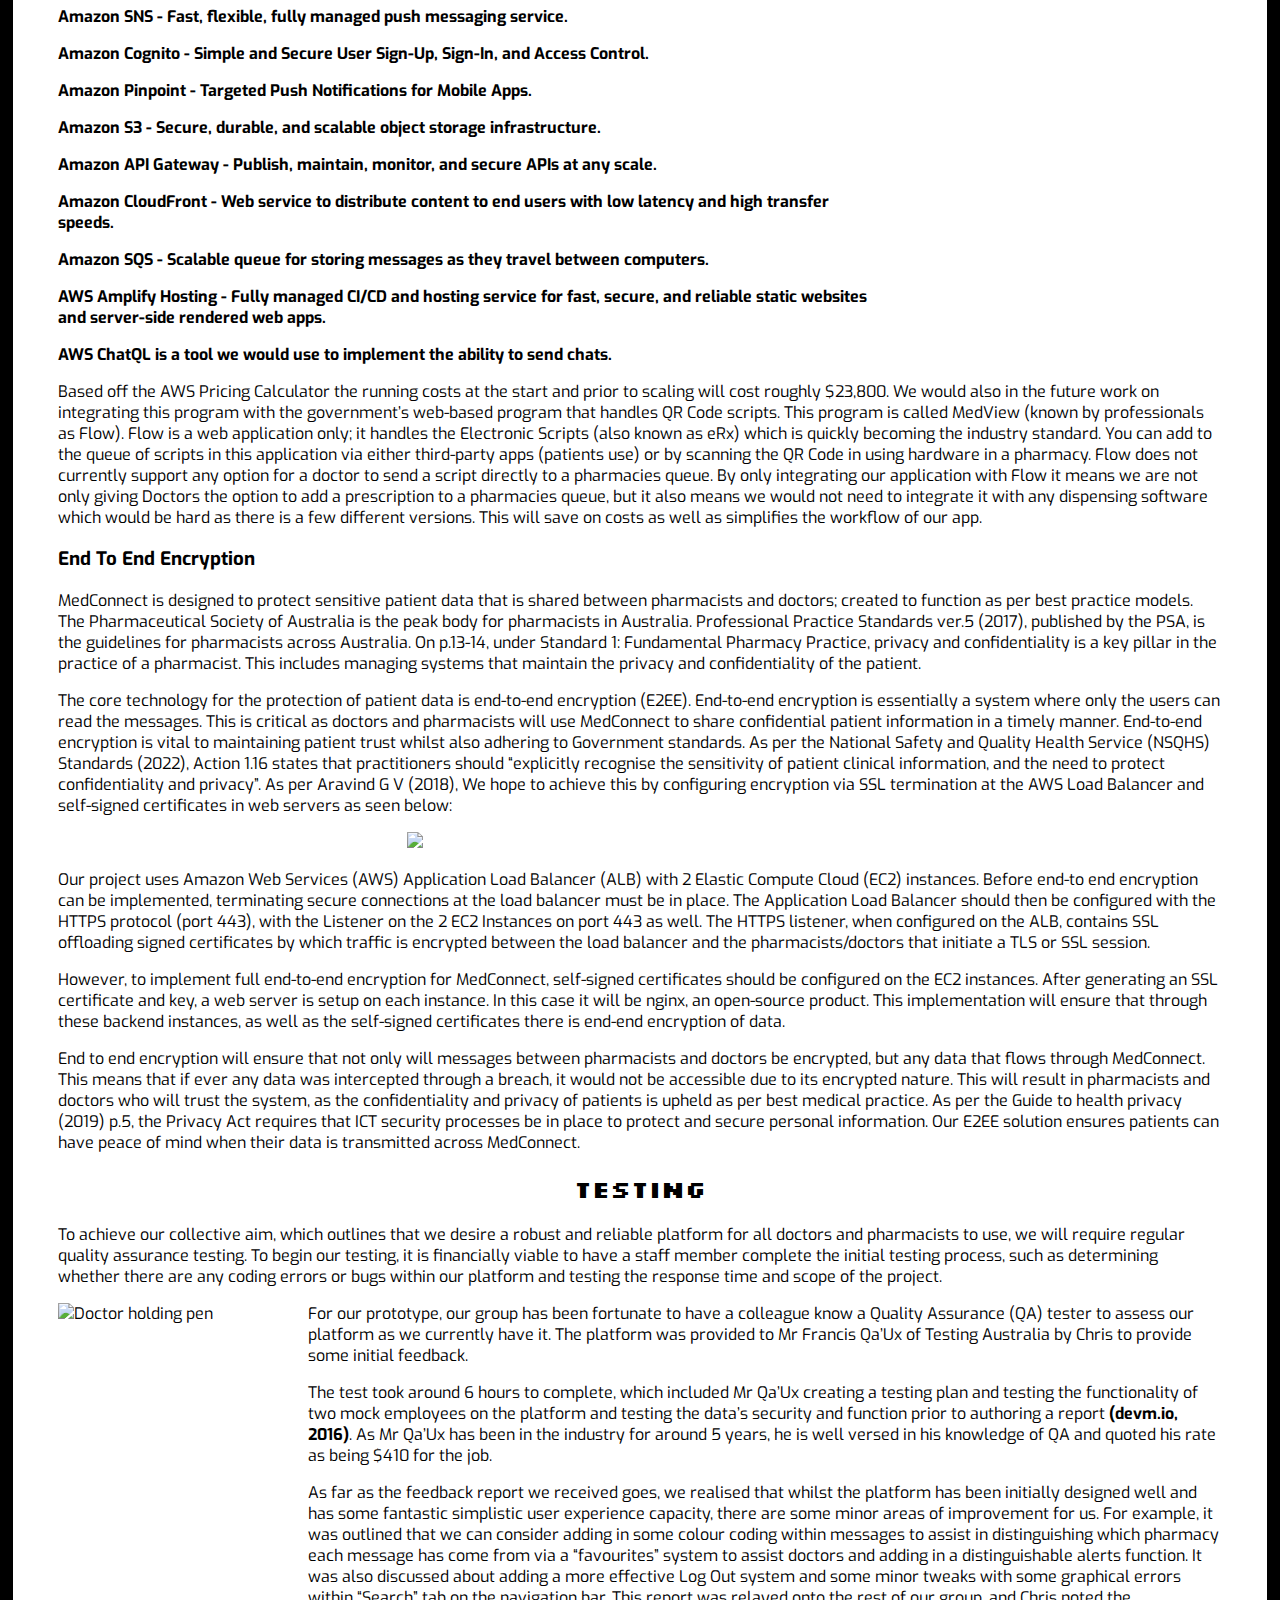
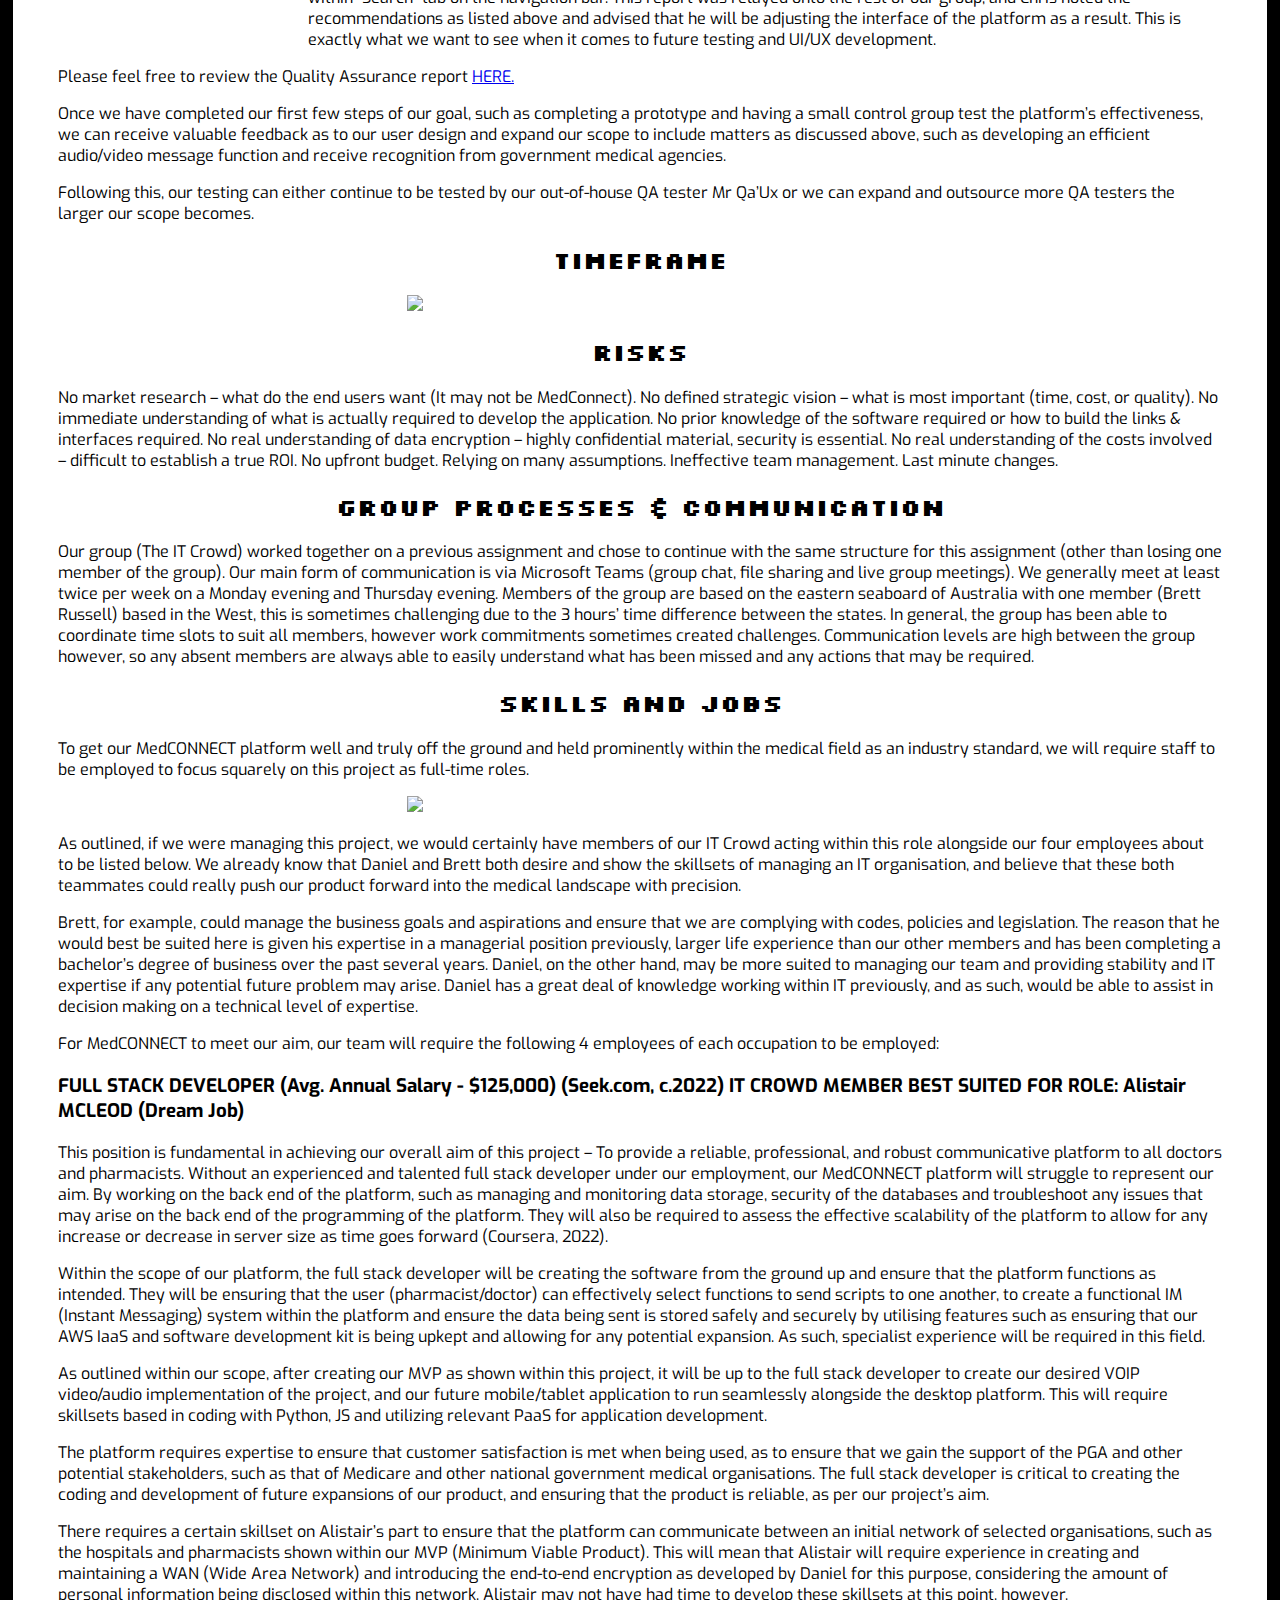
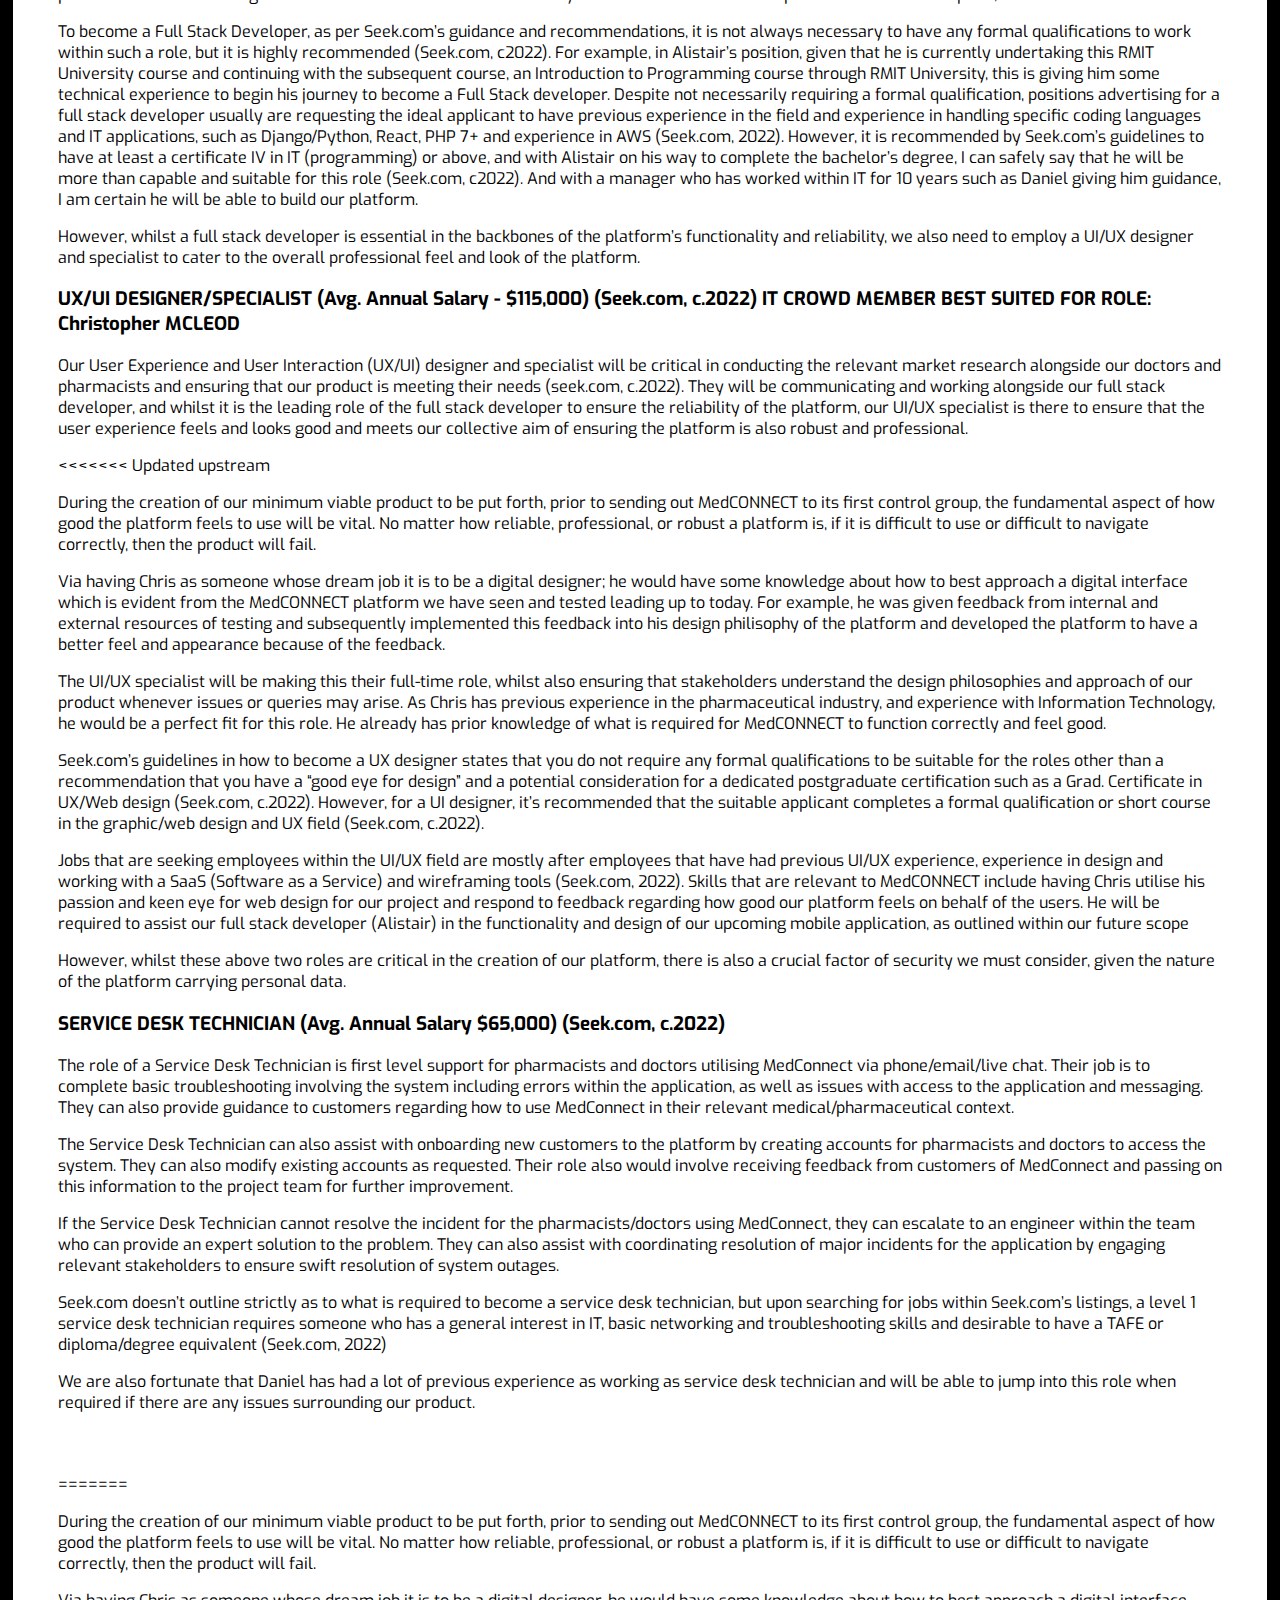
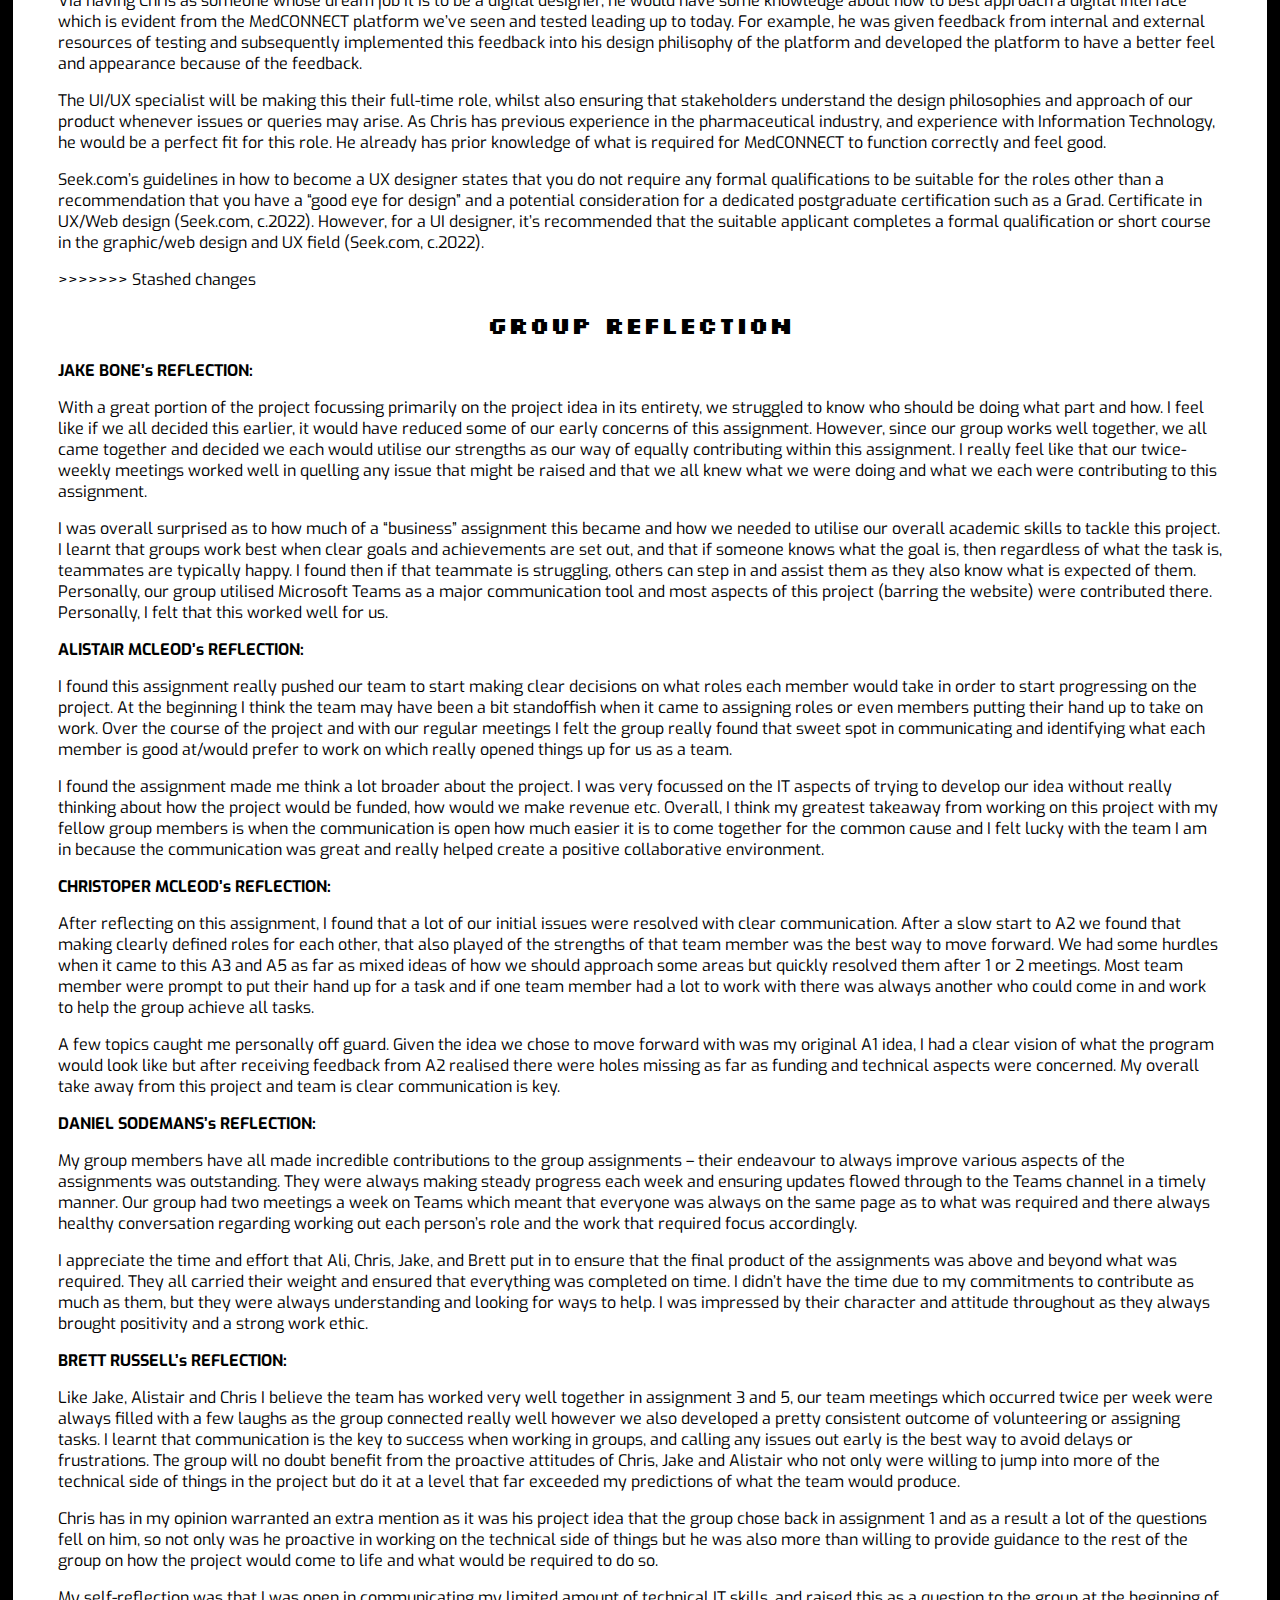
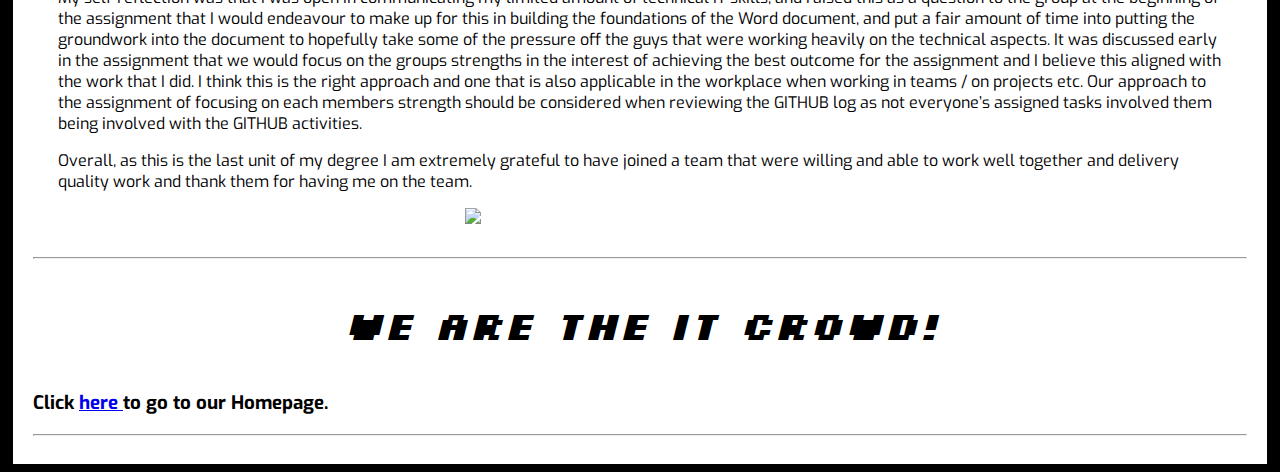
==== commit ed962a66: "Update Assignment3.html" ====
--- a/Assignment3.html
+++ b/Assignment3.html
@@ -35,12 +35,16 @@
 
 
 
+<<<<<<< Updated upstream
 <div class="tech1">
 <img src="images/MCTextLogo.png" alt="MedCONNECT logo" title="Our MedCONNECT logo" style="float: none; width:600px; height:100px; overflow:hidden; padding-top:20px; padding-left:35%; padding-right: 35%; max-width:700px; z-index: 0;">
+=======
+<img src="images/MCTextLogo.png" alt="MedCONNECT logo" title="Our MedCONNECT logo" width:700px; height:200px; overlow:hidden; padding-left:40%; max-width:700px;">
+>>>>>>> Stashed changes
 
 <br>
 
-<h2>Come and visit our MedCONNECT introduction video >here<</h2>
+<iframe width="560" height="315" src="https://www.youtube.com/embed/zG-4UsbNKFc" title="YouTube video player" frameborder="0" allow="accelerometer; autoplay; clipboard-write; encrypted-media; gyroscope; picture-in-picture" allowfullscreen></iframe>
 <br>
 </div>
 
@@ -54,10 +58,17 @@
 
 <p>Alternatively, the repo does give an insight into the groups progress and the finalisation of the assignment. Each commit includes updates or alterations to our body of work which directly correlates with changes being made by group members to the written A3 report.   </p>
 
+<<<<<<< Updated upstream
 </div>
 
 <div class="tech1">
 <img src="images/medconnectpage.png" style="float:right; width:500px; padding:20px;">
+=======
+<div class="">
+
+
+<h2>Major Artifacts</h2>
+>>>>>>> Stashed changes
 
 <h2>Major Artifacts</h2>
 <br>
@@ -69,7 +80,11 @@
 <p><strong>Pharmacist Login:</strong> Pharmacist_Smith (username) and 12345 (password)</p>
 
 </div>
-<div class="tech1">
+<<<<<<< Updated upstream
+<div class="tech1">
+=======
+
+>>>>>>> Stashed changes
 <h2>Project Description</h2>
 
 <p>After working in the healthcare industry for 7 years, Chris saw that many times there was a serious breakdown in the communication between a patients doctor and pharmacist. Whilst one could easily assume that a prescription that is written by a doctor, is a prescription that can be filled by a pharmacist, the seriousness of not having all a patient's medical information is grossly underestimated by the general public. Unfortunately, in Australia we do not have a unified healthcare system that updates in real time to display each patient's current medication list, doses, strengths, allergies, med chart or any other important medical information. </p>
@@ -323,6 +338,7 @@
 
 <p>Our User Experience and User Interaction (UX/UI) designer and specialist will be critical in conducting the relevant market research alongside our doctors and pharmacists and ensuring that our product is meeting their needs (seek.com, c.2022). They will be communicating and working alongside our full stack developer, and whilst it is the leading role of the full stack developer to ensure the reliability of the platform, our UI/UX specialist is there to ensure that the user experience feels and looks good and meets our collective aim of ensuring the platform is also robust and professional.</p>
 
+<<<<<<< Updated upstream
 <p>During the creation of our minimum viable product to be put forth, prior to sending out MedCONNECT to its first control group, the fundamental aspect of how good the platform feels to use will be vital. No matter how reliable, professional, or robust a platform is, if it is difficult to use or difficult to navigate correctly, then the product will fail.</p>
 
 <p>Via having Chris as someone whose dream job it is to be a digital designer; he would have some knowledge about how to best approach a digital interface which is evident from the MedCONNECT platform we have seen and tested leading up to today. For example, he was given feedback from internal and external resources of testing and subsequently implemented this feedback into his design philisophy of the platform and developed the platform to have a better feel and appearance because of the feedback.</p>
@@ -355,6 +371,20 @@
 </div>
 
 <div class="tech1">
+=======
+<p>During the creation of our minimum viable product to be put forth, prior to sending out MedCONNECT to its first control group, the fundamental aspect of how good the platform feels to use will be vital. No matter how reliable, professional, or robust a platform is, if it is difficult to use or difficult to navigate correctly, then the product will fail. </p>
+
+<p>Via having Chris as someone whose dream job it is to be a digital designer, he would have some knowledge about how to best approach a digital interface which is evident from the MedCONNECT platform we’ve seen and tested leading up to today. For example, he was given feedback from internal and external resources of testing and subsequently implemented this feedback into his design philisophy of the platform and developed the platform to have a better feel and appearance because of the feedback.</p>
+
+<p>The UI/UX specialist will be making this their full-time role, whilst also ensuring that stakeholders understand the design philosophies and approach of our product whenever issues or queries may arise.
+As Chris has previous experience in the pharmaceutical industry, and experience with Information Technology, he would be a perfect fit for this role. He already has prior knowledge of what is required for MedCONNECT to function correctly and feel good. </p>
+
+<p>Seek.com’s guidelines in how to become a UX designer states that you do not require any formal qualifications to be suitable for the roles other than a recommendation that you have a “good eye for design” and a potential consideration for a dedicated postgraduate certification such as a Grad. Certificate in UX/Web design (Seek.com, c.2022).
+However, for a UI designer, it’s recommended that the suitable applicant completes a formal qualification or short course in the graphic/web design and UX field (Seek.com, c.2022). </p>
+
+
+
+>>>>>>> Stashed changes
 <h2>Group Reflection</h2>
 
 <p><strong>JAKE BONE’s REFLECTION:</strong></p>
